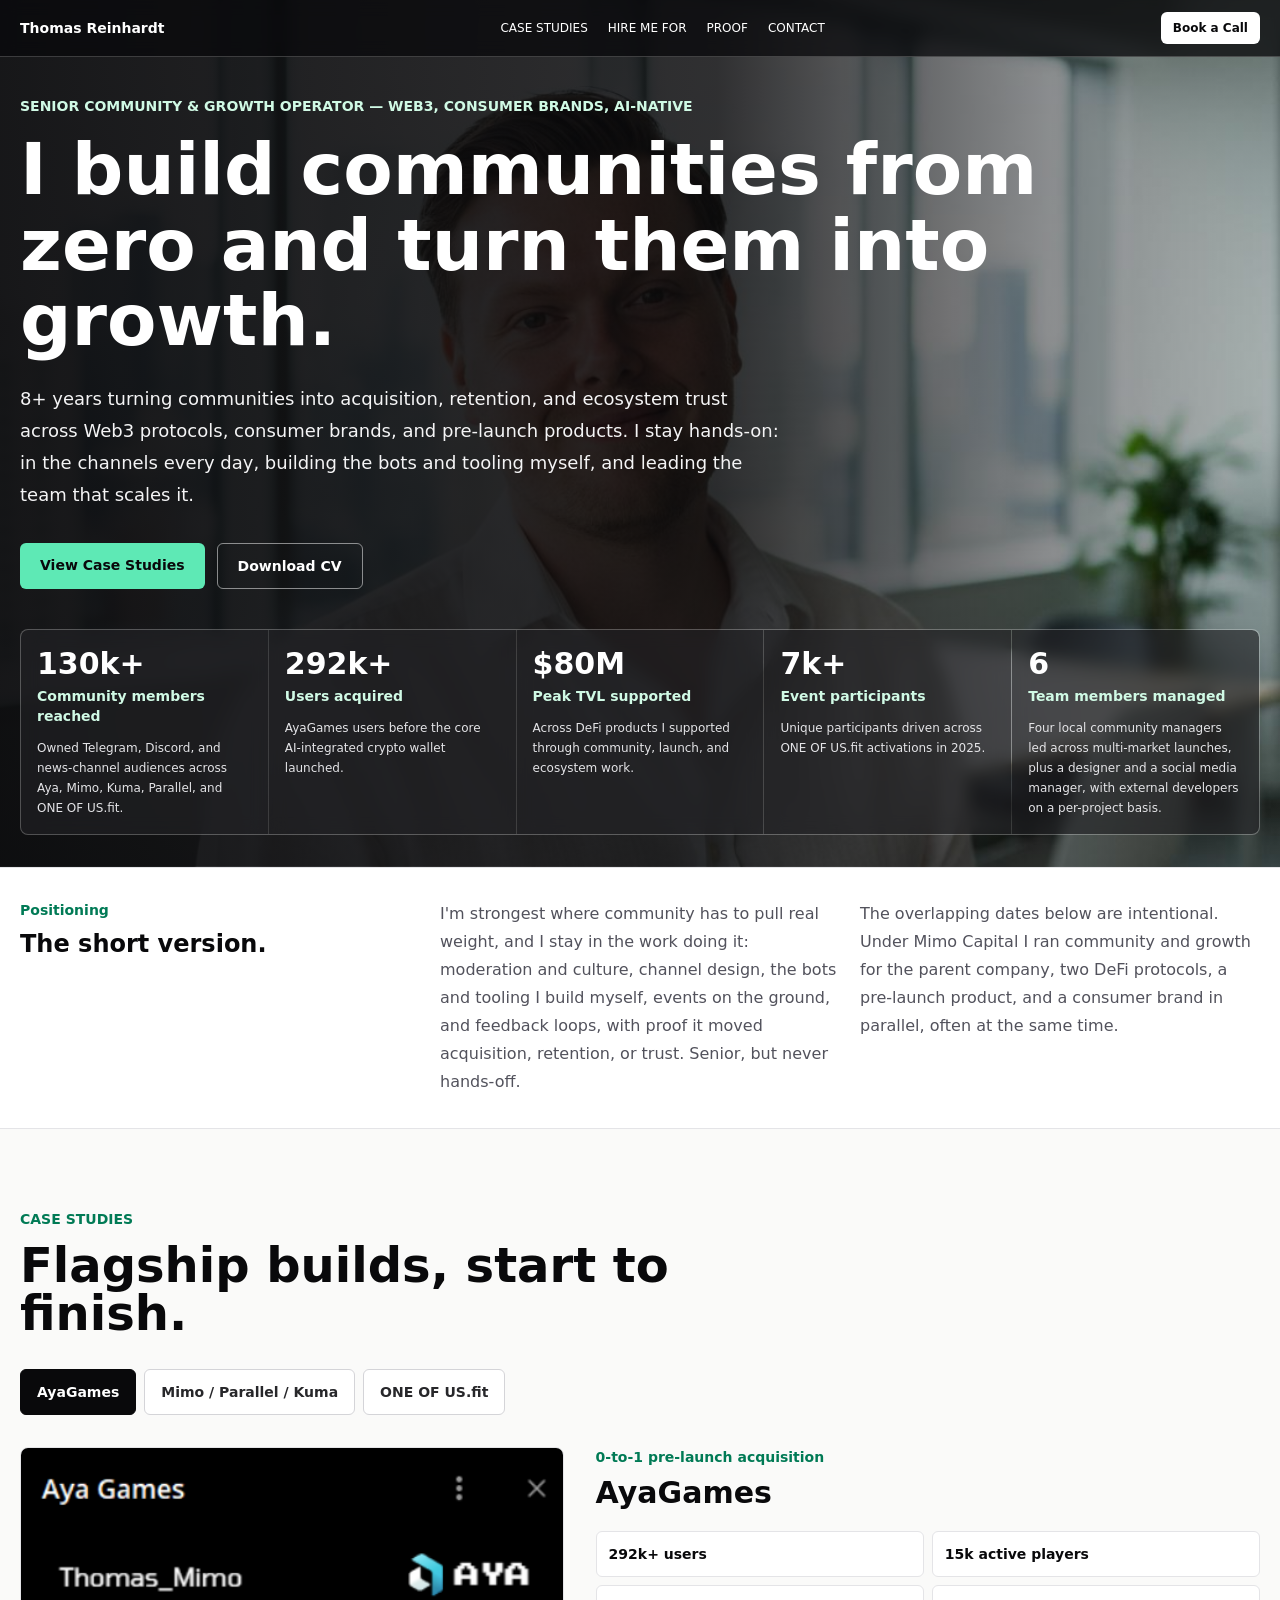
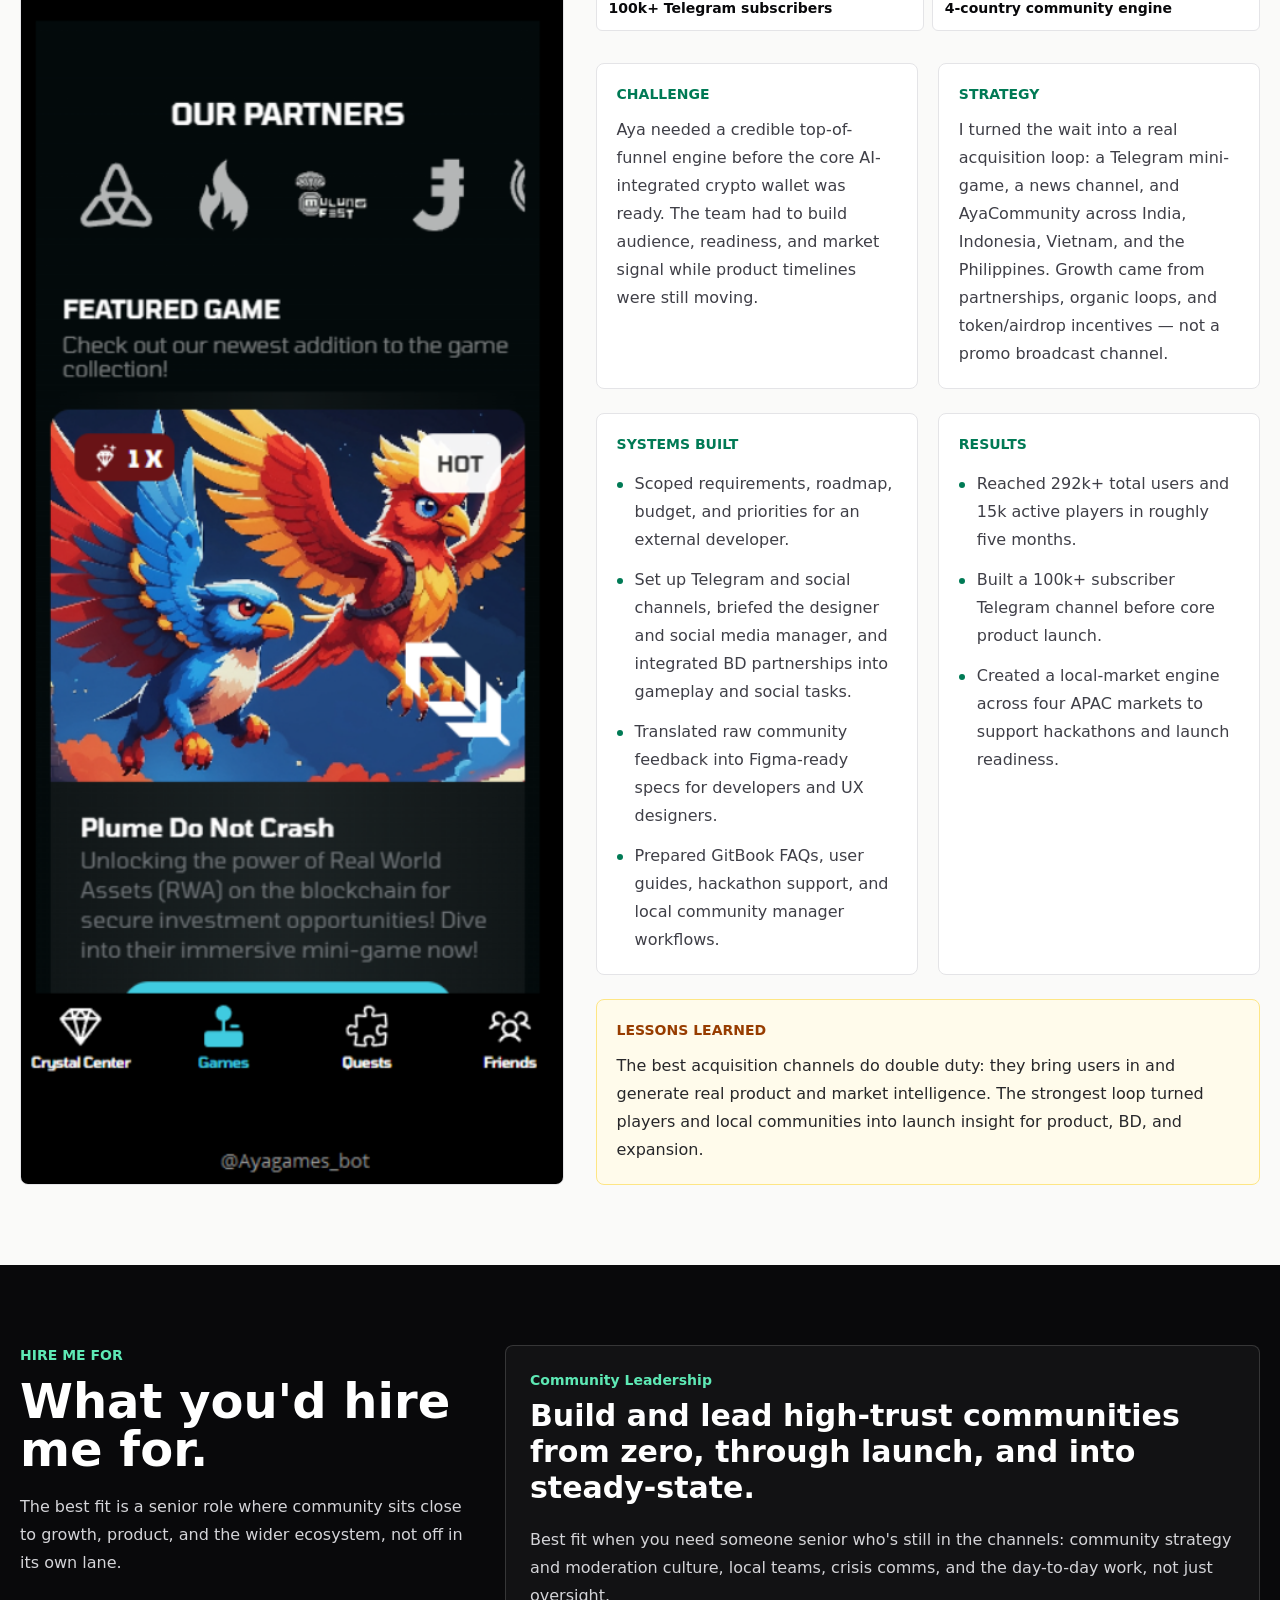
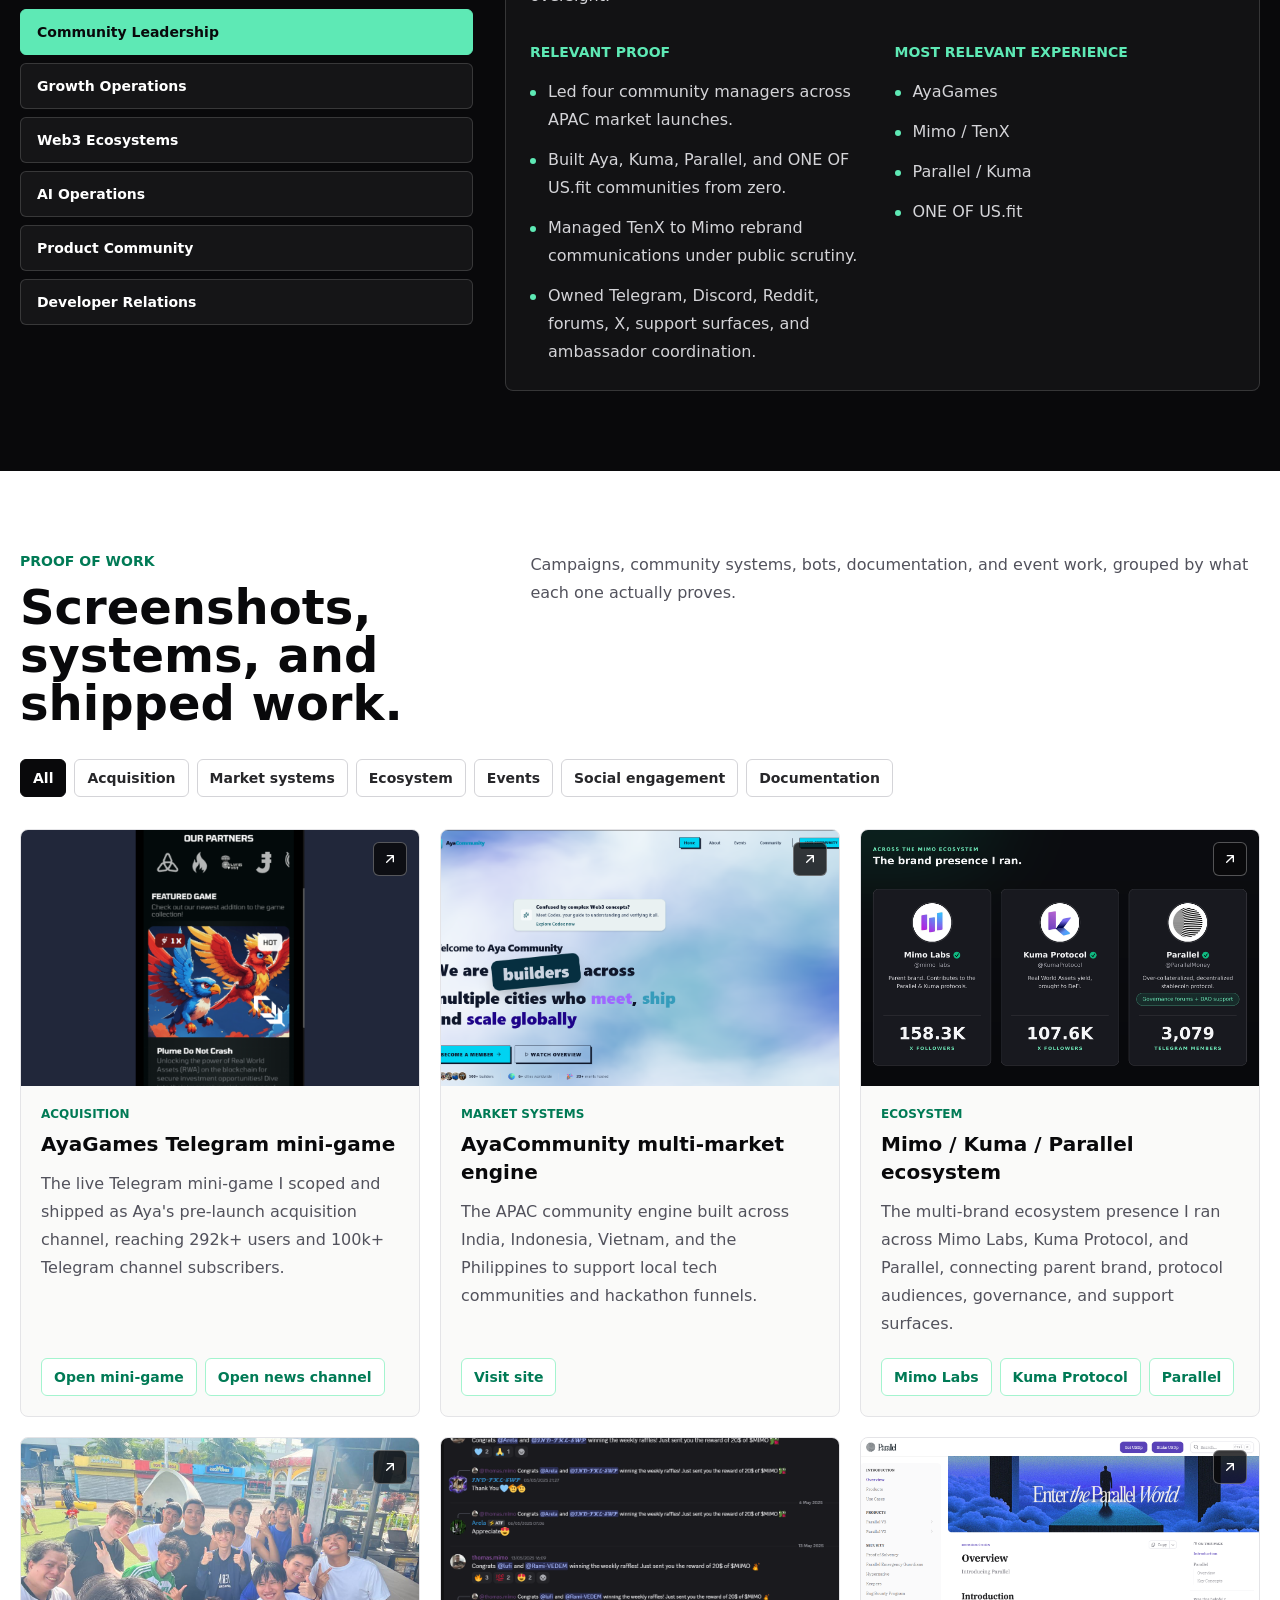
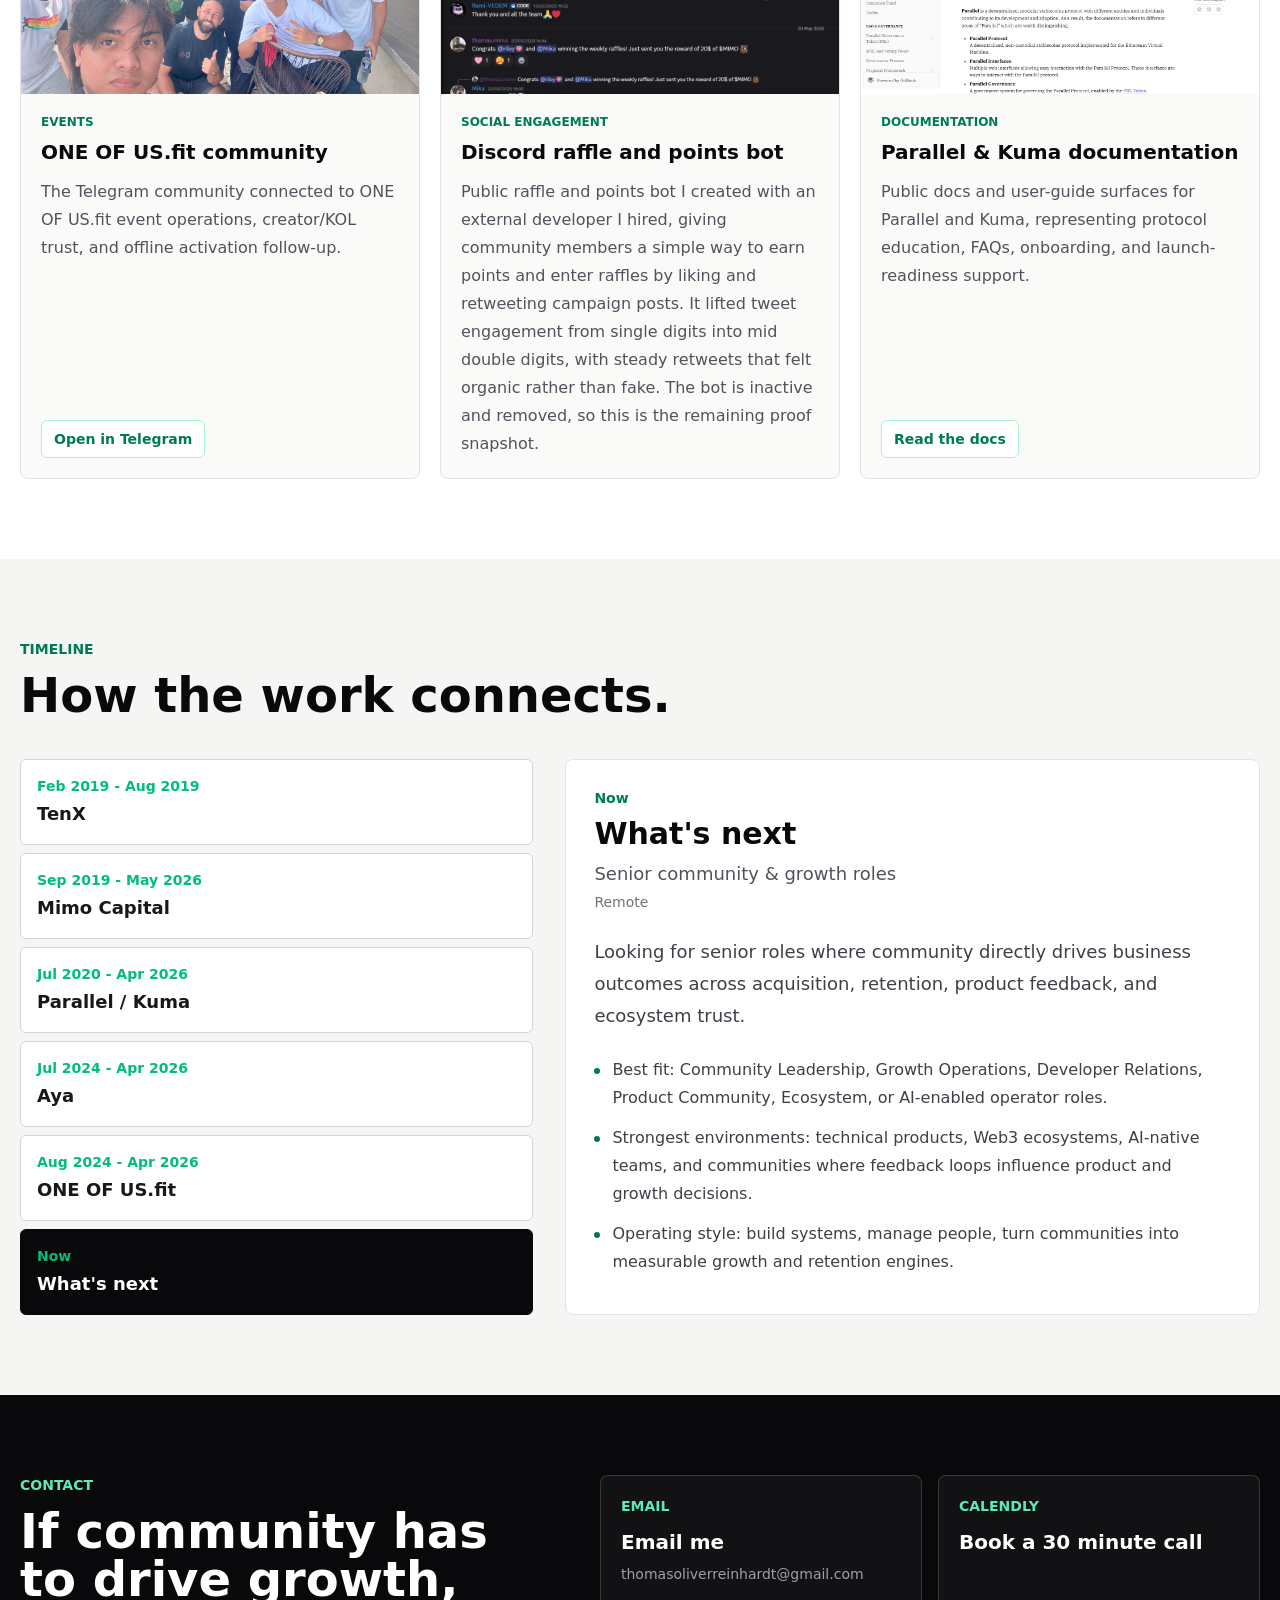
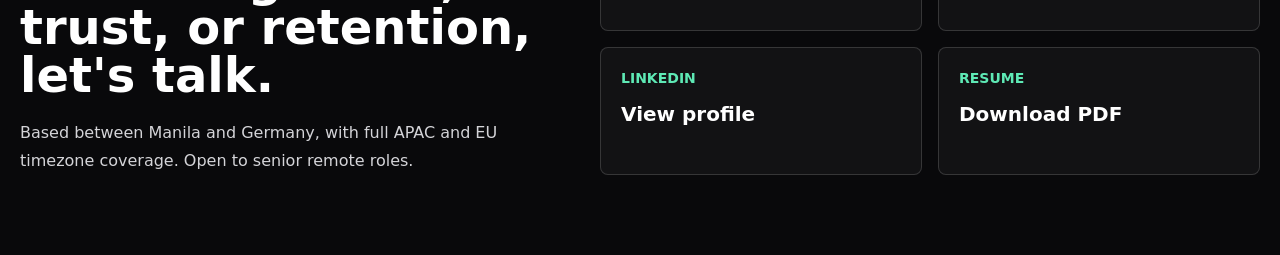
==== index.html @ 2953ab5d "Fix GitHub Pages static build" ====
<!doctype html>
<html lang="en">
  <head>
    <meta charset="UTF-8" />
    <meta name="viewport" content="width=device-width, initial-scale=1.0" />
    <meta
      name="description"
      content="Senior community and growth operator with 8+ years building Web3 and consumer communities from zero: acquisition, retention, and ecosystem trust that show up in the numbers."
    />
    <meta property="og:title" content="Thomas Reinhardt | Community & Growth Operator" />
    <meta
      property="og:description"
      content="292k+ users acquired before launch, 130k+ community members reached, $80M peak TVL supported, and 7k+ event participants driven."
    />
    <meta property="og:type" content="website" />
    <meta property="og:image" content="/images/linkedin.jpeg" />
    <link rel="icon" href="/favicon.svg" />
    <title>Thomas Reinhardt | Senior Community & Growth Operator</title>
    <script type="module" crossorigin src="/assets/static-index-B6WcA2Bd.js"></script>
    <link rel="stylesheet" crossorigin href="/assets/static-index-DOtVbvAo.css">
  </head>
  <body>
    <div id="root"></div>
  </body>
</html>
---- assets/static-index-DOtVbvAo.css ----
/*! tailwindcss v4.2.1 | MIT License | https://tailwindcss.com */
@layer properties{@supports (((-webkit-hyphens:none)) and (not (margin-trim:inline))) or ((-moz-orient:inline) and (not (color:rgb(from red r g b)))){*,:before,:after,::backdrop{--tw-space-y-reverse:0;--tw-border-style:solid;--tw-leading:initial;--tw-font-weight:initial;--tw-blur:initial;--tw-brightness:initial;--tw-contrast:initial;--tw-grayscale:initial;--tw-hue-rotate:initial;--tw-invert:initial;--tw-opacity:initial;--tw-saturate:initial;--tw-sepia:initial;--tw-drop-shadow:initial;--tw-drop-shadow-color:initial;--tw-drop-shadow-alpha:100%;--tw-drop-shadow-size:initial;--tw-backdrop-blur:initial;--tw-backdrop-brightness:initial;--tw-backdrop-contrast:initial;--tw-backdrop-grayscale:initial;--tw-backdrop-hue-rotate:initial;--tw-backdrop-invert:initial;--tw-backdrop-opacity:initial;--tw-backdrop-saturate:initial;--tw-backdrop-sepia:initial}}}@layer theme{:root,:host{--font-mono:ui-monospace, SFMono-Regular, Menlo, Monaco, Consolas, "Liberation Mono", "Courier New", monospace;--color-amber-50:oklch(98.7% .022 95.277);--color-amber-200:oklch(92.4% .12 95.746);--color-amber-800:oklch(47.3% .137 46.201);--color-emerald-50:oklch(97.9% .021 166.113);--color-emerald-100:oklch(95% .052 163.051);--color-emerald-200:oklch(90.5% .093 164.15);--color-emerald-300:oklch(84.5% .143 164.978);--color-emerald-500:oklch(69.6% .17 162.48);--color-emerald-600:oklch(59.6% .145 163.225);--color-emerald-700:oklch(50.8% .118 165.612);--color-zinc-100:oklch(96.7% .001 286.375);--color-zinc-200:oklch(92% .004 286.32);--color-zinc-300:oklch(87.1% .006 286.286);--color-zinc-400:oklch(70.5% .015 286.067);--color-zinc-500:oklch(55.2% .016 285.938);--color-zinc-600:oklch(44.2% .017 285.786);--color-zinc-700:oklch(37% .013 285.805);--color-zinc-800:oklch(27.4% .006 286.033);--color-zinc-900:oklch(21% .006 285.885);--color-zinc-950:oklch(14.1% .005 285.823);--color-stone-50:oklch(98.5% .001 106.423);--color-stone-100:oklch(97% .001 106.424);--color-white:#fff;--spacing:.25rem;--container-3xl:48rem;--container-5xl:64rem;--container-7xl:80rem;--text-xs:.75rem;--text-xs--line-height:calc(1 / .75);--text-sm:.875rem;--text-sm--line-height:calc(1.25 / .875);--text-lg:1.125rem;--text-lg--line-height:calc(1.75 / 1.125);--text-xl:1.25rem;--text-xl--line-height:calc(1.75 / 1.25);--text-2xl:1.5rem;--text-2xl--line-height:calc(2 / 1.5);--text-3xl:1.875rem;--text-3xl--line-height:calc(2.25 / 1.875);--text-4xl:2.25rem;--text-4xl--line-height:calc(2.5 / 2.25);--text-5xl:3rem;--text-5xl--line-height:1;--text-6xl:3.75rem;--text-6xl--line-height:1;--text-7xl:4.5rem;--text-7xl--line-height:1;--font-weight-medium:500;--font-weight-semibold:600;--radius-sm:.25rem;--radius-md:.375rem;--radius-lg:.5rem;--default-font-family:Inter, ui-sans-serif, system-ui, -apple-system, BlinkMacSystemFont, "Segoe UI", sans-serif;--default-mono-font-family:var(--font-mono)}}@layer base{*,:after,:before,::backdrop{box-sizing:border-box;border:0 solid;margin:0;padding:0}::file-selector-button{box-sizing:border-box;border:0 solid;margin:0;padding:0}html,:host{-webkit-text-size-adjust:100%;tab-size:4;line-height:1.5;font-family:var(--default-font-family,ui-sans-serif, system-ui, sans-serif, "Apple Color Emoji", "Segoe UI Emoji", "Segoe UI Symbol", "Noto Color Emoji");font-feature-settings:var(--default-font-feature-settings,normal);font-variation-settings:var(--default-font-variation-settings,normal);-webkit-tap-highlight-color:transparent}hr{height:0;color:inherit;border-top-width:1px}abbr:where([title]){-webkit-text-decoration:underline dotted;text-decoration:underline dotted}h1,h2,h3,h4,h5,h6{font-size:inherit;font-weight:inherit}a{color:inherit;-webkit-text-decoration:inherit;-webkit-text-decoration:inherit;-webkit-text-decoration:inherit;-webkit-text-decoration:inherit;text-decoration:inherit}b,strong{font-weight:bolder}code,kbd,samp,pre{font-family:var(--default-mono-font-family,ui-monospace, SFMono-Regular, Menlo, Monaco, Consolas, "Liberation Mono", "Courier New", monospace);font-feature-settings:var(--default-mono-font-feature-settings,normal);font-variation-settings:var(--default-mono-font-variation-settings,normal);font-size:1em}small{font-size:80%}sub,sup{vertical-align:baseline;font-size:75%;line-height:0;position:relative}sub{bottom:-.25em}sup{top:-.5em}table{text-indent:0;border-color:inherit;border-collapse:collapse}:-moz-focusring{outline:auto}progress{vertical-align:baseline}summary{display:list-item}ol,ul,menu{list-style:none}img,svg,video,canvas,audio,iframe,embed,object{vertical-align:middle;display:block}img,video{max-width:100%;height:auto}button,input,select,optgroup,textarea{font:inherit;font-feature-settings:inherit;font-variation-settings:inherit;letter-spacing:inherit;color:inherit;opacity:1;background-color:#0000;border-radius:0}::file-selector-button{font:inherit;font-feature-settings:inherit;font-variation-settings:inherit;letter-spacing:inherit;color:inherit;opacity:1;background-color:#0000;border-radius:0}:where(select:is([multiple],[size])) optgroup{font-weight:bolder}:where(select:is([multiple],[size])) optgroup option{padding-inline-start:20px}::file-selector-button{margin-inline-end:4px}::placeholder{opacity:1}@supports (not ((-webkit-appearance:-apple-pay-button))) or (contain-intrinsic-size:1px){::placeholder{color:currentColor}@supports (color:color-mix(in lab, red, red)){::placeholder{color:color-mix(in oklab, currentcolor 50%, transparent)}}}textarea{resize:vertical}::-webkit-search-decoration{-webkit-appearance:none}::-webkit-date-and-time-value{min-height:1lh;text-align:inherit}::-webkit-datetime-edit{display:inline-flex}::-webkit-datetime-edit-fields-wrapper{padding:0}::-webkit-datetime-edit{padding-block:0}::-webkit-datetime-edit-year-field{padding-block:0}::-webkit-datetime-edit-month-field{padding-block:0}::-webkit-datetime-edit-day-field{padding-block:0}::-webkit-datetime-edit-hour-field{padding-block:0}::-webkit-datetime-edit-minute-field{padding-block:0}::-webkit-datetime-edit-second-field{padding-block:0}::-webkit-datetime-edit-millisecond-field{padding-block:0}::-webkit-datetime-edit-meridiem-field{padding-block:0}::-webkit-calendar-picker-indicator{line-height:1}:-moz-ui-invalid{box-shadow:none}button,input:where([type=button],[type=reset],[type=submit]){appearance:button}::file-selector-button{appearance:button}::-webkit-inner-spin-button{height:auto}::-webkit-outer-spin-button{height:auto}[hidden]:where(:not([hidden=until-found])){display:none!important}}@layer components;@layer utilities{.absolute{position:absolute}.fixed{position:fixed}.relative{position:relative}.inset-x-0{inset-inline:calc(var(--spacing) * 0)}.start{inset-inline-start:var(--spacing)}.top-0{top:calc(var(--spacing) * 0)}.top-3{top:calc(var(--spacing) * 3)}.right-3{right:calc(var(--spacing) * 3)}.z-10{z-index:10}.z-40{z-index:40}.mx-auto{margin-inline:auto}.mt-1{margin-top:calc(var(--spacing) * 1)}.mt-2{margin-top:calc(var(--spacing) * 2)}.mt-3{margin-top:calc(var(--spacing) * 3)}.mt-4{margin-top:calc(var(--spacing) * 4)}.mt-5{margin-top:calc(var(--spacing) * 5)}.mt-6{margin-top:calc(var(--spacing) * 6)}.mt-8{margin-top:calc(var(--spacing) * 8)}.mt-10{margin-top:calc(var(--spacing) * 10)}.mt-auto{margin-top:auto}.mb-4{margin-bottom:calc(var(--spacing) * 4)}.block{display:block}.flex{display:flex}.grid{display:grid}.hidden{display:none}.table{display:table}.h-1\.5{height:calc(var(--spacing) * 1.5)}.h-4{height:calc(var(--spacing) * 4)}.h-64{height:calc(var(--spacing) * 64)}.h-full{height:100%}.min-h-\[86svh\]{min-height:86svh}.min-h-screen{min-height:100vh}.w-1\.5{width:calc(var(--spacing) * 1.5)}.w-4{width:calc(var(--spacing) * 4)}.w-full{width:100%}.max-w-3xl{max-width:var(--container-3xl)}.max-w-5xl{max-width:var(--container-5xl)}.max-w-7xl{max-width:var(--container-7xl)}.flex-1{flex:1}.shrink-0{flex-shrink:0}.grow{flex-grow:1}.flex-col{flex-direction:column}.flex-wrap{flex-wrap:wrap}.items-center{align-items:center}.items-end{align-items:flex-end}.justify-between{justify-content:space-between}.gap-2{gap:calc(var(--spacing) * 2)}.gap-3{gap:calc(var(--spacing) * 3)}.gap-4{gap:calc(var(--spacing) * 4)}.gap-5{gap:calc(var(--spacing) * 5)}.gap-6{gap:calc(var(--spacing) * 6)}.gap-8{gap:calc(var(--spacing) * 8)}.gap-10{gap:calc(var(--spacing) * 10)}.gap-px{gap:1px}:where(.space-y-3>:not(:last-child)){--tw-space-y-reverse:0;margin-block-start:calc(calc(var(--spacing) * 3) * var(--tw-space-y-reverse));margin-block-end:calc(calc(var(--spacing) * 3) * calc(1 - var(--tw-space-y-reverse)))}.overflow-hidden{overflow:hidden}.rounded-lg{border-radius:var(--radius-lg)}.rounded-md{border-radius:var(--radius-md)}.rounded-sm{border-radius:var(--radius-sm)}.border{border-style:var(--tw-border-style);border-width:1px}.border-y{border-block-style:var(--tw-border-style);border-block-width:1px}.border-b{border-bottom-style:var(--tw-border-style);border-bottom-width:1px}.border-amber-200{border-color:var(--color-amber-200)}.border-emerald-200{border-color:var(--color-emerald-200)}.border-emerald-300{border-color:var(--color-emerald-300)}.border-white\/15{border-color:#ffffff26}@supports (color:color-mix(in lab, red, red)){.border-white\/15{border-color:color-mix(in oklab, var(--color-white) 15%, transparent)}}.border-white\/20{border-color:#fff3}@supports (color:color-mix(in lab, red, red)){.border-white\/20{border-color:color-mix(in oklab, var(--color-white) 20%, transparent)}}.border-white\/30{border-color:#ffffff4d}@supports (color:color-mix(in lab, red, red)){.border-white\/30{border-color:color-mix(in oklab, var(--color-white) 30%, transparent)}}.border-white\/50{border-color:#ffffff80}@supports (color:color-mix(in lab, red, red)){.border-white\/50{border-color:color-mix(in oklab, var(--color-white) 50%, transparent)}}.border-zinc-200{border-color:var(--color-zinc-200)}.border-zinc-300{border-color:var(--color-zinc-300)}.border-zinc-950{border-color:var(--color-zinc-950)}.bg-amber-50{background-color:var(--color-amber-50)}.bg-emerald-300{background-color:var(--color-emerald-300)}.bg-emerald-700{background-color:var(--color-emerald-700)}.bg-stone-50{background-color:var(--color-stone-50)}.bg-stone-100{background-color:var(--color-stone-100)}.bg-white{background-color:var(--color-white)}.bg-white\/5{background-color:#ffffff0d}@supports (color:color-mix(in lab, red, red)){.bg-white\/5{background-color:color-mix(in oklab, var(--color-white) 5%, transparent)}}.bg-white\/15{background-color:#ffffff26}@supports (color:color-mix(in lab, red, red)){.bg-white\/15{background-color:color-mix(in oklab, var(--color-white) 15%, transparent)}}.bg-white\/\[0\.04\]{background-color:#ffffff0a}@supports (color:color-mix(in lab, red, red)){.bg-white\/\[0\.04\]{background-color:color-mix(in oklab, var(--color-white) 4%, transparent)}}.bg-zinc-950{background-color:var(--color-zinc-950)}.bg-zinc-950\/55{background-color:#09090b8c}@supports (color:color-mix(in lab, red, red)){.bg-zinc-950\/55{background-color:color-mix(in oklab, var(--color-zinc-950) 55%, transparent)}}.bg-zinc-950\/75{background-color:#09090bbf}@supports (color:color-mix(in lab, red, red)){.bg-zinc-950\/75{background-color:color-mix(in oklab, var(--color-zinc-950) 75%, transparent)}}.bg-zinc-950\/80{background-color:#09090bcc}@supports (color:color-mix(in lab, red, red)){.bg-zinc-950\/80{background-color:color-mix(in oklab, var(--color-zinc-950) 80%, transparent)}}.object-contain{object-fit:contain}.object-cover{object-fit:cover}.p-2{padding:calc(var(--spacing) * 2)}.p-3{padding:calc(var(--spacing) * 3)}.p-4{padding:calc(var(--spacing) * 4)}.p-5{padding:calc(var(--spacing) * 5)}.p-6{padding:calc(var(--spacing) * 6)}.p-7{padding:calc(var(--spacing) * 7)}.px-3{padding-inline:calc(var(--spacing) * 3)}.px-4{padding-inline:calc(var(--spacing) * 4)}.px-5{padding-inline:calc(var(--spacing) * 5)}.py-2{padding-block:calc(var(--spacing) * 2)}.py-3{padding-block:calc(var(--spacing) * 3)}.py-8{padding-block:calc(var(--spacing) * 8)}.py-20{padding-block:calc(var(--spacing) * 20)}.pt-5{padding-top:calc(var(--spacing) * 5)}.pt-24{padding-top:calc(var(--spacing) * 24)}.pb-8{padding-bottom:calc(var(--spacing) * 8)}.text-left{text-align:left}.text-2xl{font-size:var(--text-2xl);line-height:var(--tw-leading,var(--text-2xl--line-height))}.text-3xl{font-size:var(--text-3xl);line-height:var(--tw-leading,var(--text-3xl--line-height))}.text-4xl{font-size:var(--text-4xl);line-height:var(--tw-leading,var(--text-4xl--line-height))}.text-lg{font-size:var(--text-lg);line-height:var(--tw-leading,var(--text-lg--line-height))}.text-sm{font-size:var(--text-sm);line-height:var(--tw-leading,var(--text-sm--line-height))}.text-xl{font-size:var(--text-xl);line-height:var(--tw-leading,var(--text-xl--line-height))}.text-xs{font-size:var(--text-xs);line-height:var(--tw-leading,var(--text-xs--line-height))}.leading-5{--tw-leading:calc(var(--spacing) * 5);line-height:calc(var(--spacing) * 5)}.leading-7{--tw-leading:calc(var(--spacing) * 7);line-height:calc(var(--spacing) * 7)}.leading-8{--tw-leading:calc(var(--spacing) * 8);line-height:calc(var(--spacing) * 8)}.leading-\[1\.05\]{--tw-leading:1.05;line-height:1.05}.font-medium{--tw-font-weight:var(--font-weight-medium);font-weight:var(--font-weight-medium)}.font-semibold{--tw-font-weight:var(--font-weight-semibold);font-weight:var(--font-weight-semibold)}.text-amber-800{color:var(--color-amber-800)}.text-emerald-100{color:var(--color-emerald-100)}.text-emerald-300{color:var(--color-emerald-300)}.text-emerald-500{color:var(--color-emerald-500)}.text-emerald-700{color:var(--color-emerald-700)}.text-white{color:var(--color-white)}.text-zinc-100{color:var(--color-zinc-100)}.text-zinc-200{color:var(--color-zinc-200)}.text-zinc-300{color:var(--color-zinc-300)}.text-zinc-400{color:var(--color-zinc-400)}.text-zinc-500{color:var(--color-zinc-500)}.text-zinc-600{color:var(--color-zinc-600)}.text-zinc-700{color:var(--color-zinc-700)}.text-zinc-800{color:var(--color-zinc-800)}.text-zinc-900{color:var(--color-zinc-900)}.text-zinc-950{color:var(--color-zinc-950)}.uppercase{text-transform:uppercase}.filter{filter:var(--tw-blur,) var(--tw-brightness,) var(--tw-contrast,) var(--tw-grayscale,) var(--tw-hue-rotate,) var(--tw-invert,) var(--tw-saturate,) var(--tw-sepia,) var(--tw-drop-shadow,)}.backdrop-blur{--tw-backdrop-blur:blur(8px);-webkit-backdrop-filter:var(--tw-backdrop-blur,) var(--tw-backdrop-brightness,) var(--tw-backdrop-contrast,) var(--tw-backdrop-grayscale,) var(--tw-backdrop-hue-rotate,) var(--tw-backdrop-invert,) var(--tw-backdrop-opacity,) var(--tw-backdrop-saturate,) var(--tw-backdrop-sepia,);backdrop-filter:var(--tw-backdrop-blur,) var(--tw-backdrop-brightness,) var(--tw-backdrop-contrast,) var(--tw-backdrop-grayscale,) var(--tw-backdrop-hue-rotate,) var(--tw-backdrop-invert,) var(--tw-backdrop-opacity,) var(--tw-backdrop-saturate,) var(--tw-backdrop-sepia,)}@media (hover:hover){.hover\:border-emerald-300:hover{border-color:var(--color-emerald-300)}.hover\:border-emerald-500:hover{border-color:var(--color-emerald-500)}.hover\:border-emerald-600:hover{border-color:var(--color-emerald-600)}.hover\:bg-emerald-50:hover{background-color:var(--color-emerald-50)}.hover\:bg-emerald-100:hover{background-color:var(--color-emerald-100)}.hover\:bg-emerald-200:hover{background-color:var(--color-emerald-200)}.hover\:bg-white:hover{background-color:var(--color-white)}.hover\:bg-zinc-950:hover{background-color:var(--color-zinc-950)}.hover\:text-emerald-200:hover{color:var(--color-emerald-200)}.hover\:text-zinc-950:hover{color:var(--color-zinc-950)}}@media (width>=40rem){.sm\:flex{display:flex}.sm\:grid-cols-2{grid-template-columns:repeat(2,minmax(0,1fr))}.sm\:text-5xl{font-size:var(--text-5xl);line-height:var(--tw-leading,var(--text-5xl--line-height))}.sm\:text-6xl{font-size:var(--text-6xl);line-height:var(--tw-leading,var(--text-6xl--line-height))}}@media (width>=48rem){.md\:grid-cols-2{grid-template-columns:repeat(2,minmax(0,1fr))}.md\:grid-cols-3{grid-template-columns:repeat(3,minmax(0,1fr))}}@media (width>=64rem){.lg\:grid-cols-3{grid-template-columns:repeat(3,minmax(0,1fr))}.lg\:grid-cols-5{grid-template-columns:repeat(5,minmax(0,1fr))}.lg\:grid-cols-\[0\.8fr_1\.2fr\]{grid-template-columns:.8fr 1.2fr}.lg\:grid-cols-\[0\.9fr_1\.1fr\]{grid-template-columns:.9fr 1.1fr}.lg\:grid-cols-\[0\.75fr_1\.25fr\]{grid-template-columns:.75fr 1.25fr}.lg\:grid-cols-\[0\.85fr_1\.15fr\]{grid-template-columns:.85fr 1.15fr}.lg\:text-7xl{font-size:var(--text-7xl);line-height:var(--tw-leading,var(--text-7xl--line-height))}}}:root{--background:#fafaf9;--foreground:#111827}*{box-sizing:border-box}html{scroll-behavior:smooth}body{background:var(--background);color:var(--foreground);margin:0;font-family:Inter,ui-sans-serif,system-ui,-apple-system,BlinkMacSystemFont,Segoe UI,sans-serif}button,a{transition:border-color .16s,background-color .16s,color .16s,opacity .16s}button{cursor:pointer}.hero{background-image:linear-gradient(90deg,#09090bf0 0%,#09090bd6 56%,#09090b2e 100%),url(/images/linkedin.jpeg);background-position:50%,92%;background-size:cover,cover}.case-study-image{min-height:360px}.case-study-image img{object-fit:cover;width:100%;height:100%;min-height:360px;display:block}.case-study-image--app img{object-position:center top}.case-study-image--ecosystem,.case-study-image--event{aspect-ratio:16/9;min-height:0}.case-study-image--ecosystem{background:#111827}.case-study-image--ecosystem img{object-fit:contain;object-position:center top;height:100%;min-height:0}.case-study-image--event img{object-fit:cover;object-position:center center;height:100%;min-height:0}@media (width<=760px){.hero{background-image:linear-gradient(#09090bd1 0%,#09090be6 100%),url(/images/linkedin.jpeg);background-position:50%,top}.case-study-image,.case-study-image img{min-height:0}.case-study-image--app img{aspect-ratio:9/16;object-position:center top}.case-study-image--ecosystem,.case-study-image--event{aspect-ratio:4/3}.case-study-image--ecosystem img{object-position:center top}.case-study-image--event img{object-position:center center}}@property --tw-space-y-reverse{syntax:"*";inherits:false;initial-value:0}@property --tw-border-style{syntax:"*";inherits:false;initial-value:solid}@property --tw-leading{syntax:"*";inherits:false}@property --tw-font-weight{syntax:"*";inherits:false}@property --tw-blur{syntax:"*";inherits:false}@property --tw-brightness{syntax:"*";inherits:false}@property --tw-contrast{syntax:"*";inherits:false}@property --tw-grayscale{syntax:"*";inherits:false}@property --tw-hue-rotate{syntax:"*";inherits:false}@property --tw-invert{syntax:"*";inherits:false}@property --tw-opacity{syntax:"*";inherits:false}@property --tw-saturate{syntax:"*";inherits:false}@property --tw-sepia{syntax:"*";inherits:false}@property --tw-drop-shadow{syntax:"*";inherits:false}@property --tw-drop-shadow-color{syntax:"*";inherits:false}@property --tw-drop-shadow-alpha{syntax:"<percentage>";inherits:false;initial-value:100%}@property --tw-drop-shadow-size{syntax:"*";inherits:false}@property --tw-backdrop-blur{syntax:"*";inherits:false}@property --tw-backdrop-brightness{syntax:"*";inherits:false}@property --tw-backdrop-contrast{syntax:"*";inherits:false}@property --tw-backdrop-grayscale{syntax:"*";inherits:false}@property --tw-backdrop-hue-rotate{syntax:"*";inherits:false}@property --tw-backdrop-invert{syntax:"*";inherits:false}@property --tw-backdrop-opacity{syntax:"*";inherits:false}@property --tw-backdrop-saturate{syntax:"*";inherits:false}@property --tw-backdrop-sepia{syntax:"*";inherits:false}
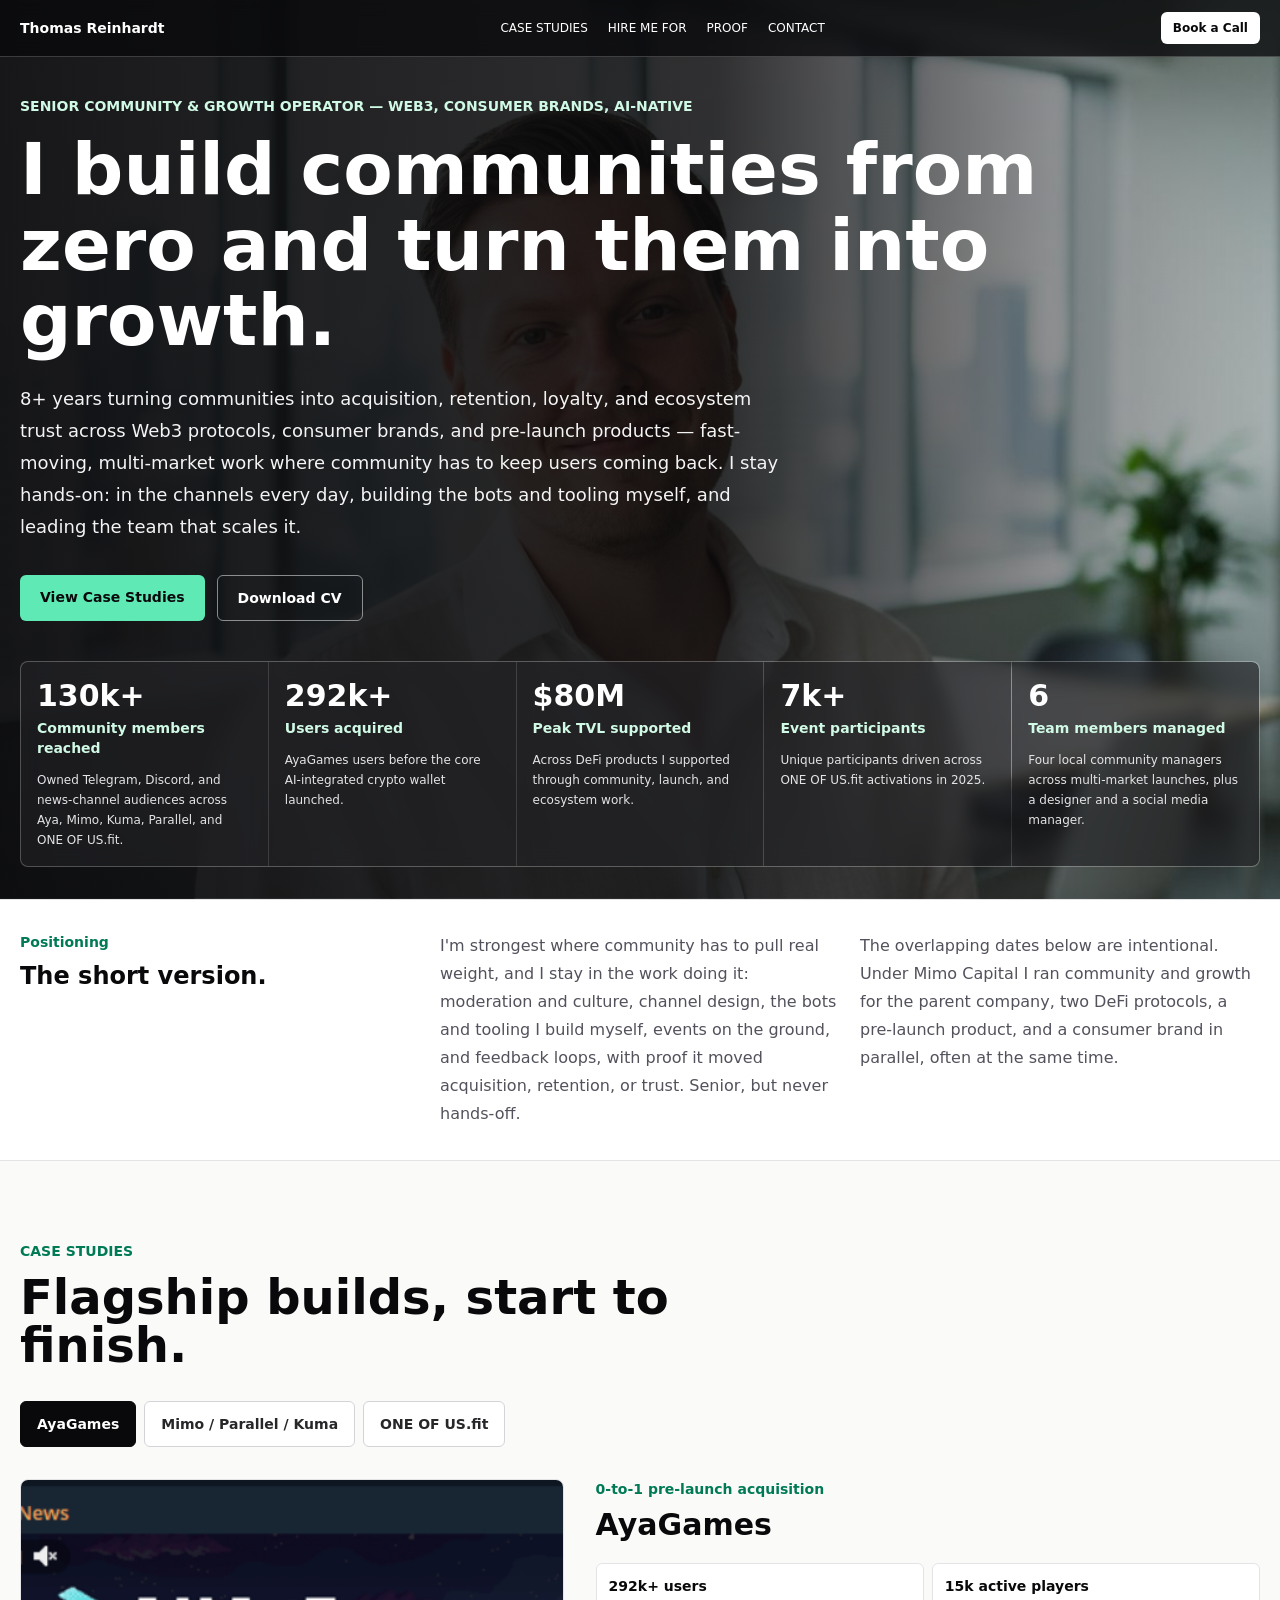
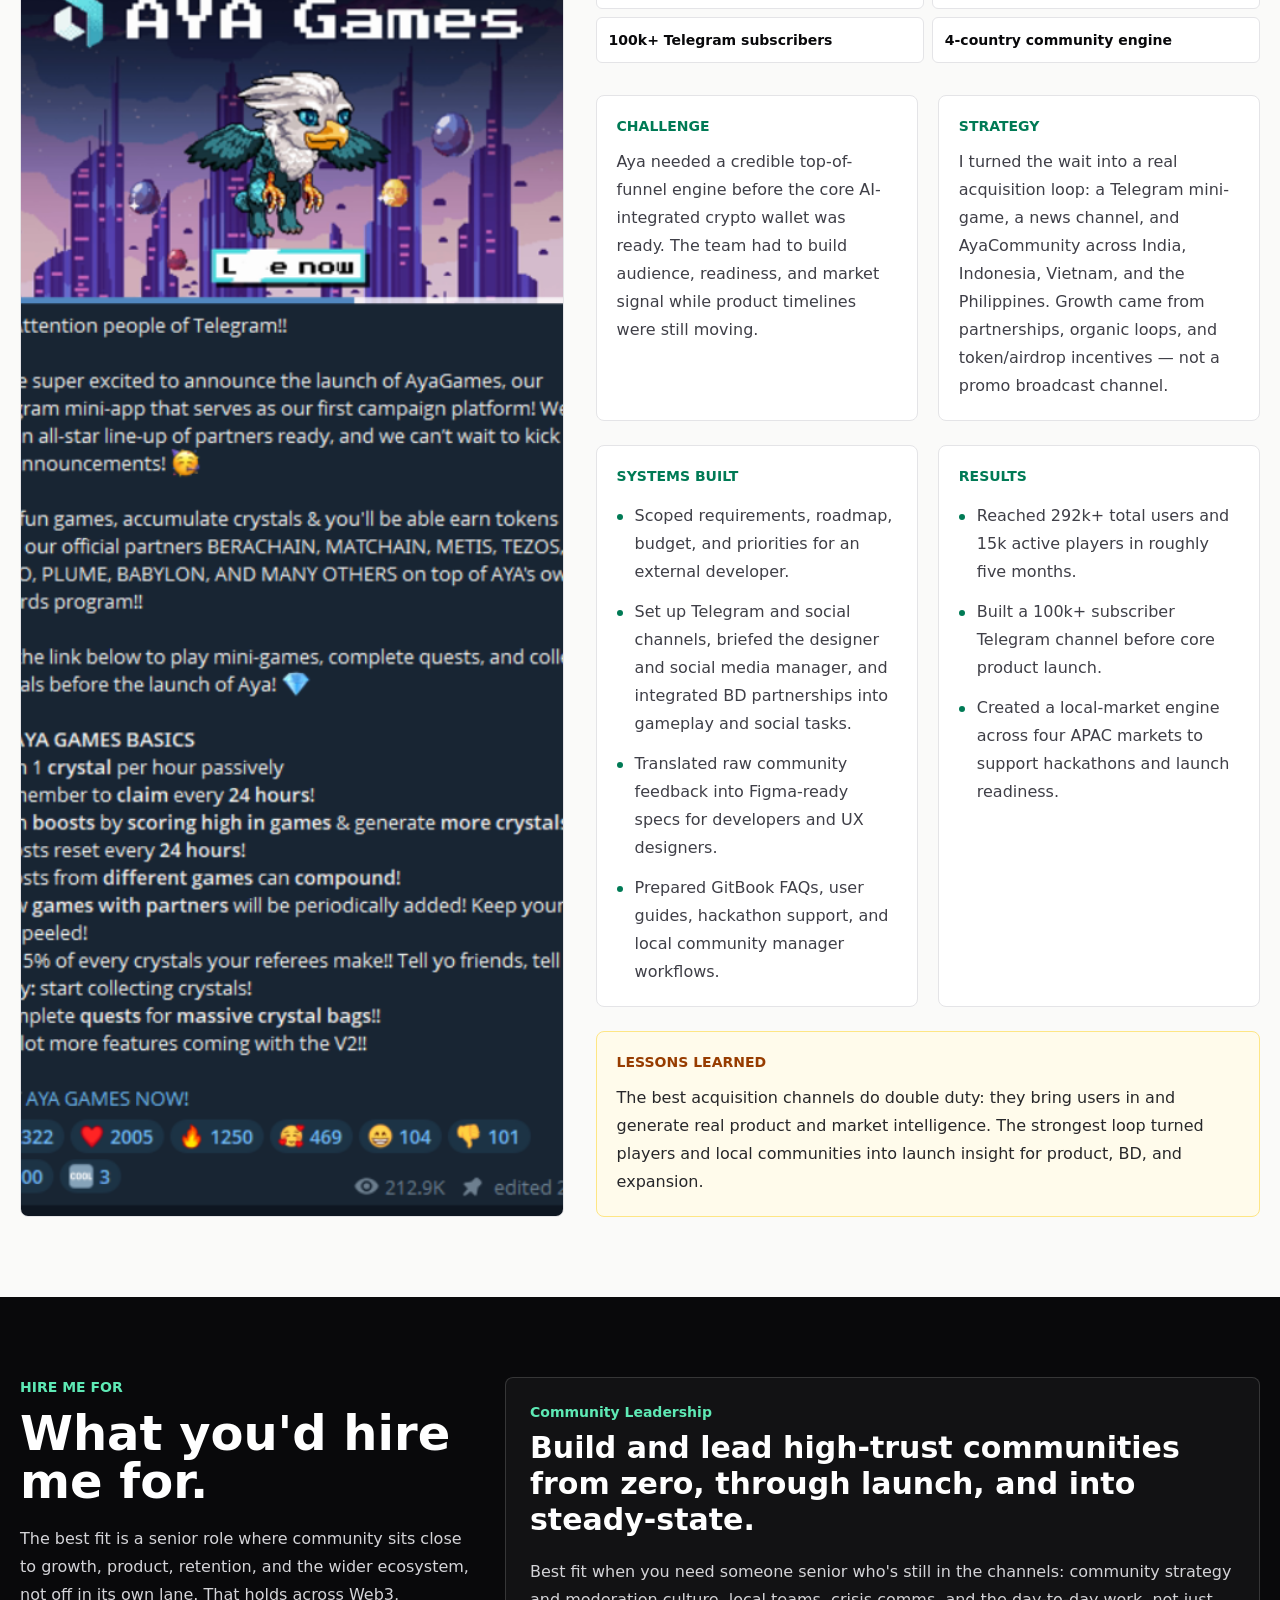
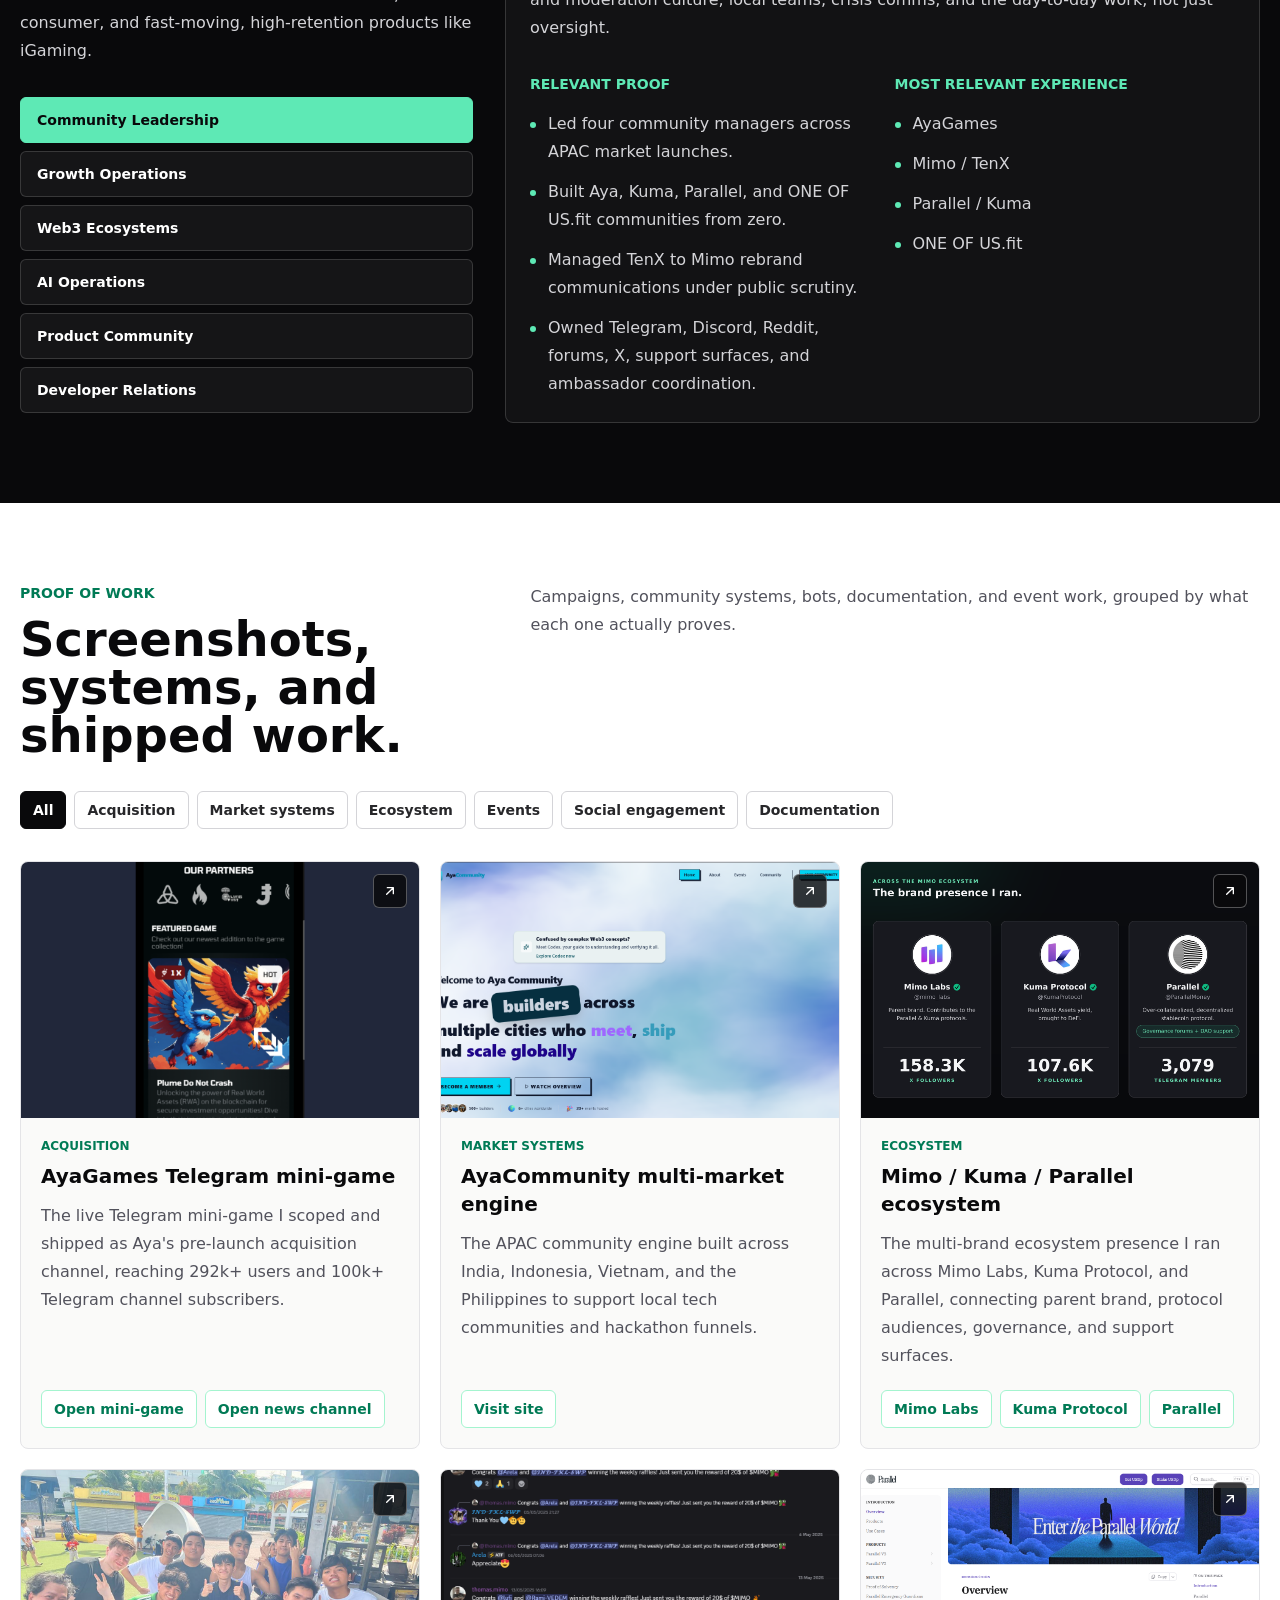
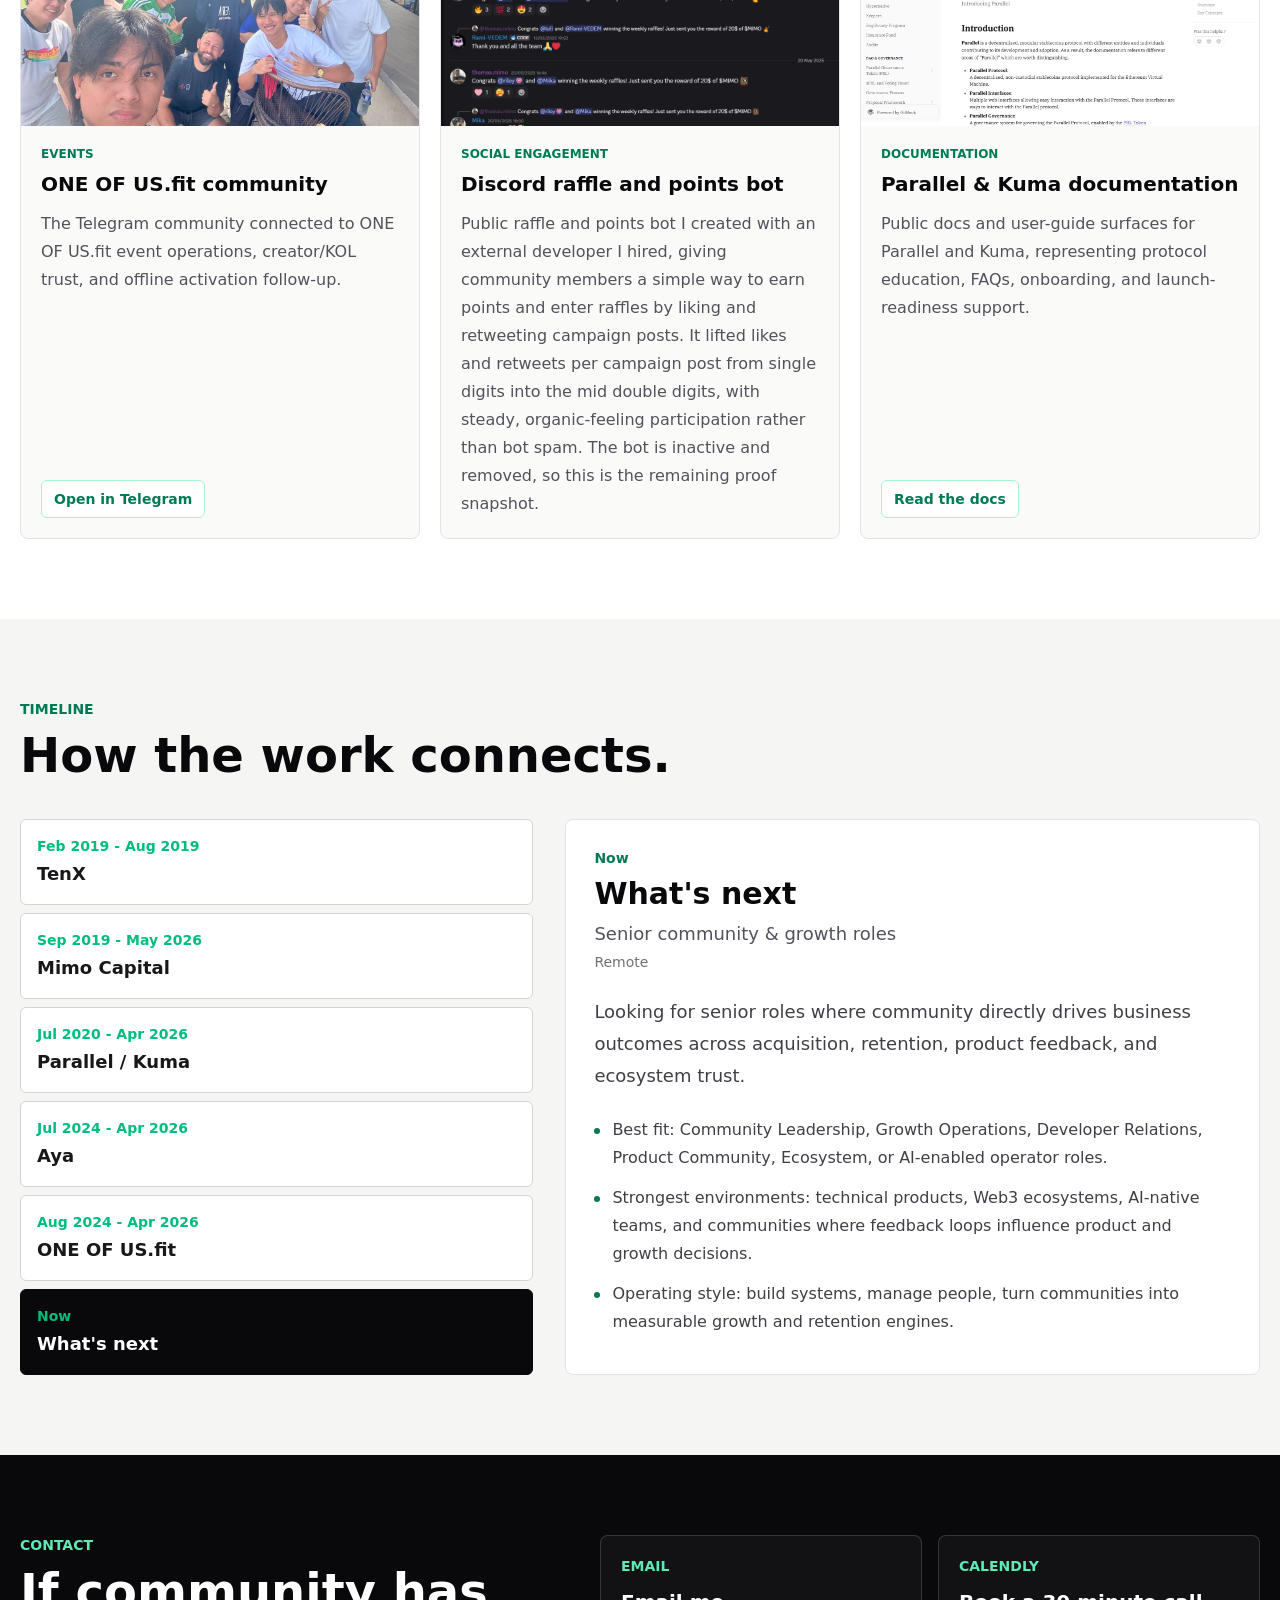
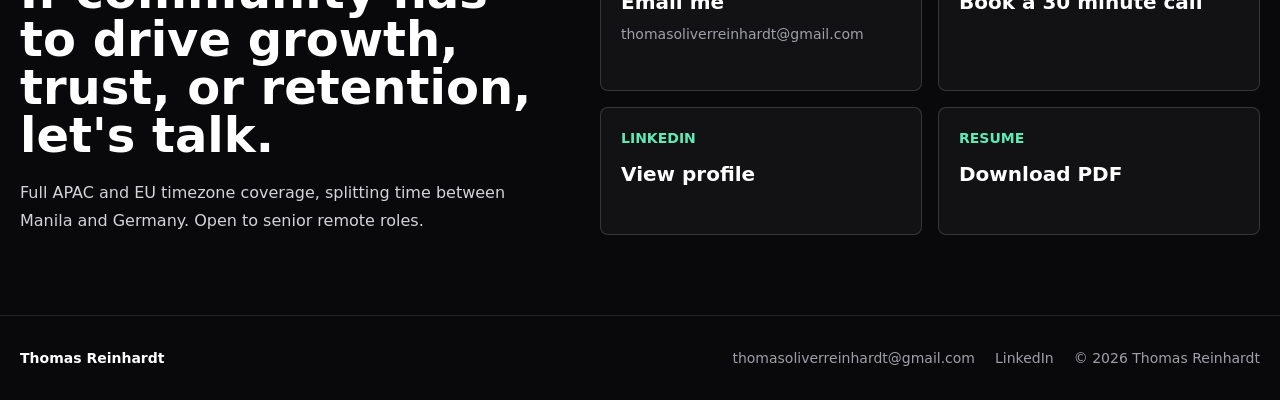
==== commit 2749fec2: "Fix GitHub Pages static build" ====
--- a/index.html
+++ b/index.html
@@ -7,17 +7,26 @@
       name="description"
       content="Senior community and growth operator with 8+ years building Web3 and consumer communities from zero: acquisition, retention, and ecosystem trust that show up in the numbers."
     />
-    <meta property="og:title" content="Thomas Reinhardt | Community & Growth Operator" />
+    <link rel="canonical" href="https://thomasoliverreinhardt.github.io/" />
+    <meta property="og:title" content="Thomas Reinhardt | Senior Community & Growth Operator" />
     <meta
       property="og:description"
       content="292k+ users acquired before launch, 130k+ community members reached, $80M peak TVL supported, and 7k+ event participants driven."
     />
     <meta property="og:type" content="website" />
+    <meta property="og:url" content="https://thomasoliverreinhardt.github.io/" />
     <meta property="og:image" content="/images/linkedin.jpeg" />
+    <meta name="twitter:card" content="summary_large_image" />
+    <meta name="twitter:title" content="Thomas Reinhardt | Senior Community & Growth Operator" />
+    <meta
+      name="twitter:description"
+      content="292k+ users acquired before launch, 130k+ community members reached, $80M peak TVL supported, and 7k+ event participants driven."
+    />
+    <meta name="twitter:image" content="/images/linkedin.jpeg" />
     <link rel="icon" href="/favicon.svg" />
     <title>Thomas Reinhardt | Senior Community & Growth Operator</title>
-    <script type="module" crossorigin src="/assets/static-index-B6WcA2Bd.js"></script>
-    <link rel="stylesheet" crossorigin href="/assets/static-index-DOtVbvAo.css">
+    <script type="module" crossorigin src="/assets/static-index-BMrFqkyA.js"></script>
+    <link rel="stylesheet" crossorigin href="/assets/static-index-BjVpi6t_.css">
   </head>
   <body>
     <div id="root"></div>
--- a/assets/static-index-BjVpi6t_.css
+++ b/assets/static-index-BjVpi6t_.css
@@ -0,0 +1,2 @@
+/*! tailwindcss v4.2.1 | MIT License | https://tailwindcss.com */
+@layer properties{@supports (((-webkit-hyphens:none)) and (not (margin-trim:inline))) or ((-moz-orient:inline) and (not (color:rgb(from red r g b)))){*,:before,:after,::backdrop{--tw-space-y-reverse:0;--tw-border-style:solid;--tw-leading:initial;--tw-font-weight:initial;--tw-blur:initial;--tw-brightness:initial;--tw-contrast:initial;--tw-grayscale:initial;--tw-hue-rotate:initial;--tw-invert:initial;--tw-opacity:initial;--tw-saturate:initial;--tw-sepia:initial;--tw-drop-shadow:initial;--tw-drop-shadow-color:initial;--tw-drop-shadow-alpha:100%;--tw-drop-shadow-size:initial;--tw-backdrop-blur:initial;--tw-backdrop-brightness:initial;--tw-backdrop-contrast:initial;--tw-backdrop-grayscale:initial;--tw-backdrop-hue-rotate:initial;--tw-backdrop-invert:initial;--tw-backdrop-opacity:initial;--tw-backdrop-saturate:initial;--tw-backdrop-sepia:initial}}}@layer theme{:root,:host{--font-mono:ui-monospace, SFMono-Regular, Menlo, Monaco, Consolas, "Liberation Mono", "Courier New", monospace;--color-amber-50:oklch(98.7% .022 95.277);--color-amber-200:oklch(92.4% .12 95.746);--color-amber-800:oklch(47.3% .137 46.201);--color-emerald-50:oklch(97.9% .021 166.113);--color-emerald-100:oklch(95% .052 163.051);--color-emerald-200:oklch(90.5% .093 164.15);--color-emerald-300:oklch(84.5% .143 164.978);--color-emerald-500:oklch(69.6% .17 162.48);--color-emerald-600:oklch(59.6% .145 163.225);--color-emerald-700:oklch(50.8% .118 165.612);--color-zinc-100:oklch(96.7% .001 286.375);--color-zinc-200:oklch(92% .004 286.32);--color-zinc-300:oklch(87.1% .006 286.286);--color-zinc-400:oklch(70.5% .015 286.067);--color-zinc-500:oklch(55.2% .016 285.938);--color-zinc-600:oklch(44.2% .017 285.786);--color-zinc-700:oklch(37% .013 285.805);--color-zinc-800:oklch(27.4% .006 286.033);--color-zinc-900:oklch(21% .006 285.885);--color-zinc-950:oklch(14.1% .005 285.823);--color-stone-50:oklch(98.5% .001 106.423);--color-stone-100:oklch(97% .001 106.424);--color-white:#fff;--spacing:.25rem;--container-3xl:48rem;--container-5xl:64rem;--container-7xl:80rem;--text-xs:.75rem;--text-xs--line-height:calc(1 / .75);--text-sm:.875rem;--text-sm--line-height:calc(1.25 / .875);--text-lg:1.125rem;--text-lg--line-height:calc(1.75 / 1.125);--text-xl:1.25rem;--text-xl--line-height:calc(1.75 / 1.25);--text-2xl:1.5rem;--text-2xl--line-height:calc(2 / 1.5);--text-3xl:1.875rem;--text-3xl--line-height:calc(2.25 / 1.875);--text-4xl:2.25rem;--text-4xl--line-height:calc(2.5 / 2.25);--text-5xl:3rem;--text-5xl--line-height:1;--text-6xl:3.75rem;--text-6xl--line-height:1;--text-7xl:4.5rem;--text-7xl--line-height:1;--font-weight-medium:500;--font-weight-semibold:600;--radius-sm:.25rem;--radius-md:.375rem;--radius-lg:.5rem;--default-font-family:Inter, ui-sans-serif, system-ui, -apple-system, BlinkMacSystemFont, "Segoe UI", sans-serif;--default-mono-font-family:var(--font-mono)}}@layer base{*,:after,:before,::backdrop{box-sizing:border-box;border:0 solid;margin:0;padding:0}::file-selector-button{box-sizing:border-box;border:0 solid;margin:0;padding:0}html,:host{-webkit-text-size-adjust:100%;tab-size:4;line-height:1.5;font-family:var(--default-font-family,ui-sans-serif, system-ui, sans-serif, "Apple Color Emoji", "Segoe UI Emoji", "Segoe UI Symbol", "Noto Color Emoji");font-feature-settings:var(--default-font-feature-settings,normal);font-variation-settings:var(--default-font-variation-settings,normal);-webkit-tap-highlight-color:transparent}hr{height:0;color:inherit;border-top-width:1px}abbr:where([title]){-webkit-text-decoration:underline dotted;text-decoration:underline dotted}h1,h2,h3,h4,h5,h6{font-size:inherit;font-weight:inherit}a{color:inherit;-webkit-text-decoration:inherit;-webkit-text-decoration:inherit;-webkit-text-decoration:inherit;-webkit-text-decoration:inherit;text-decoration:inherit}b,strong{font-weight:bolder}code,kbd,samp,pre{font-family:var(--default-mono-font-family,ui-monospace, SFMono-Regular, Menlo, Monaco, Consolas, "Liberation Mono", "Courier New", monospace);font-feature-settings:var(--default-mono-font-feature-settings,normal);font-variation-settings:var(--default-mono-font-variation-settings,normal);font-size:1em}small{font-size:80%}sub,sup{vertical-align:baseline;font-size:75%;line-height:0;position:relative}sub{bottom:-.25em}sup{top:-.5em}table{text-indent:0;border-color:inherit;border-collapse:collapse}:-moz-focusring{outline:auto}progress{vertical-align:baseline}summary{display:list-item}ol,ul,menu{list-style:none}img,svg,video,canvas,audio,iframe,embed,object{vertical-align:middle;display:block}img,video{max-width:100%;height:auto}button,input,select,optgroup,textarea{font:inherit;font-feature-settings:inherit;font-variation-settings:inherit;letter-spacing:inherit;color:inherit;opacity:1;background-color:#0000;border-radius:0}::file-selector-button{font:inherit;font-feature-settings:inherit;font-variation-settings:inherit;letter-spacing:inherit;color:inherit;opacity:1;background-color:#0000;border-radius:0}:where(select:is([multiple],[size])) optgroup{font-weight:bolder}:where(select:is([multiple],[size])) optgroup option{padding-inline-start:20px}::file-selector-button{margin-inline-end:4px}::placeholder{opacity:1}@supports (not ((-webkit-appearance:-apple-pay-button))) or (contain-intrinsic-size:1px){::placeholder{color:currentColor}@supports (color:color-mix(in lab, red, red)){::placeholder{color:color-mix(in oklab, currentcolor 50%, transparent)}}}textarea{resize:vertical}::-webkit-search-decoration{-webkit-appearance:none}::-webkit-date-and-time-value{min-height:1lh;text-align:inherit}::-webkit-datetime-edit{display:inline-flex}::-webkit-datetime-edit-fields-wrapper{padding:0}::-webkit-datetime-edit{padding-block:0}::-webkit-datetime-edit-year-field{padding-block:0}::-webkit-datetime-edit-month-field{padding-block:0}::-webkit-datetime-edit-day-field{padding-block:0}::-webkit-datetime-edit-hour-field{padding-block:0}::-webkit-datetime-edit-minute-field{padding-block:0}::-webkit-datetime-edit-second-field{padding-block:0}::-webkit-datetime-edit-millisecond-field{padding-block:0}::-webkit-datetime-edit-meridiem-field{padding-block:0}::-webkit-calendar-picker-indicator{line-height:1}:-moz-ui-invalid{box-shadow:none}button,input:where([type=button],[type=reset],[type=submit]){appearance:button}::file-selector-button{appearance:button}::-webkit-inner-spin-button{height:auto}::-webkit-outer-spin-button{height:auto}[hidden]:where(:not([hidden=until-found])){display:none!important}}@layer components;@layer utilities{.visible{visibility:visible}.absolute{position:absolute}.fixed{position:fixed}.relative{position:relative}.inset-x-0{inset-inline:calc(var(--spacing) * 0)}.start{inset-inline-start:var(--spacing)}.end{inset-inline-end:var(--spacing)}.top-0{top:calc(var(--spacing) * 0)}.top-3{top:calc(var(--spacing) * 3)}.right-3{right:calc(var(--spacing) * 3)}.z-10{z-index:10}.z-40{z-index:40}.mx-auto{margin-inline:auto}.mt-1{margin-top:calc(var(--spacing) * 1)}.mt-2{margin-top:calc(var(--spacing) * 2)}.mt-3{margin-top:calc(var(--spacing) * 3)}.mt-4{margin-top:calc(var(--spacing) * 4)}.mt-5{margin-top:calc(var(--spacing) * 5)}.mt-6{margin-top:calc(var(--spacing) * 6)}.mt-8{margin-top:calc(var(--spacing) * 8)}.mt-10{margin-top:calc(var(--spacing) * 10)}.mt-auto{margin-top:auto}.mb-4{margin-bottom:calc(var(--spacing) * 4)}.block{display:block}.flex{display:flex}.grid{display:grid}.hidden{display:none}.table{display:table}.h-1\.5{height:calc(var(--spacing) * 1.5)}.h-4{height:calc(var(--spacing) * 4)}.h-64{height:calc(var(--spacing) * 64)}.h-full{height:100%}.min-h-\[86svh\]{min-height:86svh}.min-h-screen{min-height:100vh}.w-1\.5{width:calc(var(--spacing) * 1.5)}.w-4{width:calc(var(--spacing) * 4)}.w-full{width:100%}.max-w-3xl{max-width:var(--container-3xl)}.max-w-5xl{max-width:var(--container-5xl)}.max-w-7xl{max-width:var(--container-7xl)}.flex-1{flex:1}.shrink-0{flex-shrink:0}.grow{flex-grow:1}.resize{resize:both}.flex-col{flex-direction:column}.flex-wrap{flex-wrap:wrap}.items-center{align-items:center}.items-end{align-items:flex-end}.items-start{align-items:flex-start}.justify-between{justify-content:space-between}.gap-2{gap:calc(var(--spacing) * 2)}.gap-3{gap:calc(var(--spacing) * 3)}.gap-4{gap:calc(var(--spacing) * 4)}.gap-5{gap:calc(var(--spacing) * 5)}.gap-6{gap:calc(var(--spacing) * 6)}.gap-8{gap:calc(var(--spacing) * 8)}.gap-10{gap:calc(var(--spacing) * 10)}.gap-px{gap:1px}:where(.space-y-3>:not(:last-child)){--tw-space-y-reverse:0;margin-block-start:calc(calc(var(--spacing) * 3) * var(--tw-space-y-reverse));margin-block-end:calc(calc(var(--spacing) * 3) * calc(1 - var(--tw-space-y-reverse)))}.gap-x-5{column-gap:calc(var(--spacing) * 5)}.gap-y-2{row-gap:calc(var(--spacing) * 2)}.overflow-hidden{overflow:hidden}.rounded-lg{border-radius:var(--radius-lg)}.rounded-md{border-radius:var(--radius-md)}.rounded-sm{border-radius:var(--radius-sm)}.border{border-style:var(--tw-border-style);border-width:1px}.border-y{border-block-style:var(--tw-border-style);border-block-width:1px}.border-t{border-top-style:var(--tw-border-style);border-top-width:1px}.border-b{border-bottom-style:var(--tw-border-style);border-bottom-width:1px}.border-amber-200{border-color:var(--color-amber-200)}.border-emerald-200{border-color:var(--color-emerald-200)}.border-emerald-300{border-color:var(--color-emerald-300)}.border-white\/10{border-color:#ffffff1a}@supports (color:color-mix(in lab, red, red)){.border-white\/10{border-color:color-mix(in oklab, var(--color-white) 10%, transparent)}}.border-white\/15{border-color:#ffffff26}@supports (color:color-mix(in lab, red, red)){.border-white\/15{border-color:color-mix(in oklab, var(--color-white) 15%, transparent)}}.border-white\/20{border-color:#fff3}@supports (color:color-mix(in lab, red, red)){.border-white\/20{border-color:color-mix(in oklab, var(--color-white) 20%, transparent)}}.border-white\/30{border-color:#ffffff4d}@supports (color:color-mix(in lab, red, red)){.border-white\/30{border-color:color-mix(in oklab, var(--color-white) 30%, transparent)}}.border-white\/50{border-color:#ffffff80}@supports (color:color-mix(in lab, red, red)){.border-white\/50{border-color:color-mix(in oklab, var(--color-white) 50%, transparent)}}.border-zinc-200{border-color:var(--color-zinc-200)}.border-zinc-300{border-color:var(--color-zinc-300)}.border-zinc-950{border-color:var(--color-zinc-950)}.bg-amber-50{background-color:var(--color-amber-50)}.bg-emerald-300{background-color:var(--color-emerald-300)}.bg-emerald-700{background-color:var(--color-emerald-700)}.bg-stone-50{background-color:var(--color-stone-50)}.bg-stone-100{background-color:var(--color-stone-100)}.bg-white{background-color:var(--color-white)}.bg-white\/5{background-color:#ffffff0d}@supports (color:color-mix(in lab, red, red)){.bg-white\/5{background-color:color-mix(in oklab, var(--color-white) 5%, transparent)}}.bg-white\/15{background-color:#ffffff26}@supports (color:color-mix(in lab, red, red)){.bg-white\/15{background-color:color-mix(in oklab, var(--color-white) 15%, transparent)}}.bg-white\/\[0\.04\]{background-color:#ffffff0a}@supports (color:color-mix(in lab, red, red)){.bg-white\/\[0\.04\]{background-color:color-mix(in oklab, var(--color-white) 4%, transparent)}}.bg-zinc-950{background-color:var(--color-zinc-950)}.bg-zinc-950\/55{background-color:#09090b8c}@supports (color:color-mix(in lab, red, red)){.bg-zinc-950\/55{background-color:color-mix(in oklab, var(--color-zinc-950) 55%, transparent)}}.bg-zinc-950\/75{background-color:#09090bbf}@supports (color:color-mix(in lab, red, red)){.bg-zinc-950\/75{background-color:color-mix(in oklab, var(--color-zinc-950) 75%, transparent)}}.bg-zinc-950\/80{background-color:#09090bcc}@supports (color:color-mix(in lab, red, red)){.bg-zinc-950\/80{background-color:color-mix(in oklab, var(--color-zinc-950) 80%, transparent)}}.object-contain{object-fit:contain}.object-cover{object-fit:cover}.p-2{padding:calc(var(--spacing) * 2)}.p-3{padding:calc(var(--spacing) * 3)}.p-4{padding:calc(var(--spacing) * 4)}.p-5{padding:calc(var(--spacing) * 5)}.p-6{padding:calc(var(--spacing) * 6)}.p-7{padding:calc(var(--spacing) * 7)}.px-3{padding-inline:calc(var(--spacing) * 3)}.px-4{padding-inline:calc(var(--spacing) * 4)}.px-5{padding-inline:calc(var(--spacing) * 5)}.py-2{padding-block:calc(var(--spacing) * 2)}.py-3{padding-block:calc(var(--spacing) * 3)}.py-8{padding-block:calc(var(--spacing) * 8)}.py-20{padding-block:calc(var(--spacing) * 20)}.pt-5{padding-top:calc(var(--spacing) * 5)}.pt-24{padding-top:calc(var(--spacing) * 24)}.pb-8{padding-bottom:calc(var(--spacing) * 8)}.text-left{text-align:left}.text-2xl{font-size:var(--text-2xl);line-height:var(--tw-leading,var(--text-2xl--line-height))}.text-3xl{font-size:var(--text-3xl);line-height:var(--tw-leading,var(--text-3xl--line-height))}.text-4xl{font-size:var(--text-4xl);line-height:var(--tw-leading,var(--text-4xl--line-height))}.text-lg{font-size:var(--text-lg);line-height:var(--tw-leading,var(--text-lg--line-height))}.text-sm{font-size:var(--text-sm);line-height:var(--tw-leading,var(--text-sm--line-height))}.text-xl{font-size:var(--text-xl);line-height:var(--tw-leading,var(--text-xl--line-height))}.text-xs{font-size:var(--text-xs);line-height:var(--tw-leading,var(--text-xs--line-height))}.leading-5{--tw-leading:calc(var(--spacing) * 5);line-height:calc(var(--spacing) * 5)}.leading-7{--tw-leading:calc(var(--spacing) * 7);line-height:calc(var(--spacing) * 7)}.leading-8{--tw-leading:calc(var(--spacing) * 8);line-height:calc(var(--spacing) * 8)}.leading-\[1\.05\]{--tw-leading:1.05;line-height:1.05}.font-medium{--tw-font-weight:var(--font-weight-medium);font-weight:var(--font-weight-medium)}.font-semibold{--tw-font-weight:var(--font-weight-semibold);font-weight:var(--font-weight-semibold)}.text-amber-800{color:var(--color-amber-800)}.text-emerald-100{color:var(--color-emerald-100)}.text-emerald-300{color:var(--color-emerald-300)}.text-emerald-500{color:var(--color-emerald-500)}.text-emerald-700{color:var(--color-emerald-700)}.text-white{color:var(--color-white)}.text-zinc-100{color:var(--color-zinc-100)}.text-zinc-200{color:var(--color-zinc-200)}.text-zinc-300{color:var(--color-zinc-300)}.text-zinc-400{color:var(--color-zinc-400)}.text-zinc-500{color:var(--color-zinc-500)}.text-zinc-600{color:var(--color-zinc-600)}.text-zinc-700{color:var(--color-zinc-700)}.text-zinc-800{color:var(--color-zinc-800)}.text-zinc-900{color:var(--color-zinc-900)}.text-zinc-950{color:var(--color-zinc-950)}.uppercase{text-transform:uppercase}.blur{--tw-blur:blur(8px);filter:var(--tw-blur,) var(--tw-brightness,) var(--tw-contrast,) var(--tw-grayscale,) var(--tw-hue-rotate,) var(--tw-invert,) var(--tw-saturate,) var(--tw-sepia,) var(--tw-drop-shadow,)}.filter{filter:var(--tw-blur,) var(--tw-brightness,) var(--tw-contrast,) var(--tw-grayscale,) var(--tw-hue-rotate,) var(--tw-invert,) var(--tw-saturate,) var(--tw-sepia,) var(--tw-drop-shadow,)}.backdrop-blur{--tw-backdrop-blur:blur(8px);-webkit-backdrop-filter:var(--tw-backdrop-blur,) var(--tw-backdrop-brightness,) var(--tw-backdrop-contrast,) var(--tw-backdrop-grayscale,) var(--tw-backdrop-hue-rotate,) var(--tw-backdrop-invert,) var(--tw-backdrop-opacity,) var(--tw-backdrop-saturate,) var(--tw-backdrop-sepia,);backdrop-filter:var(--tw-backdrop-blur,) var(--tw-backdrop-brightness,) var(--tw-backdrop-contrast,) var(--tw-backdrop-grayscale,) var(--tw-backdrop-hue-rotate,) var(--tw-backdrop-invert,) var(--tw-backdrop-opacity,) var(--tw-backdrop-saturate,) var(--tw-backdrop-sepia,)}@media (hover:hover){.hover\:border-emerald-300:hover{border-color:var(--color-emerald-300)}.hover\:border-emerald-500:hover{border-color:var(--color-emerald-500)}.hover\:border-emerald-600:hover{border-color:var(--color-emerald-600)}.hover\:bg-emerald-50:hover{background-color:var(--color-emerald-50)}.hover\:bg-emerald-100:hover{background-color:var(--color-emerald-100)}.hover\:bg-emerald-200:hover{background-color:var(--color-emerald-200)}.hover\:bg-white:hover{background-color:var(--color-white)}.hover\:bg-zinc-950:hover{background-color:var(--color-zinc-950)}.hover\:text-emerald-200:hover{color:var(--color-emerald-200)}.hover\:text-emerald-300:hover{color:var(--color-emerald-300)}.hover\:text-zinc-950:hover{color:var(--color-zinc-950)}}@media (width>=40rem){.sm\:flex{display:flex}.sm\:grid-cols-2{grid-template-columns:repeat(2,minmax(0,1fr))}.sm\:flex-row{flex-direction:row}.sm\:items-center{align-items:center}.sm\:text-5xl{font-size:var(--text-5xl);line-height:var(--tw-leading,var(--text-5xl--line-height))}.sm\:text-6xl{font-size:var(--text-6xl);line-height:var(--tw-leading,var(--text-6xl--line-height))}}@media (width>=48rem){.md\:grid-cols-2{grid-template-columns:repeat(2,minmax(0,1fr))}.md\:grid-cols-3{grid-template-columns:repeat(3,minmax(0,1fr))}}@media (width>=64rem){.lg\:grid-cols-3{grid-template-columns:repeat(3,minmax(0,1fr))}.lg\:grid-cols-5{grid-template-columns:repeat(5,minmax(0,1fr))}.lg\:grid-cols-\[0\.8fr_1\.2fr\]{grid-template-columns:.8fr 1.2fr}.lg\:grid-cols-\[0\.9fr_1\.1fr\]{grid-template-columns:.9fr 1.1fr}.lg\:grid-cols-\[0\.75fr_1\.25fr\]{grid-template-columns:.75fr 1.25fr}.lg\:grid-cols-\[0\.85fr_1\.15fr\]{grid-template-columns:.85fr 1.15fr}.lg\:text-7xl{font-size:var(--text-7xl);line-height:var(--tw-leading,var(--text-7xl--line-height))}}}:root{--background:#fafaf9;--foreground:#111827}*{box-sizing:border-box}html{scroll-behavior:smooth}body{background:var(--background);color:var(--foreground);margin:0;font-family:Inter,ui-sans-serif,system-ui,-apple-system,BlinkMacSystemFont,Segoe UI,sans-serif}button,a{transition:border-color .16s,background-color .16s,color .16s,opacity .16s}button{cursor:pointer}.hero{background-image:linear-gradient(90deg,#09090bf0 0%,#09090bd6 56%,#09090b2e 100%),url(/images/linkedin.jpeg);background-position:50%,92%;background-size:cover,cover}.case-study-image{min-height:360px}.case-study-image img{object-fit:cover;width:100%;height:100%;min-height:360px;display:block}.case-study-image--app img{object-position:center top}.case-study-image--ecosystem,.case-study-image--event{aspect-ratio:16/9;min-height:0}.case-study-image--ecosystem{background:#111827}.case-study-image--ecosystem img{object-fit:contain;object-position:center top;height:100%;min-height:0}.case-study-image--event img{object-fit:cover;object-position:center center;height:100%;min-height:0}@media (width<=760px){.hero{background-image:linear-gradient(#09090bd1 0%,#09090be6 100%),url(/images/linkedin.jpeg);background-position:50%,top}.case-study-image,.case-study-image img{min-height:0}.case-study-image--app img{aspect-ratio:9/16;object-position:center top}.case-study-image--ecosystem,.case-study-image--event{aspect-ratio:4/3}.case-study-image--ecosystem img{object-position:center top}.case-study-image--event img{object-position:center center}}@property --tw-space-y-reverse{syntax:"*";inherits:false;initial-value:0}@property --tw-border-style{syntax:"*";inherits:false;initial-value:solid}@property --tw-leading{syntax:"*";inherits:false}@property --tw-font-weight{syntax:"*";inherits:false}@property --tw-blur{syntax:"*";inherits:false}@property --tw-brightness{syntax:"*";inherits:false}@property --tw-contrast{syntax:"*";inherits:false}@property --tw-grayscale{syntax:"*";inherits:false}@property --tw-hue-rotate{syntax:"*";inherits:false}@property --tw-invert{syntax:"*";inherits:false}@property --tw-opacity{syntax:"*";inherits:false}@property --tw-saturate{syntax:"*";inherits:false}@property --tw-sepia{syntax:"*";inherits:false}@property --tw-drop-shadow{syntax:"*";inherits:false}@property --tw-drop-shadow-color{syntax:"*";inherits:false}@property --tw-drop-shadow-alpha{syntax:"<percentage>";inherits:false;initial-value:100%}@property --tw-drop-shadow-size{syntax:"*";inherits:false}@property --tw-backdrop-blur{syntax:"*";inherits:false}@property --tw-backdrop-brightness{syntax:"*";inherits:false}@property --tw-backdrop-contrast{syntax:"*";inherits:false}@property --tw-backdrop-grayscale{syntax:"*";inherits:false}@property --tw-backdrop-hue-rotate{syntax:"*";inherits:false}@property --tw-backdrop-invert{syntax:"*";inherits:false}@property --tw-backdrop-opacity{syntax:"*";inherits:false}@property --tw-backdrop-saturate{syntax:"*";inherits:false}@property --tw-backdrop-sepia{syntax:"*";inherits:false}
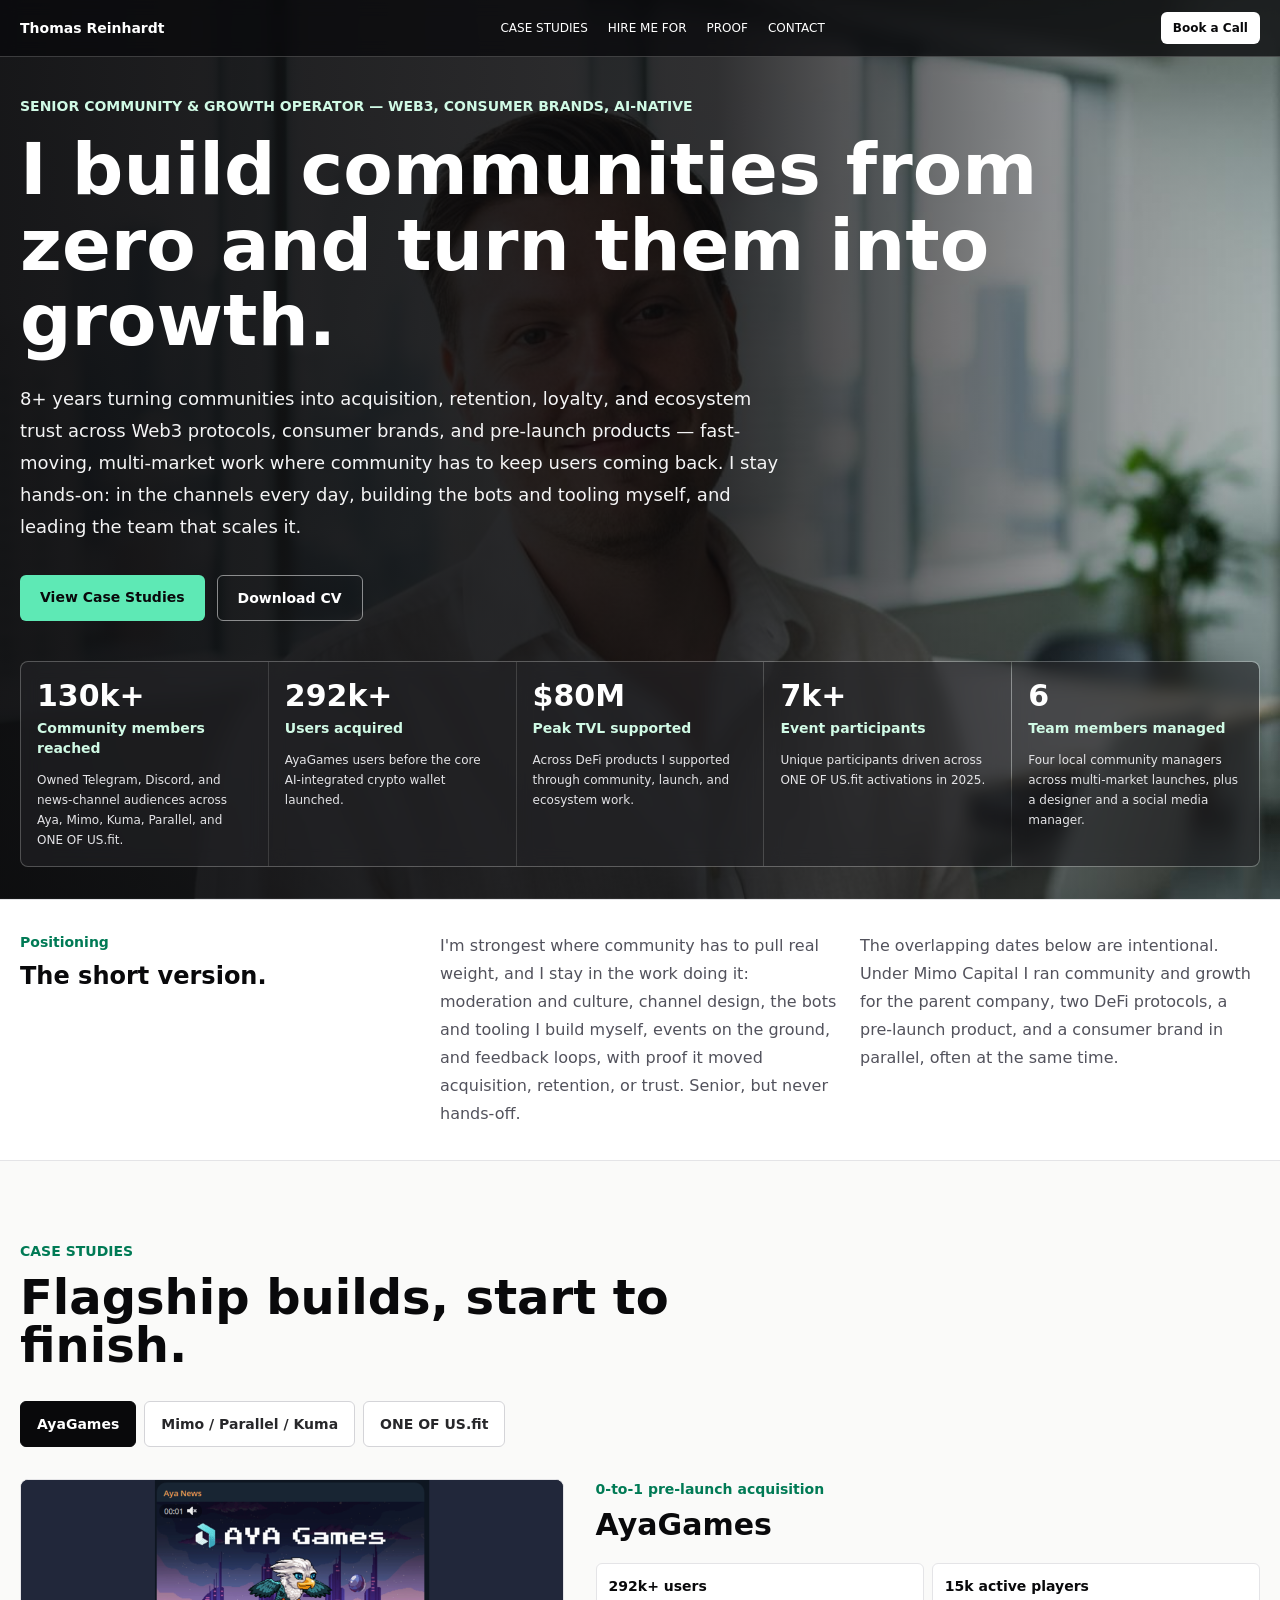
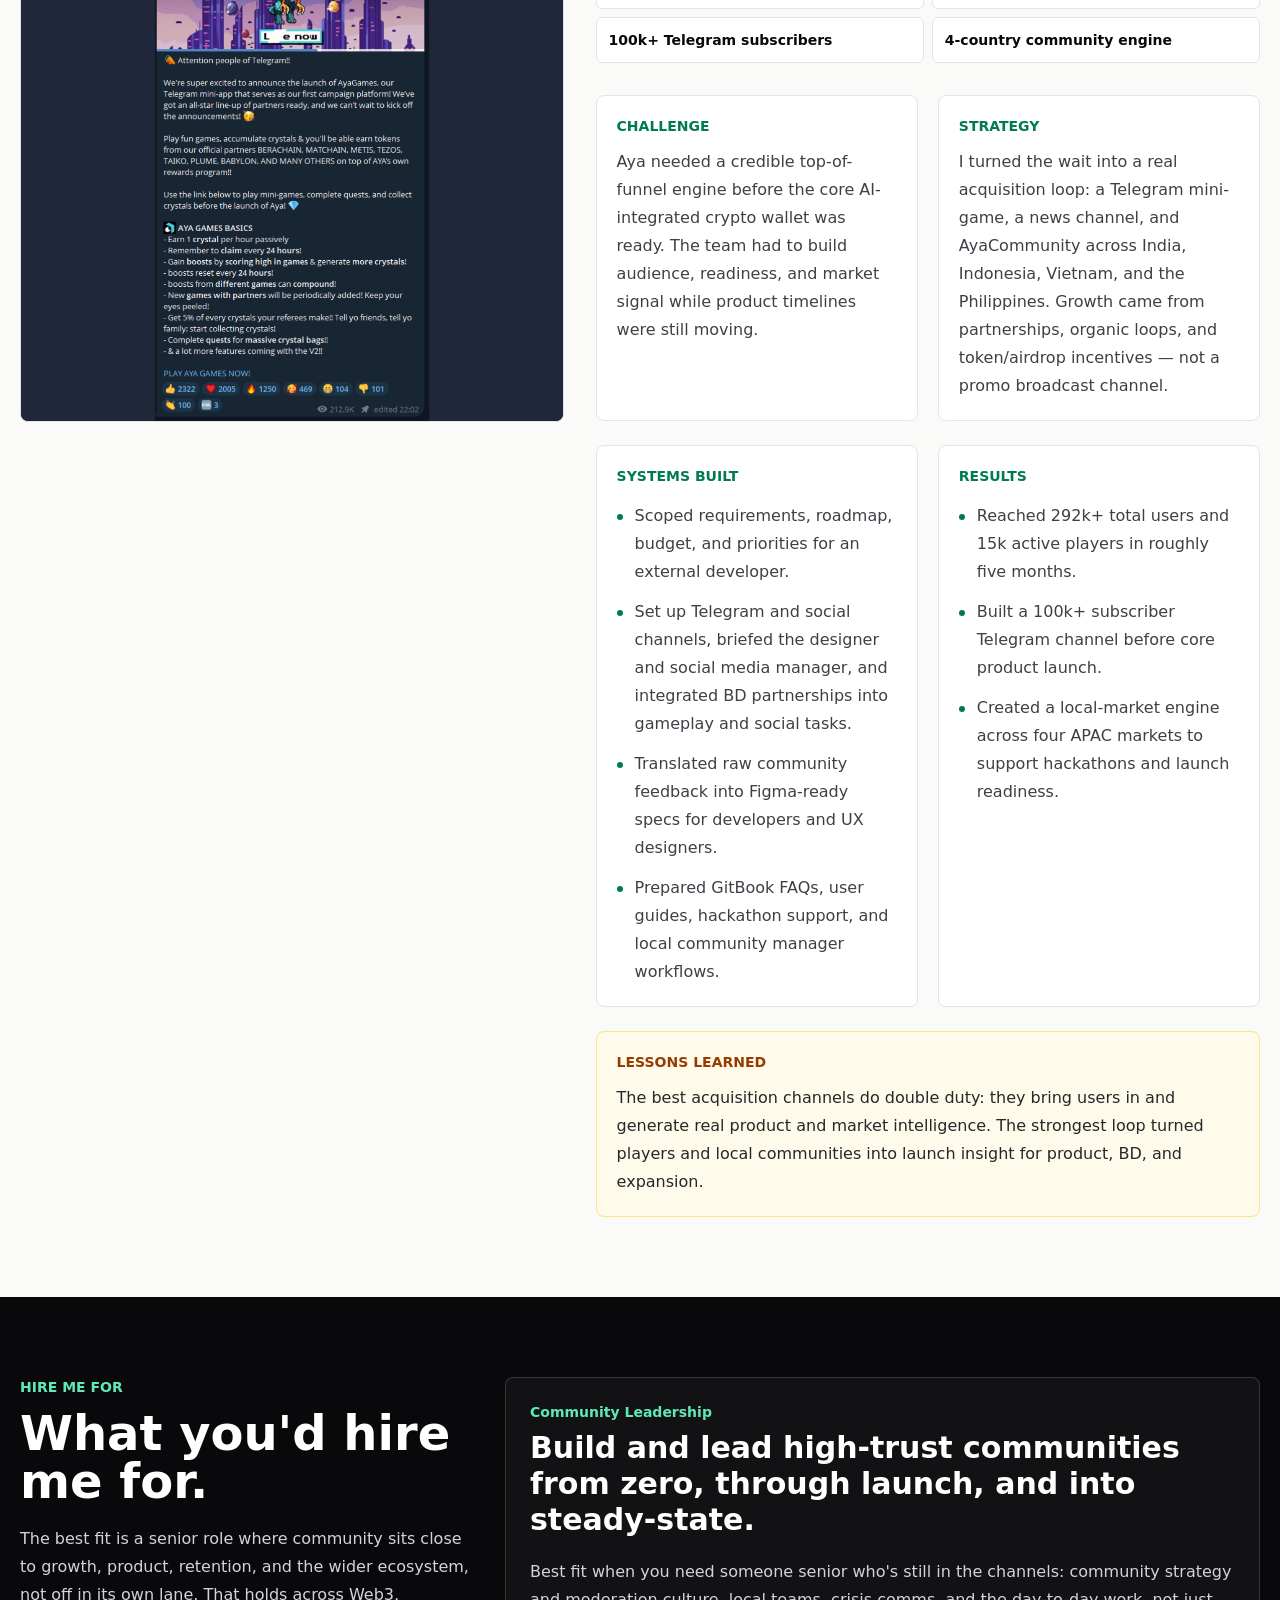
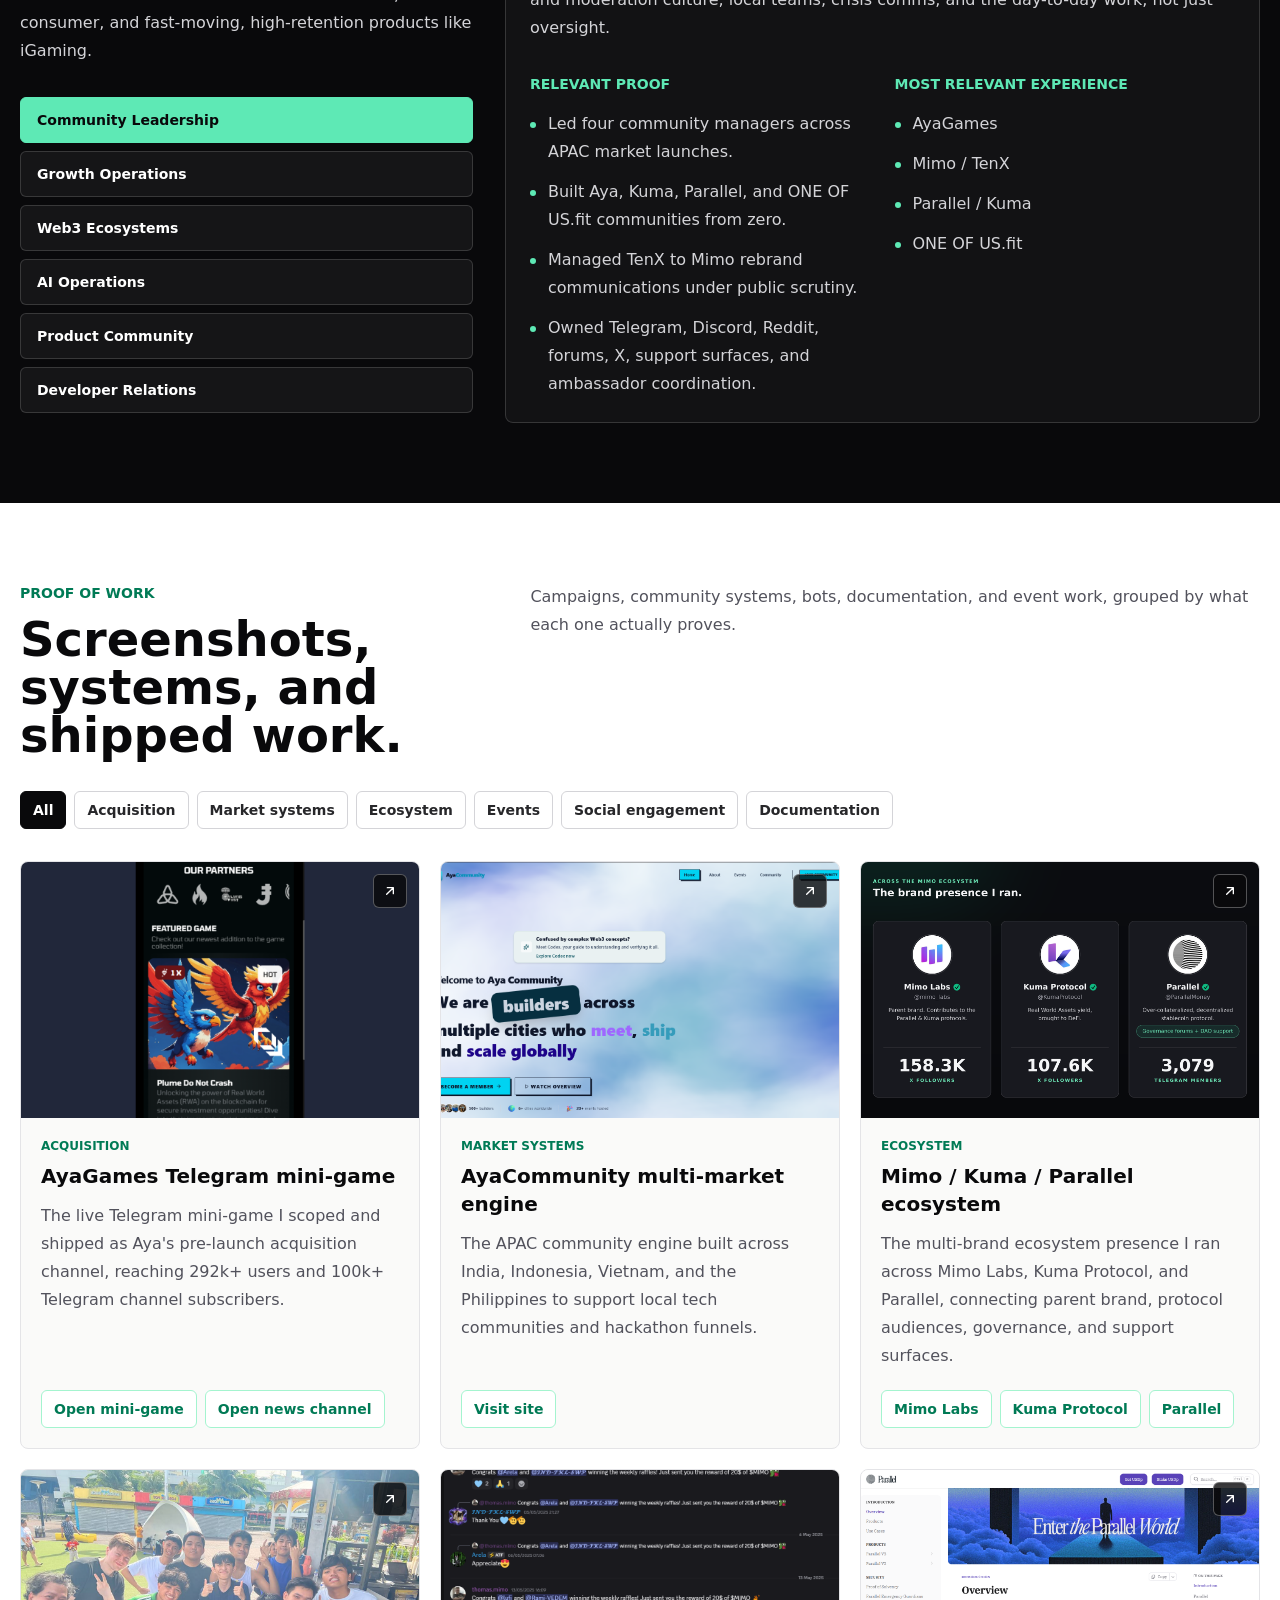
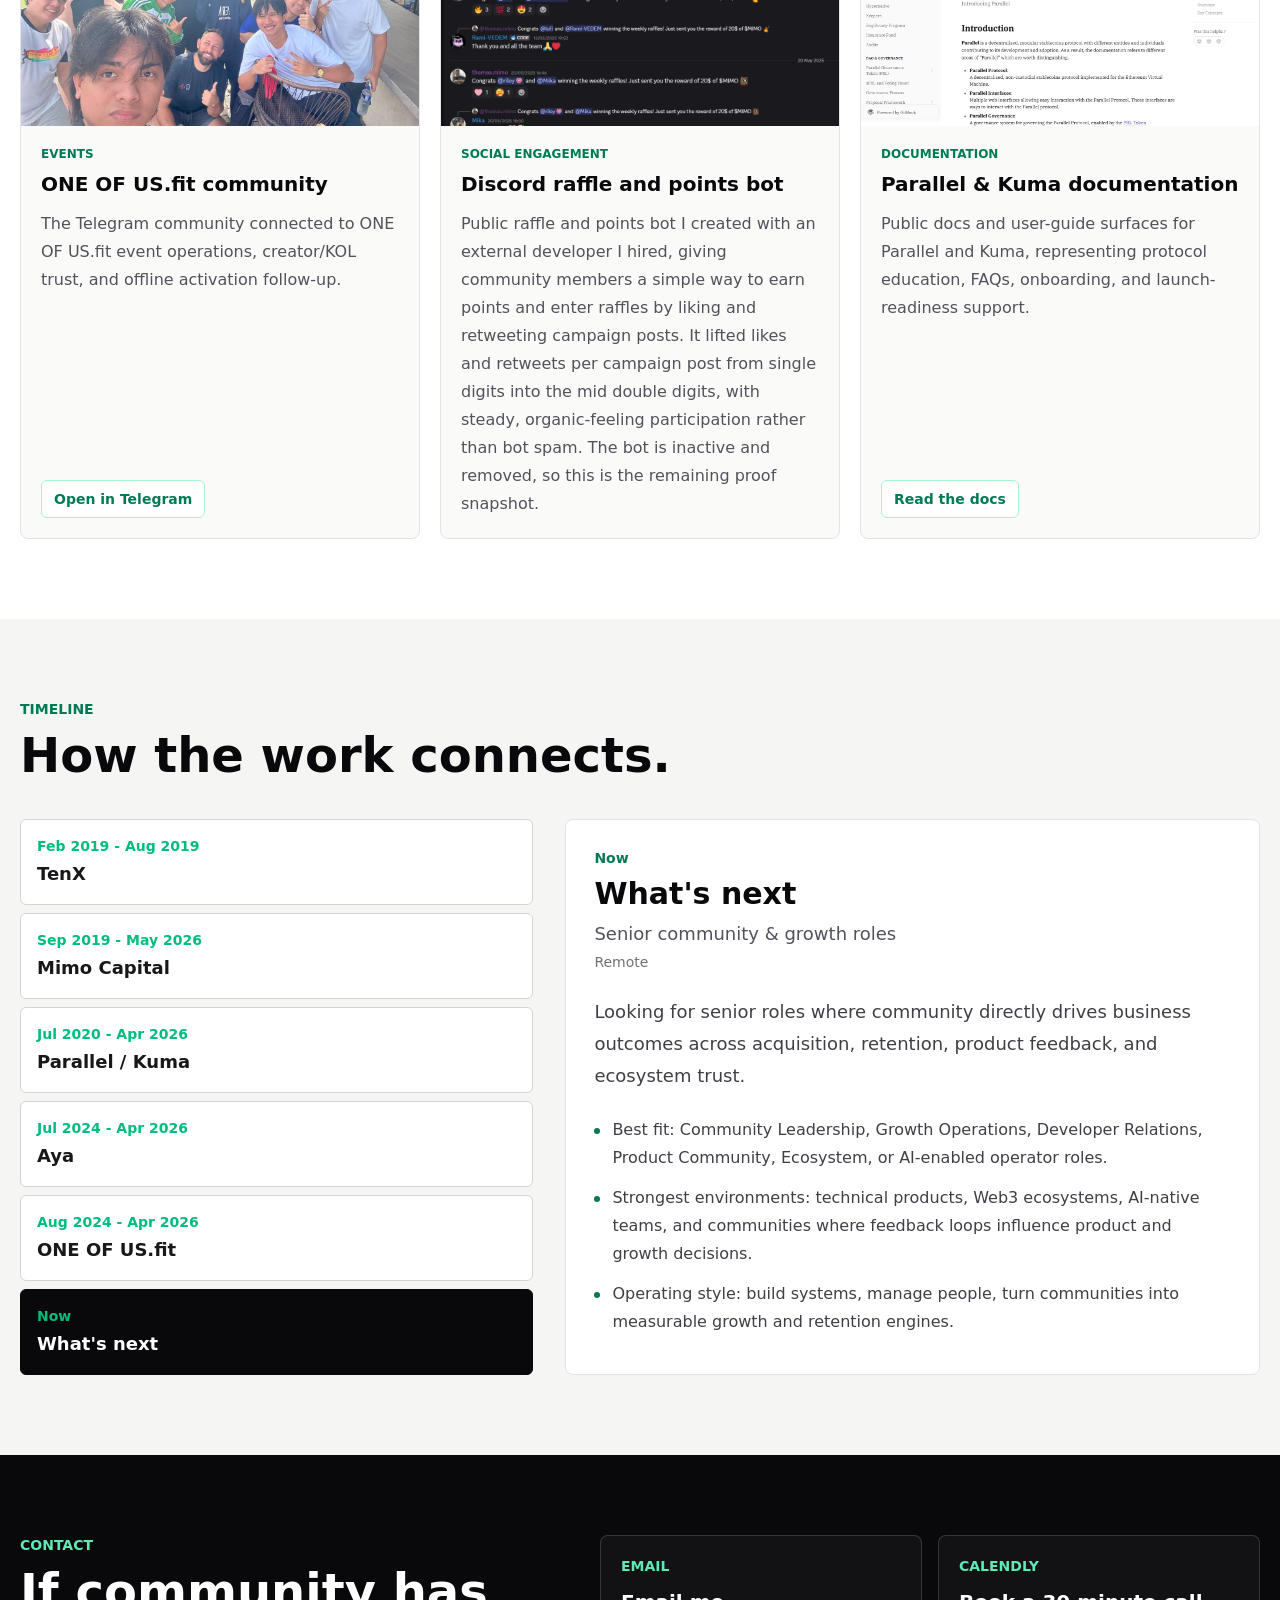
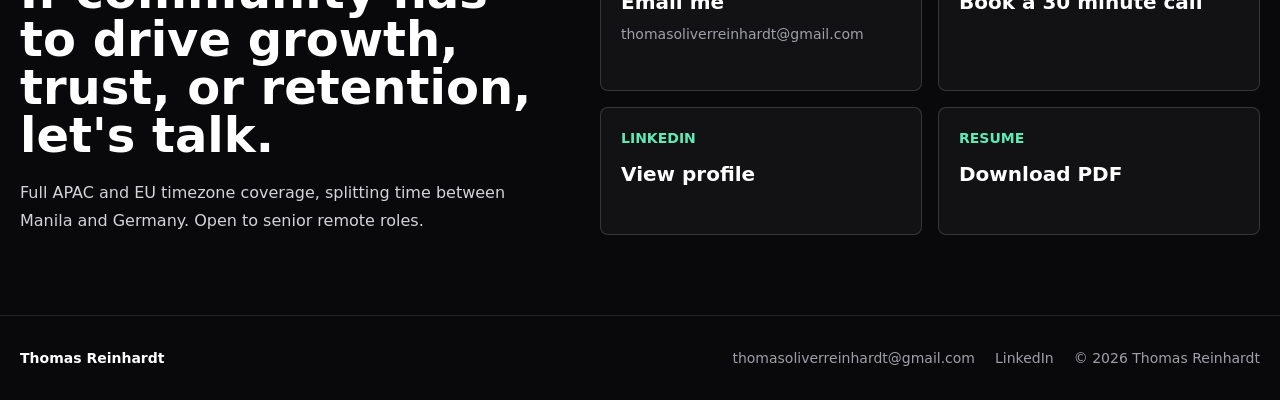
==== commit e55c4780: "Fix GitHub Pages static build" ====
--- a/index.html
+++ b/index.html
@@ -25,8 +25,8 @@
     <meta name="twitter:image" content="/images/linkedin.jpeg" />
     <link rel="icon" href="/favicon.svg" />
     <title>Thomas Reinhardt | Senior Community & Growth Operator</title>
-    <script type="module" crossorigin src="/assets/static-index-BMrFqkyA.js"></script>
-    <link rel="stylesheet" crossorigin href="/assets/static-index-BjVpi6t_.css">
+    <script type="module" crossorigin src="/assets/static-index-D7-UnCft.js"></script>
+    <link rel="stylesheet" crossorigin href="/assets/static-index-CJN3pSoD.css">
   </head>
   <body>
     <div id="root"></div>
--- a/assets/static-index-CJN3pSoD.css
+++ b/assets/static-index-CJN3pSoD.css
@@ -0,0 +1,2 @@
+/*! tailwindcss v4.2.1 | MIT License | https://tailwindcss.com */
+@layer properties{@supports (((-webkit-hyphens:none)) and (not (margin-trim:inline))) or ((-moz-orient:inline) and (not (color:rgb(from red r g b)))){*,:before,:after,::backdrop{--tw-space-y-reverse:0;--tw-border-style:solid;--tw-leading:initial;--tw-font-weight:initial;--tw-blur:initial;--tw-brightness:initial;--tw-contrast:initial;--tw-grayscale:initial;--tw-hue-rotate:initial;--tw-invert:initial;--tw-opacity:initial;--tw-saturate:initial;--tw-sepia:initial;--tw-drop-shadow:initial;--tw-drop-shadow-color:initial;--tw-drop-shadow-alpha:100%;--tw-drop-shadow-size:initial;--tw-backdrop-blur:initial;--tw-backdrop-brightness:initial;--tw-backdrop-contrast:initial;--tw-backdrop-grayscale:initial;--tw-backdrop-hue-rotate:initial;--tw-backdrop-invert:initial;--tw-backdrop-opacity:initial;--tw-backdrop-saturate:initial;--tw-backdrop-sepia:initial}}}@layer theme{:root,:host{--font-mono:ui-monospace, SFMono-Regular, Menlo, Monaco, Consolas, "Liberation Mono", "Courier New", monospace;--color-amber-50:oklch(98.7% .022 95.277);--color-amber-200:oklch(92.4% .12 95.746);--color-amber-800:oklch(47.3% .137 46.201);--color-emerald-50:oklch(97.9% .021 166.113);--color-emerald-100:oklch(95% .052 163.051);--color-emerald-200:oklch(90.5% .093 164.15);--color-emerald-300:oklch(84.5% .143 164.978);--color-emerald-500:oklch(69.6% .17 162.48);--color-emerald-600:oklch(59.6% .145 163.225);--color-emerald-700:oklch(50.8% .118 165.612);--color-zinc-100:oklch(96.7% .001 286.375);--color-zinc-200:oklch(92% .004 286.32);--color-zinc-300:oklch(87.1% .006 286.286);--color-zinc-400:oklch(70.5% .015 286.067);--color-zinc-500:oklch(55.2% .016 285.938);--color-zinc-600:oklch(44.2% .017 285.786);--color-zinc-700:oklch(37% .013 285.805);--color-zinc-800:oklch(27.4% .006 286.033);--color-zinc-900:oklch(21% .006 285.885);--color-zinc-950:oklch(14.1% .005 285.823);--color-stone-50:oklch(98.5% .001 106.423);--color-stone-100:oklch(97% .001 106.424);--color-white:#fff;--spacing:.25rem;--container-3xl:48rem;--container-5xl:64rem;--container-7xl:80rem;--text-xs:.75rem;--text-xs--line-height:calc(1 / .75);--text-sm:.875rem;--text-sm--line-height:calc(1.25 / .875);--text-lg:1.125rem;--text-lg--line-height:calc(1.75 / 1.125);--text-xl:1.25rem;--text-xl--line-height:calc(1.75 / 1.25);--text-2xl:1.5rem;--text-2xl--line-height:calc(2 / 1.5);--text-3xl:1.875rem;--text-3xl--line-height:calc(2.25 / 1.875);--text-4xl:2.25rem;--text-4xl--line-height:calc(2.5 / 2.25);--text-5xl:3rem;--text-5xl--line-height:1;--text-6xl:3.75rem;--text-6xl--line-height:1;--text-7xl:4.5rem;--text-7xl--line-height:1;--font-weight-medium:500;--font-weight-semibold:600;--radius-sm:.25rem;--radius-md:.375rem;--radius-lg:.5rem;--default-font-family:Inter, ui-sans-serif, system-ui, -apple-system, BlinkMacSystemFont, "Segoe UI", sans-serif;--default-mono-font-family:var(--font-mono)}}@layer base{*,:after,:before,::backdrop{box-sizing:border-box;border:0 solid;margin:0;padding:0}::file-selector-button{box-sizing:border-box;border:0 solid;margin:0;padding:0}html,:host{-webkit-text-size-adjust:100%;tab-size:4;line-height:1.5;font-family:var(--default-font-family,ui-sans-serif, system-ui, sans-serif, "Apple Color Emoji", "Segoe UI Emoji", "Segoe UI Symbol", "Noto Color Emoji");font-feature-settings:var(--default-font-feature-settings,normal);font-variation-settings:var(--default-font-variation-settings,normal);-webkit-tap-highlight-color:transparent}hr{height:0;color:inherit;border-top-width:1px}abbr:where([title]){-webkit-text-decoration:underline dotted;text-decoration:underline dotted}h1,h2,h3,h4,h5,h6{font-size:inherit;font-weight:inherit}a{color:inherit;-webkit-text-decoration:inherit;-webkit-text-decoration:inherit;-webkit-text-decoration:inherit;-webkit-text-decoration:inherit;text-decoration:inherit}b,strong{font-weight:bolder}code,kbd,samp,pre{font-family:var(--default-mono-font-family,ui-monospace, SFMono-Regular, Menlo, Monaco, Consolas, "Liberation Mono", "Courier New", monospace);font-feature-settings:var(--default-mono-font-feature-settings,normal);font-variation-settings:var(--default-mono-font-variation-settings,normal);font-size:1em}small{font-size:80%}sub,sup{vertical-align:baseline;font-size:75%;line-height:0;position:relative}sub{bottom:-.25em}sup{top:-.5em}table{text-indent:0;border-color:inherit;border-collapse:collapse}:-moz-focusring{outline:auto}progress{vertical-align:baseline}summary{display:list-item}ol,ul,menu{list-style:none}img,svg,video,canvas,audio,iframe,embed,object{vertical-align:middle;display:block}img,video{max-width:100%;height:auto}button,input,select,optgroup,textarea{font:inherit;font-feature-settings:inherit;font-variation-settings:inherit;letter-spacing:inherit;color:inherit;opacity:1;background-color:#0000;border-radius:0}::file-selector-button{font:inherit;font-feature-settings:inherit;font-variation-settings:inherit;letter-spacing:inherit;color:inherit;opacity:1;background-color:#0000;border-radius:0}:where(select:is([multiple],[size])) optgroup{font-weight:bolder}:where(select:is([multiple],[size])) optgroup option{padding-inline-start:20px}::file-selector-button{margin-inline-end:4px}::placeholder{opacity:1}@supports (not ((-webkit-appearance:-apple-pay-button))) or (contain-intrinsic-size:1px){::placeholder{color:currentColor}@supports (color:color-mix(in lab, red, red)){::placeholder{color:color-mix(in oklab, currentcolor 50%, transparent)}}}textarea{resize:vertical}::-webkit-search-decoration{-webkit-appearance:none}::-webkit-date-and-time-value{min-height:1lh;text-align:inherit}::-webkit-datetime-edit{display:inline-flex}::-webkit-datetime-edit-fields-wrapper{padding:0}::-webkit-datetime-edit{padding-block:0}::-webkit-datetime-edit-year-field{padding-block:0}::-webkit-datetime-edit-month-field{padding-block:0}::-webkit-datetime-edit-day-field{padding-block:0}::-webkit-datetime-edit-hour-field{padding-block:0}::-webkit-datetime-edit-minute-field{padding-block:0}::-webkit-datetime-edit-second-field{padding-block:0}::-webkit-datetime-edit-millisecond-field{padding-block:0}::-webkit-datetime-edit-meridiem-field{padding-block:0}::-webkit-calendar-picker-indicator{line-height:1}:-moz-ui-invalid{box-shadow:none}button,input:where([type=button],[type=reset],[type=submit]){appearance:button}::file-selector-button{appearance:button}::-webkit-inner-spin-button{height:auto}::-webkit-outer-spin-button{height:auto}[hidden]:where(:not([hidden=until-found])){display:none!important}}@layer components;@layer utilities{.visible{visibility:visible}.absolute{position:absolute}.fixed{position:fixed}.relative{position:relative}.inset-x-0{inset-inline:calc(var(--spacing) * 0)}.start{inset-inline-start:var(--spacing)}.end{inset-inline-end:var(--spacing)}.top-0{top:calc(var(--spacing) * 0)}.top-3{top:calc(var(--spacing) * 3)}.right-3{right:calc(var(--spacing) * 3)}.z-10{z-index:10}.z-40{z-index:40}.mx-auto{margin-inline:auto}.mt-1{margin-top:calc(var(--spacing) * 1)}.mt-2{margin-top:calc(var(--spacing) * 2)}.mt-3{margin-top:calc(var(--spacing) * 3)}.mt-4{margin-top:calc(var(--spacing) * 4)}.mt-5{margin-top:calc(var(--spacing) * 5)}.mt-6{margin-top:calc(var(--spacing) * 6)}.mt-8{margin-top:calc(var(--spacing) * 8)}.mt-10{margin-top:calc(var(--spacing) * 10)}.mt-auto{margin-top:auto}.mb-4{margin-bottom:calc(var(--spacing) * 4)}.block{display:block}.flex{display:flex}.grid{display:grid}.hidden{display:none}.table{display:table}.h-1\.5{height:calc(var(--spacing) * 1.5)}.h-4{height:calc(var(--spacing) * 4)}.h-64{height:calc(var(--spacing) * 64)}.h-full{height:100%}.min-h-\[86svh\]{min-height:86svh}.min-h-screen{min-height:100vh}.w-1\.5{width:calc(var(--spacing) * 1.5)}.w-4{width:calc(var(--spacing) * 4)}.w-full{width:100%}.max-w-3xl{max-width:var(--container-3xl)}.max-w-5xl{max-width:var(--container-5xl)}.max-w-7xl{max-width:var(--container-7xl)}.flex-1{flex:1}.shrink-0{flex-shrink:0}.grow{flex-grow:1}.resize{resize:both}.flex-col{flex-direction:column}.flex-wrap{flex-wrap:wrap}.items-center{align-items:center}.items-end{align-items:flex-end}.items-start{align-items:flex-start}.justify-between{justify-content:space-between}.gap-2{gap:calc(var(--spacing) * 2)}.gap-3{gap:calc(var(--spacing) * 3)}.gap-4{gap:calc(var(--spacing) * 4)}.gap-5{gap:calc(var(--spacing) * 5)}.gap-6{gap:calc(var(--spacing) * 6)}.gap-8{gap:calc(var(--spacing) * 8)}.gap-10{gap:calc(var(--spacing) * 10)}.gap-px{gap:1px}:where(.space-y-3>:not(:last-child)){--tw-space-y-reverse:0;margin-block-start:calc(calc(var(--spacing) * 3) * var(--tw-space-y-reverse));margin-block-end:calc(calc(var(--spacing) * 3) * calc(1 - var(--tw-space-y-reverse)))}.gap-x-5{column-gap:calc(var(--spacing) * 5)}.gap-y-2{row-gap:calc(var(--spacing) * 2)}.overflow-hidden{overflow:hidden}.rounded-lg{border-radius:var(--radius-lg)}.rounded-md{border-radius:var(--radius-md)}.rounded-sm{border-radius:var(--radius-sm)}.border{border-style:var(--tw-border-style);border-width:1px}.border-y{border-block-style:var(--tw-border-style);border-block-width:1px}.border-t{border-top-style:var(--tw-border-style);border-top-width:1px}.border-b{border-bottom-style:var(--tw-border-style);border-bottom-width:1px}.border-amber-200{border-color:var(--color-amber-200)}.border-emerald-200{border-color:var(--color-emerald-200)}.border-emerald-300{border-color:var(--color-emerald-300)}.border-white\/10{border-color:#ffffff1a}@supports (color:color-mix(in lab, red, red)){.border-white\/10{border-color:color-mix(in oklab, var(--color-white) 10%, transparent)}}.border-white\/15{border-color:#ffffff26}@supports (color:color-mix(in lab, red, red)){.border-white\/15{border-color:color-mix(in oklab, var(--color-white) 15%, transparent)}}.border-white\/20{border-color:#fff3}@supports (color:color-mix(in lab, red, red)){.border-white\/20{border-color:color-mix(in oklab, var(--color-white) 20%, transparent)}}.border-white\/30{border-color:#ffffff4d}@supports (color:color-mix(in lab, red, red)){.border-white\/30{border-color:color-mix(in oklab, var(--color-white) 30%, transparent)}}.border-white\/50{border-color:#ffffff80}@supports (color:color-mix(in lab, red, red)){.border-white\/50{border-color:color-mix(in oklab, var(--color-white) 50%, transparent)}}.border-zinc-200{border-color:var(--color-zinc-200)}.border-zinc-300{border-color:var(--color-zinc-300)}.border-zinc-950{border-color:var(--color-zinc-950)}.bg-amber-50{background-color:var(--color-amber-50)}.bg-emerald-300{background-color:var(--color-emerald-300)}.bg-emerald-700{background-color:var(--color-emerald-700)}.bg-stone-50{background-color:var(--color-stone-50)}.bg-stone-100{background-color:var(--color-stone-100)}.bg-white{background-color:var(--color-white)}.bg-white\/5{background-color:#ffffff0d}@supports (color:color-mix(in lab, red, red)){.bg-white\/5{background-color:color-mix(in oklab, var(--color-white) 5%, transparent)}}.bg-white\/15{background-color:#ffffff26}@supports (color:color-mix(in lab, red, red)){.bg-white\/15{background-color:color-mix(in oklab, var(--color-white) 15%, transparent)}}.bg-white\/\[0\.04\]{background-color:#ffffff0a}@supports (color:color-mix(in lab, red, red)){.bg-white\/\[0\.04\]{background-color:color-mix(in oklab, var(--color-white) 4%, transparent)}}.bg-zinc-950{background-color:var(--color-zinc-950)}.bg-zinc-950\/55{background-color:#09090b8c}@supports (color:color-mix(in lab, red, red)){.bg-zinc-950\/55{background-color:color-mix(in oklab, var(--color-zinc-950) 55%, transparent)}}.bg-zinc-950\/75{background-color:#09090bbf}@supports (color:color-mix(in lab, red, red)){.bg-zinc-950\/75{background-color:color-mix(in oklab, var(--color-zinc-950) 75%, transparent)}}.bg-zinc-950\/80{background-color:#09090bcc}@supports (color:color-mix(in lab, red, red)){.bg-zinc-950\/80{background-color:color-mix(in oklab, var(--color-zinc-950) 80%, transparent)}}.object-contain{object-fit:contain}.object-cover{object-fit:cover}.p-2{padding:calc(var(--spacing) * 2)}.p-3{padding:calc(var(--spacing) * 3)}.p-4{padding:calc(var(--spacing) * 4)}.p-5{padding:calc(var(--spacing) * 5)}.p-6{padding:calc(var(--spacing) * 6)}.p-7{padding:calc(var(--spacing) * 7)}.px-3{padding-inline:calc(var(--spacing) * 3)}.px-4{padding-inline:calc(var(--spacing) * 4)}.px-5{padding-inline:calc(var(--spacing) * 5)}.py-2{padding-block:calc(var(--spacing) * 2)}.py-3{padding-block:calc(var(--spacing) * 3)}.py-8{padding-block:calc(var(--spacing) * 8)}.py-20{padding-block:calc(var(--spacing) * 20)}.pt-5{padding-top:calc(var(--spacing) * 5)}.pt-24{padding-top:calc(var(--spacing) * 24)}.pb-8{padding-bottom:calc(var(--spacing) * 8)}.text-left{text-align:left}.text-2xl{font-size:var(--text-2xl);line-height:var(--tw-leading,var(--text-2xl--line-height))}.text-3xl{font-size:var(--text-3xl);line-height:var(--tw-leading,var(--text-3xl--line-height))}.text-4xl{font-size:var(--text-4xl);line-height:var(--tw-leading,var(--text-4xl--line-height))}.text-lg{font-size:var(--text-lg);line-height:var(--tw-leading,var(--text-lg--line-height))}.text-sm{font-size:var(--text-sm);line-height:var(--tw-leading,var(--text-sm--line-height))}.text-xl{font-size:var(--text-xl);line-height:var(--tw-leading,var(--text-xl--line-height))}.text-xs{font-size:var(--text-xs);line-height:var(--tw-leading,var(--text-xs--line-height))}.leading-5{--tw-leading:calc(var(--spacing) * 5);line-height:calc(var(--spacing) * 5)}.leading-7{--tw-leading:calc(var(--spacing) * 7);line-height:calc(var(--spacing) * 7)}.leading-8{--tw-leading:calc(var(--spacing) * 8);line-height:calc(var(--spacing) * 8)}.leading-\[1\.05\]{--tw-leading:1.05;line-height:1.05}.font-medium{--tw-font-weight:var(--font-weight-medium);font-weight:var(--font-weight-medium)}.font-semibold{--tw-font-weight:var(--font-weight-semibold);font-weight:var(--font-weight-semibold)}.text-amber-800{color:var(--color-amber-800)}.text-emerald-100{color:var(--color-emerald-100)}.text-emerald-300{color:var(--color-emerald-300)}.text-emerald-500{color:var(--color-emerald-500)}.text-emerald-700{color:var(--color-emerald-700)}.text-white{color:var(--color-white)}.text-zinc-100{color:var(--color-zinc-100)}.text-zinc-200{color:var(--color-zinc-200)}.text-zinc-300{color:var(--color-zinc-300)}.text-zinc-400{color:var(--color-zinc-400)}.text-zinc-500{color:var(--color-zinc-500)}.text-zinc-600{color:var(--color-zinc-600)}.text-zinc-700{color:var(--color-zinc-700)}.text-zinc-800{color:var(--color-zinc-800)}.text-zinc-900{color:var(--color-zinc-900)}.text-zinc-950{color:var(--color-zinc-950)}.uppercase{text-transform:uppercase}.blur{--tw-blur:blur(8px);filter:var(--tw-blur,) var(--tw-brightness,) var(--tw-contrast,) var(--tw-grayscale,) var(--tw-hue-rotate,) var(--tw-invert,) var(--tw-saturate,) var(--tw-sepia,) var(--tw-drop-shadow,)}.filter{filter:var(--tw-blur,) var(--tw-brightness,) var(--tw-contrast,) var(--tw-grayscale,) var(--tw-hue-rotate,) var(--tw-invert,) var(--tw-saturate,) var(--tw-sepia,) var(--tw-drop-shadow,)}.backdrop-blur{--tw-backdrop-blur:blur(8px);-webkit-backdrop-filter:var(--tw-backdrop-blur,) var(--tw-backdrop-brightness,) var(--tw-backdrop-contrast,) var(--tw-backdrop-grayscale,) var(--tw-backdrop-hue-rotate,) var(--tw-backdrop-invert,) var(--tw-backdrop-opacity,) var(--tw-backdrop-saturate,) var(--tw-backdrop-sepia,);backdrop-filter:var(--tw-backdrop-blur,) var(--tw-backdrop-brightness,) var(--tw-backdrop-contrast,) var(--tw-backdrop-grayscale,) var(--tw-backdrop-hue-rotate,) var(--tw-backdrop-invert,) var(--tw-backdrop-opacity,) var(--tw-backdrop-saturate,) var(--tw-backdrop-sepia,)}@media (hover:hover){.hover\:border-emerald-300:hover{border-color:var(--color-emerald-300)}.hover\:border-emerald-500:hover{border-color:var(--color-emerald-500)}.hover\:border-emerald-600:hover{border-color:var(--color-emerald-600)}.hover\:bg-emerald-50:hover{background-color:var(--color-emerald-50)}.hover\:bg-emerald-100:hover{background-color:var(--color-emerald-100)}.hover\:bg-emerald-200:hover{background-color:var(--color-emerald-200)}.hover\:bg-white:hover{background-color:var(--color-white)}.hover\:bg-zinc-950:hover{background-color:var(--color-zinc-950)}.hover\:text-emerald-200:hover{color:var(--color-emerald-200)}.hover\:text-emerald-300:hover{color:var(--color-emerald-300)}.hover\:text-zinc-950:hover{color:var(--color-zinc-950)}}@media (width>=40rem){.sm\:flex{display:flex}.sm\:grid-cols-2{grid-template-columns:repeat(2,minmax(0,1fr))}.sm\:flex-row{flex-direction:row}.sm\:items-center{align-items:center}.sm\:text-5xl{font-size:var(--text-5xl);line-height:var(--tw-leading,var(--text-5xl--line-height))}.sm\:text-6xl{font-size:var(--text-6xl);line-height:var(--tw-leading,var(--text-6xl--line-height))}}@media (width>=48rem){.md\:grid-cols-2{grid-template-columns:repeat(2,minmax(0,1fr))}.md\:grid-cols-3{grid-template-columns:repeat(3,minmax(0,1fr))}}@media (width>=64rem){.lg\:grid-cols-3{grid-template-columns:repeat(3,minmax(0,1fr))}.lg\:grid-cols-5{grid-template-columns:repeat(5,minmax(0,1fr))}.lg\:grid-cols-\[0\.8fr_1\.2fr\]{grid-template-columns:.8fr 1.2fr}.lg\:grid-cols-\[0\.9fr_1\.1fr\]{grid-template-columns:.9fr 1.1fr}.lg\:grid-cols-\[0\.75fr_1\.25fr\]{grid-template-columns:.75fr 1.25fr}.lg\:grid-cols-\[0\.85fr_1\.15fr\]{grid-template-columns:.85fr 1.15fr}.lg\:text-7xl{font-size:var(--text-7xl);line-height:var(--tw-leading,var(--text-7xl--line-height))}}}:root{--background:#fafaf9;--foreground:#111827}*{box-sizing:border-box}html{scroll-behavior:smooth}body{background:var(--background);color:var(--foreground);margin:0;font-family:Inter,ui-sans-serif,system-ui,-apple-system,BlinkMacSystemFont,Segoe UI,sans-serif}button,a{transition:border-color .16s,background-color .16s,color .16s,opacity .16s}button{cursor:pointer}.hero{background-image:linear-gradient(90deg,#09090bf0 0%,#09090bd6 56%,#09090b2e 100%),url(/images/linkedin.jpeg);background-position:50%,92%;background-size:cover,cover}.case-study-image{min-height:360px}.case-study-image img{object-fit:cover;width:100%;height:100%;min-height:360px;display:block}.case-study-image--app{aspect-ratio:1;background:#20283a;min-height:0}.case-study-image--app img{object-fit:contain;object-position:center center;height:100%;min-height:0}.case-study-image--ecosystem,.case-study-image--event{aspect-ratio:16/9;min-height:0}.case-study-image--ecosystem{background:#111827}.case-study-image--ecosystem img{object-fit:contain;object-position:center top;height:100%;min-height:0}.case-study-image--event img{object-fit:cover;object-position:center center;height:100%;min-height:0}@media (width<=760px){.hero{background-image:linear-gradient(#09090bd1 0%,#09090be6 100%),url(/images/linkedin.jpeg);background-position:50%,top}.case-study-image,.case-study-image img{min-height:0}.case-study-image--app img{object-position:center center}.case-study-image--ecosystem,.case-study-image--event{aspect-ratio:4/3}.case-study-image--ecosystem img{object-position:center top}.case-study-image--event img{object-position:center center}}@property --tw-space-y-reverse{syntax:"*";inherits:false;initial-value:0}@property --tw-border-style{syntax:"*";inherits:false;initial-value:solid}@property --tw-leading{syntax:"*";inherits:false}@property --tw-font-weight{syntax:"*";inherits:false}@property --tw-blur{syntax:"*";inherits:false}@property --tw-brightness{syntax:"*";inherits:false}@property --tw-contrast{syntax:"*";inherits:false}@property --tw-grayscale{syntax:"*";inherits:false}@property --tw-hue-rotate{syntax:"*";inherits:false}@property --tw-invert{syntax:"*";inherits:false}@property --tw-opacity{syntax:"*";inherits:false}@property --tw-saturate{syntax:"*";inherits:false}@property --tw-sepia{syntax:"*";inherits:false}@property --tw-drop-shadow{syntax:"*";inherits:false}@property --tw-drop-shadow-color{syntax:"*";inherits:false}@property --tw-drop-shadow-alpha{syntax:"<percentage>";inherits:false;initial-value:100%}@property --tw-drop-shadow-size{syntax:"*";inherits:false}@property --tw-backdrop-blur{syntax:"*";inherits:false}@property --tw-backdrop-brightness{syntax:"*";inherits:false}@property --tw-backdrop-contrast{syntax:"*";inherits:false}@property --tw-backdrop-grayscale{syntax:"*";inherits:false}@property --tw-backdrop-hue-rotate{syntax:"*";inherits:false}@property --tw-backdrop-invert{syntax:"*";inherits:false}@property --tw-backdrop-opacity{syntax:"*";inherits:false}@property --tw-backdrop-saturate{syntax:"*";inherits:false}@property --tw-backdrop-sepia{syntax:"*";inherits:false}
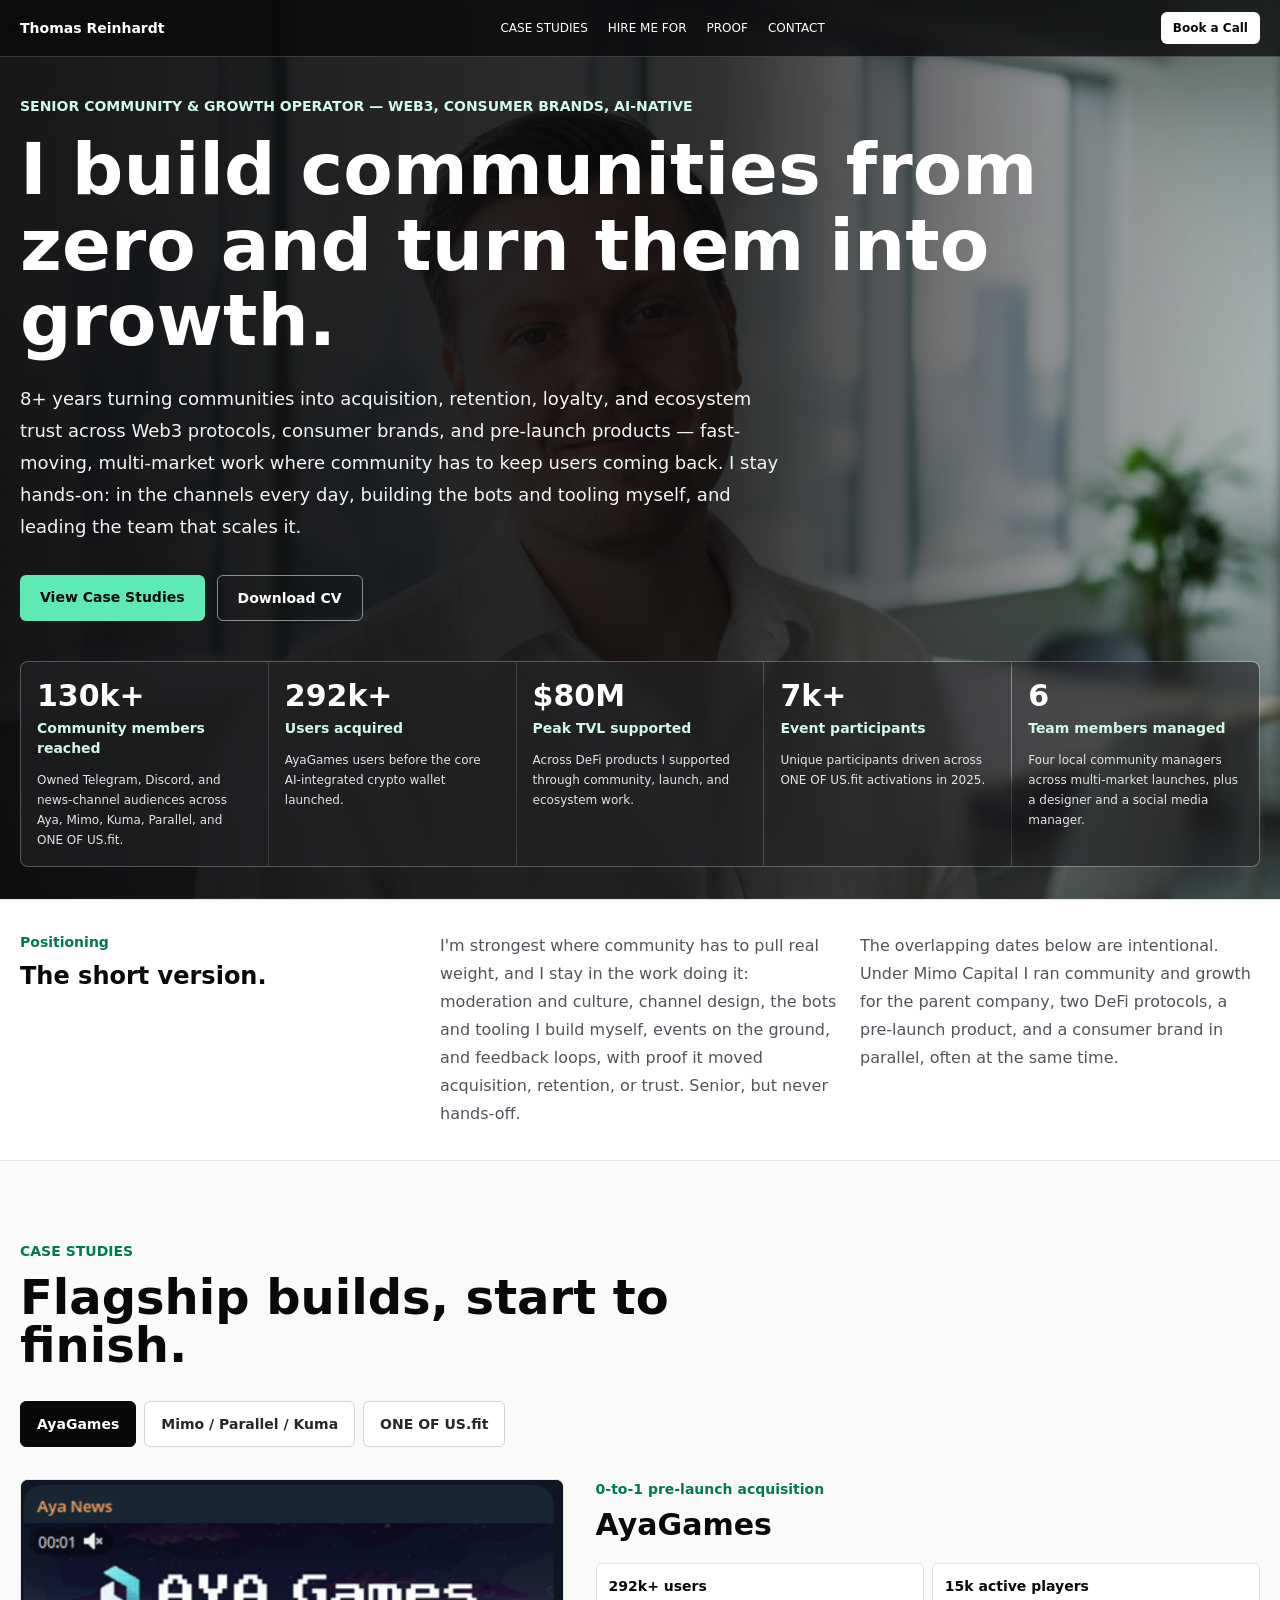
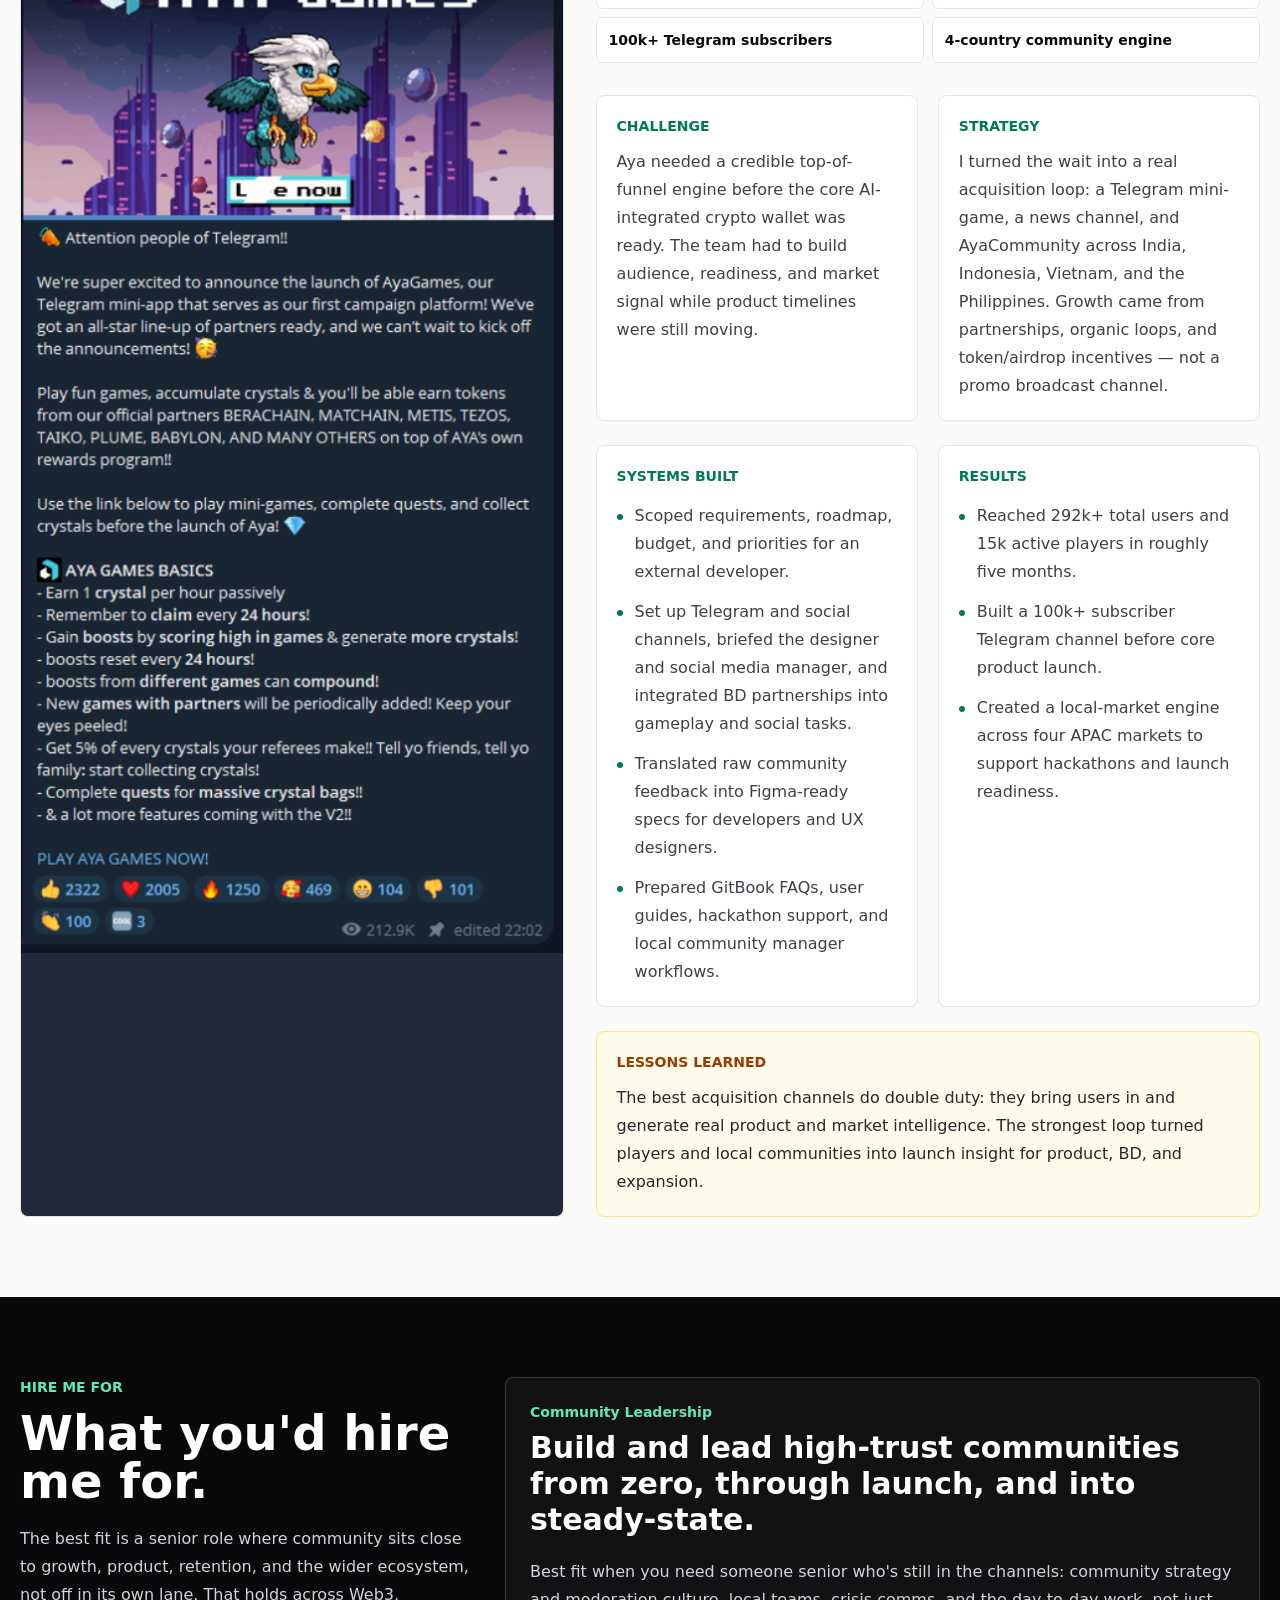
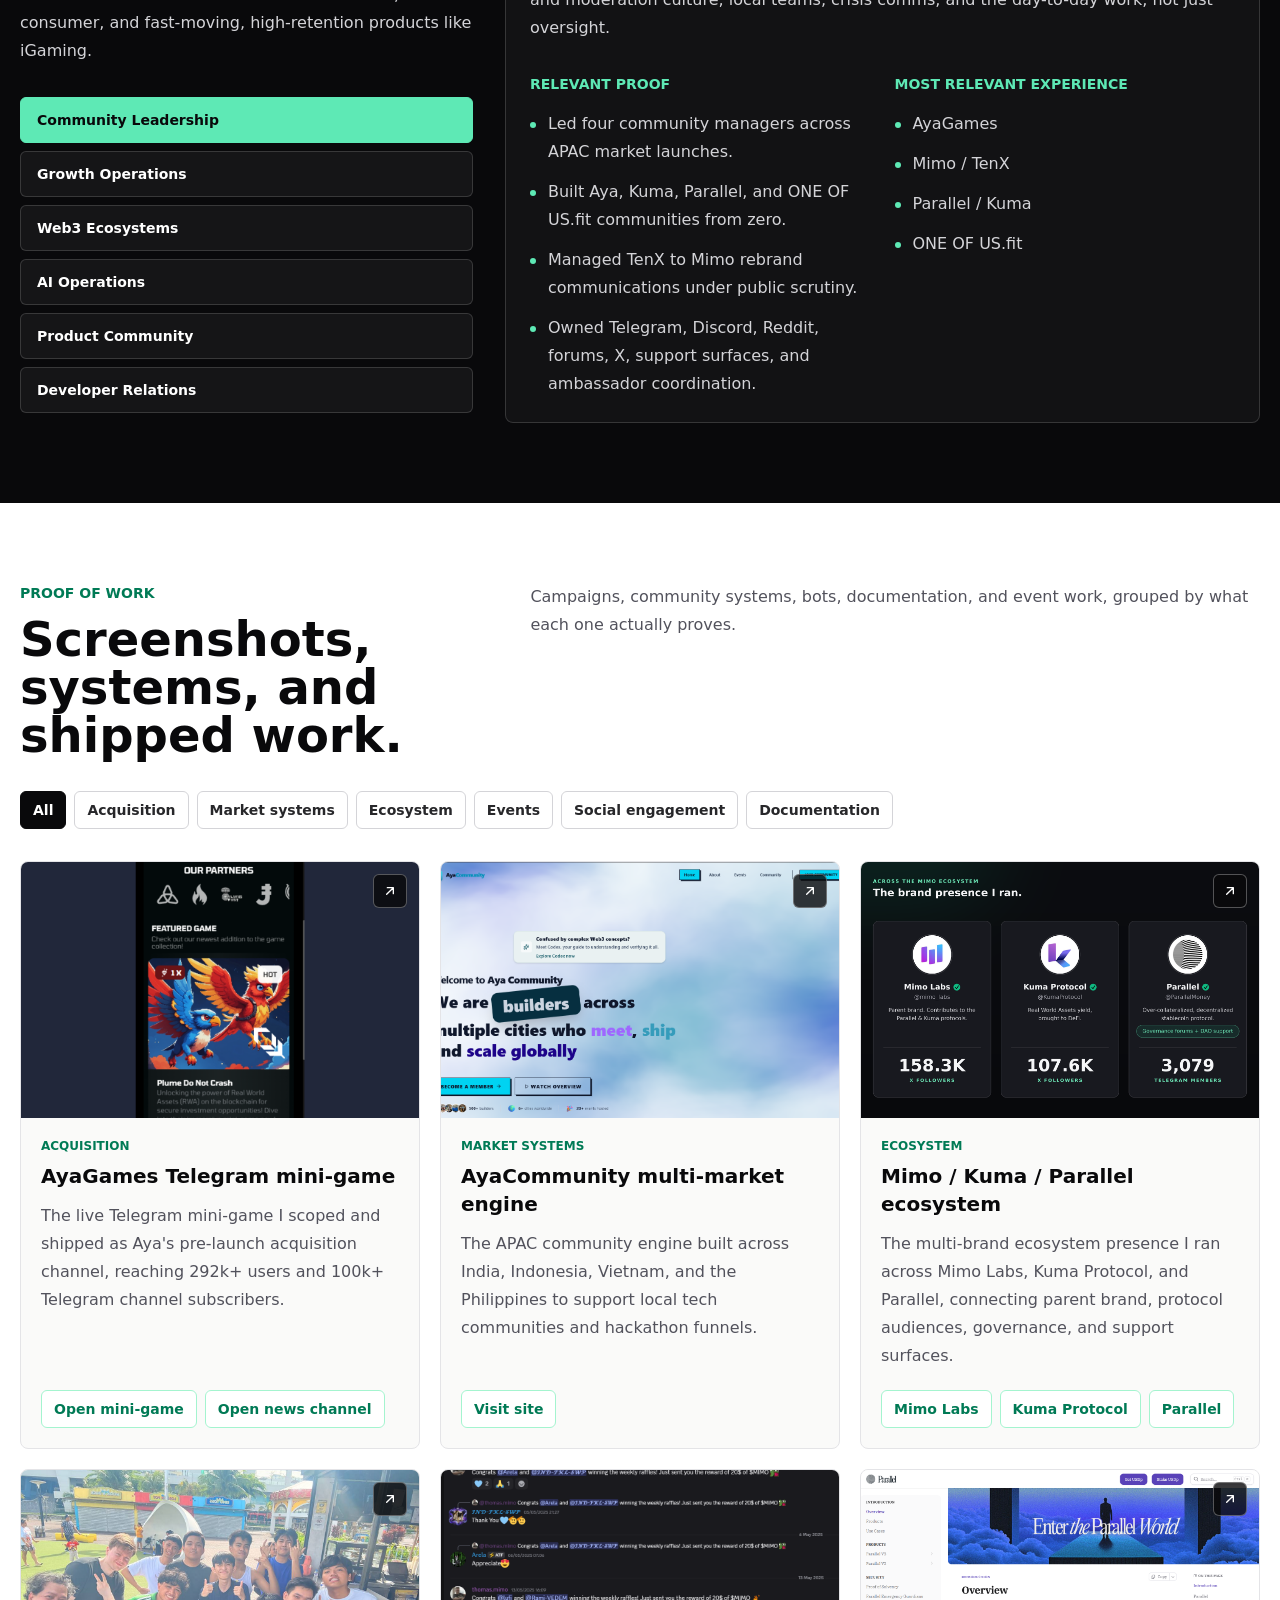
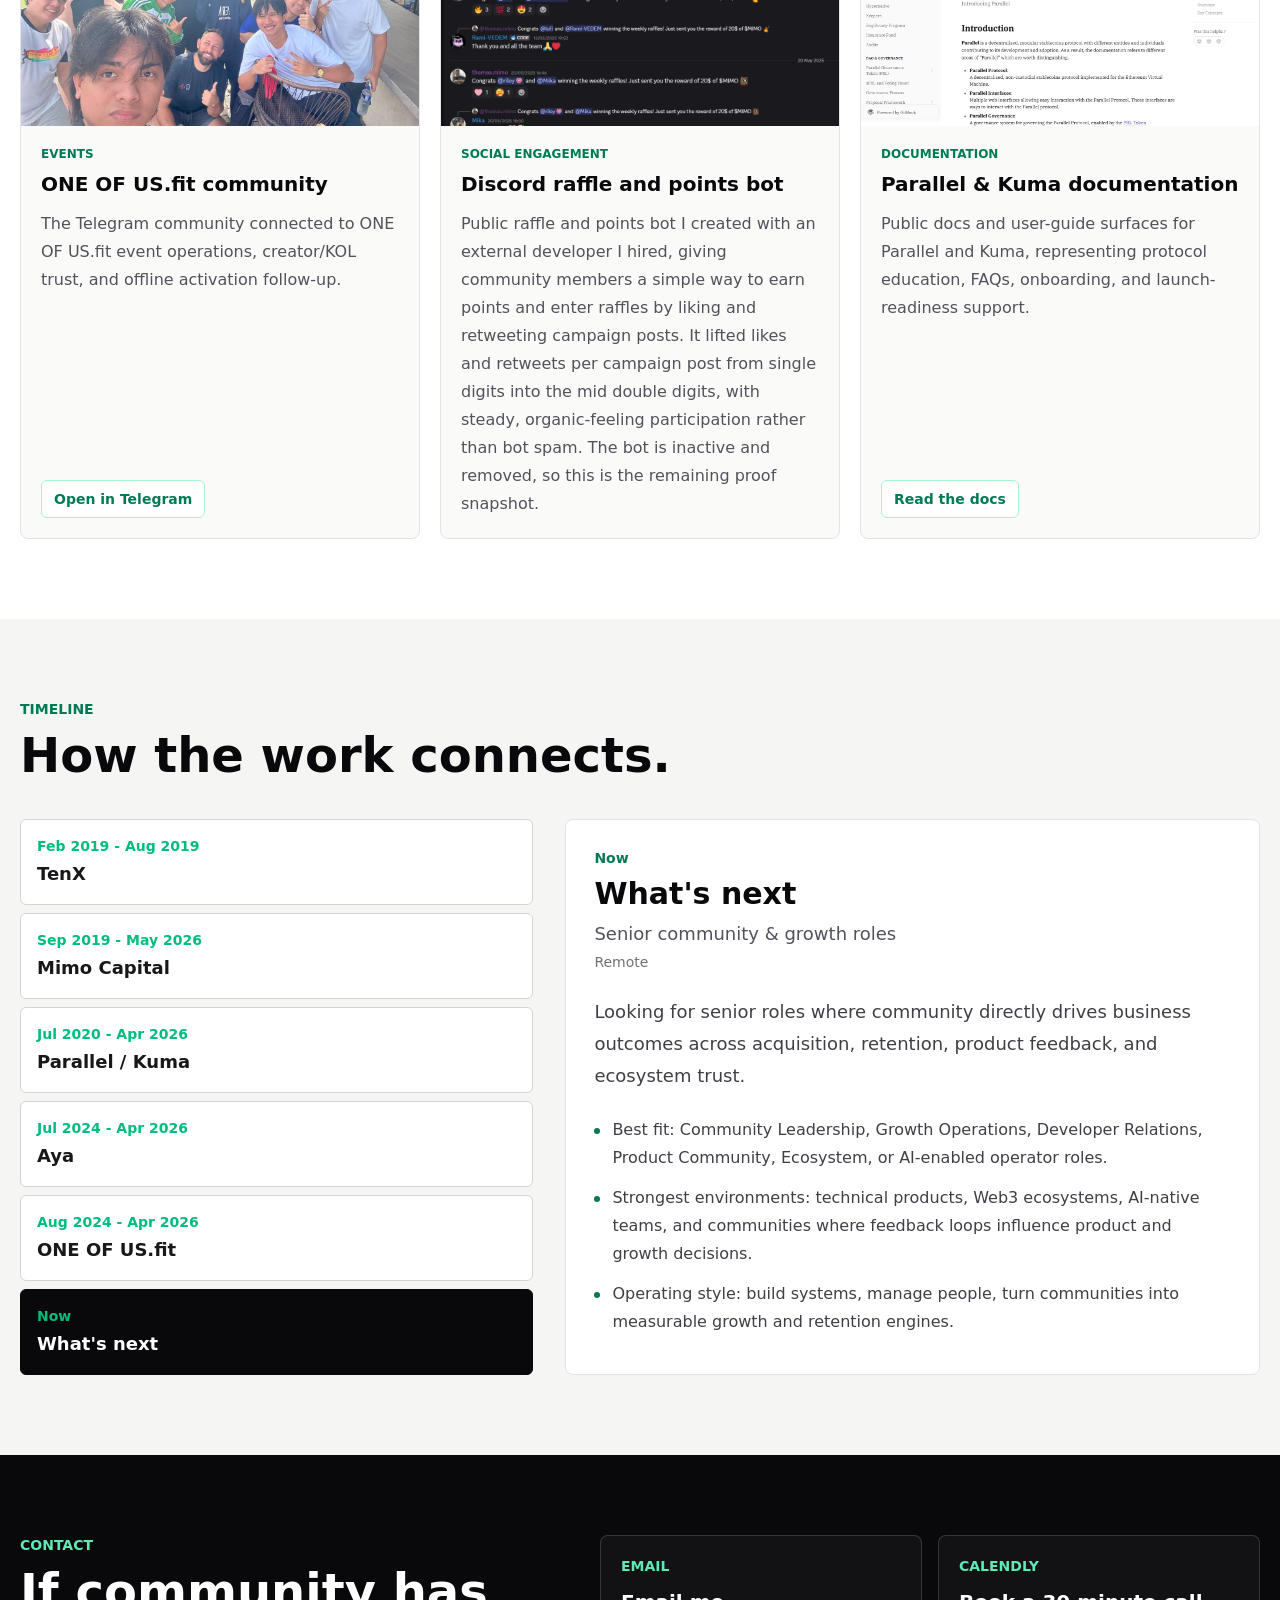
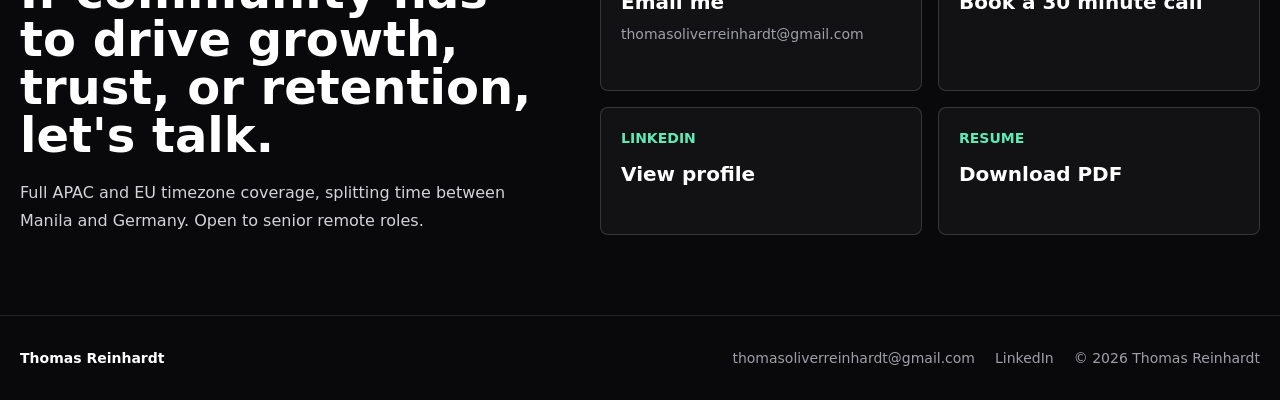
==== commit e2d588ab: "Fix GitHub Pages static build" ====
--- a/index.html
+++ b/index.html
@@ -25,8 +25,8 @@
     <meta name="twitter:image" content="/images/linkedin.jpeg" />
     <link rel="icon" href="/favicon.svg" />
     <title>Thomas Reinhardt | Senior Community & Growth Operator</title>
-    <script type="module" crossorigin src="/assets/static-index-D7-UnCft.js"></script>
-    <link rel="stylesheet" crossorigin href="/assets/static-index-CJN3pSoD.css">
+    <script type="module" crossorigin src="/assets/static-index-B0V81Zkl.js"></script>
+    <link rel="stylesheet" crossorigin href="/assets/static-index-DV6HfIdx.css">
   </head>
   <body>
     <div id="root"></div>
--- a/assets/static-index-DV6HfIdx.css
+++ b/assets/static-index-DV6HfIdx.css
@@ -0,0 +1,2 @@
+/*! tailwindcss v4.2.1 | MIT License | https://tailwindcss.com */
+@layer properties{@supports (((-webkit-hyphens:none)) and (not (margin-trim:inline))) or ((-moz-orient:inline) and (not (color:rgb(from red r g b)))){*,:before,:after,::backdrop{--tw-space-y-reverse:0;--tw-border-style:solid;--tw-leading:initial;--tw-font-weight:initial;--tw-blur:initial;--tw-brightness:initial;--tw-contrast:initial;--tw-grayscale:initial;--tw-hue-rotate:initial;--tw-invert:initial;--tw-opacity:initial;--tw-saturate:initial;--tw-sepia:initial;--tw-drop-shadow:initial;--tw-drop-shadow-color:initial;--tw-drop-shadow-alpha:100%;--tw-drop-shadow-size:initial;--tw-backdrop-blur:initial;--tw-backdrop-brightness:initial;--tw-backdrop-contrast:initial;--tw-backdrop-grayscale:initial;--tw-backdrop-hue-rotate:initial;--tw-backdrop-invert:initial;--tw-backdrop-opacity:initial;--tw-backdrop-saturate:initial;--tw-backdrop-sepia:initial}}}@layer theme{:root,:host{--font-mono:ui-monospace, SFMono-Regular, Menlo, Monaco, Consolas, "Liberation Mono", "Courier New", monospace;--color-amber-50:oklch(98.7% .022 95.277);--color-amber-200:oklch(92.4% .12 95.746);--color-amber-800:oklch(47.3% .137 46.201);--color-emerald-50:oklch(97.9% .021 166.113);--color-emerald-100:oklch(95% .052 163.051);--color-emerald-200:oklch(90.5% .093 164.15);--color-emerald-300:oklch(84.5% .143 164.978);--color-emerald-500:oklch(69.6% .17 162.48);--color-emerald-600:oklch(59.6% .145 163.225);--color-emerald-700:oklch(50.8% .118 165.612);--color-zinc-100:oklch(96.7% .001 286.375);--color-zinc-200:oklch(92% .004 286.32);--color-zinc-300:oklch(87.1% .006 286.286);--color-zinc-400:oklch(70.5% .015 286.067);--color-zinc-500:oklch(55.2% .016 285.938);--color-zinc-600:oklch(44.2% .017 285.786);--color-zinc-700:oklch(37% .013 285.805);--color-zinc-800:oklch(27.4% .006 286.033);--color-zinc-900:oklch(21% .006 285.885);--color-zinc-950:oklch(14.1% .005 285.823);--color-stone-50:oklch(98.5% .001 106.423);--color-stone-100:oklch(97% .001 106.424);--color-white:#fff;--spacing:.25rem;--container-3xl:48rem;--container-5xl:64rem;--container-7xl:80rem;--text-xs:.75rem;--text-xs--line-height:calc(1 / .75);--text-sm:.875rem;--text-sm--line-height:calc(1.25 / .875);--text-lg:1.125rem;--text-lg--line-height:calc(1.75 / 1.125);--text-xl:1.25rem;--text-xl--line-height:calc(1.75 / 1.25);--text-2xl:1.5rem;--text-2xl--line-height:calc(2 / 1.5);--text-3xl:1.875rem;--text-3xl--line-height:calc(2.25 / 1.875);--text-4xl:2.25rem;--text-4xl--line-height:calc(2.5 / 2.25);--text-5xl:3rem;--text-5xl--line-height:1;--text-6xl:3.75rem;--text-6xl--line-height:1;--text-7xl:4.5rem;--text-7xl--line-height:1;--font-weight-medium:500;--font-weight-semibold:600;--radius-sm:.25rem;--radius-md:.375rem;--radius-lg:.5rem;--default-font-family:Inter, ui-sans-serif, system-ui, -apple-system, BlinkMacSystemFont, "Segoe UI", sans-serif;--default-mono-font-family:var(--font-mono)}}@layer base{*,:after,:before,::backdrop{box-sizing:border-box;border:0 solid;margin:0;padding:0}::file-selector-button{box-sizing:border-box;border:0 solid;margin:0;padding:0}html,:host{-webkit-text-size-adjust:100%;tab-size:4;line-height:1.5;font-family:var(--default-font-family,ui-sans-serif, system-ui, sans-serif, "Apple Color Emoji", "Segoe UI Emoji", "Segoe UI Symbol", "Noto Color Emoji");font-feature-settings:var(--default-font-feature-settings,normal);font-variation-settings:var(--default-font-variation-settings,normal);-webkit-tap-highlight-color:transparent}hr{height:0;color:inherit;border-top-width:1px}abbr:where([title]){-webkit-text-decoration:underline dotted;text-decoration:underline dotted}h1,h2,h3,h4,h5,h6{font-size:inherit;font-weight:inherit}a{color:inherit;-webkit-text-decoration:inherit;-webkit-text-decoration:inherit;-webkit-text-decoration:inherit;-webkit-text-decoration:inherit;text-decoration:inherit}b,strong{font-weight:bolder}code,kbd,samp,pre{font-family:var(--default-mono-font-family,ui-monospace, SFMono-Regular, Menlo, Monaco, Consolas, "Liberation Mono", "Courier New", monospace);font-feature-settings:var(--default-mono-font-feature-settings,normal);font-variation-settings:var(--default-mono-font-variation-settings,normal);font-size:1em}small{font-size:80%}sub,sup{vertical-align:baseline;font-size:75%;line-height:0;position:relative}sub{bottom:-.25em}sup{top:-.5em}table{text-indent:0;border-color:inherit;border-collapse:collapse}:-moz-focusring{outline:auto}progress{vertical-align:baseline}summary{display:list-item}ol,ul,menu{list-style:none}img,svg,video,canvas,audio,iframe,embed,object{vertical-align:middle;display:block}img,video{max-width:100%;height:auto}button,input,select,optgroup,textarea{font:inherit;font-feature-settings:inherit;font-variation-settings:inherit;letter-spacing:inherit;color:inherit;opacity:1;background-color:#0000;border-radius:0}::file-selector-button{font:inherit;font-feature-settings:inherit;font-variation-settings:inherit;letter-spacing:inherit;color:inherit;opacity:1;background-color:#0000;border-radius:0}:where(select:is([multiple],[size])) optgroup{font-weight:bolder}:where(select:is([multiple],[size])) optgroup option{padding-inline-start:20px}::file-selector-button{margin-inline-end:4px}::placeholder{opacity:1}@supports (not ((-webkit-appearance:-apple-pay-button))) or (contain-intrinsic-size:1px){::placeholder{color:currentColor}@supports (color:color-mix(in lab, red, red)){::placeholder{color:color-mix(in oklab, currentcolor 50%, transparent)}}}textarea{resize:vertical}::-webkit-search-decoration{-webkit-appearance:none}::-webkit-date-and-time-value{min-height:1lh;text-align:inherit}::-webkit-datetime-edit{display:inline-flex}::-webkit-datetime-edit-fields-wrapper{padding:0}::-webkit-datetime-edit{padding-block:0}::-webkit-datetime-edit-year-field{padding-block:0}::-webkit-datetime-edit-month-field{padding-block:0}::-webkit-datetime-edit-day-field{padding-block:0}::-webkit-datetime-edit-hour-field{padding-block:0}::-webkit-datetime-edit-minute-field{padding-block:0}::-webkit-datetime-edit-second-field{padding-block:0}::-webkit-datetime-edit-millisecond-field{padding-block:0}::-webkit-datetime-edit-meridiem-field{padding-block:0}::-webkit-calendar-picker-indicator{line-height:1}:-moz-ui-invalid{box-shadow:none}button,input:where([type=button],[type=reset],[type=submit]){appearance:button}::file-selector-button{appearance:button}::-webkit-inner-spin-button{height:auto}::-webkit-outer-spin-button{height:auto}[hidden]:where(:not([hidden=until-found])){display:none!important}}@layer components;@layer utilities{.visible{visibility:visible}.absolute{position:absolute}.fixed{position:fixed}.relative{position:relative}.inset-x-0{inset-inline:calc(var(--spacing) * 0)}.start{inset-inline-start:var(--spacing)}.end{inset-inline-end:var(--spacing)}.top-0{top:calc(var(--spacing) * 0)}.top-3{top:calc(var(--spacing) * 3)}.right-3{right:calc(var(--spacing) * 3)}.z-10{z-index:10}.z-40{z-index:40}.mx-auto{margin-inline:auto}.mt-1{margin-top:calc(var(--spacing) * 1)}.mt-2{margin-top:calc(var(--spacing) * 2)}.mt-3{margin-top:calc(var(--spacing) * 3)}.mt-4{margin-top:calc(var(--spacing) * 4)}.mt-5{margin-top:calc(var(--spacing) * 5)}.mt-6{margin-top:calc(var(--spacing) * 6)}.mt-8{margin-top:calc(var(--spacing) * 8)}.mt-10{margin-top:calc(var(--spacing) * 10)}.mt-auto{margin-top:auto}.mb-4{margin-bottom:calc(var(--spacing) * 4)}.block{display:block}.flex{display:flex}.grid{display:grid}.hidden{display:none}.table{display:table}.h-1\.5{height:calc(var(--spacing) * 1.5)}.h-4{height:calc(var(--spacing) * 4)}.h-64{height:calc(var(--spacing) * 64)}.h-full{height:100%}.min-h-\[86svh\]{min-height:86svh}.min-h-screen{min-height:100vh}.w-1\.5{width:calc(var(--spacing) * 1.5)}.w-4{width:calc(var(--spacing) * 4)}.w-full{width:100%}.max-w-3xl{max-width:var(--container-3xl)}.max-w-5xl{max-width:var(--container-5xl)}.max-w-7xl{max-width:var(--container-7xl)}.flex-1{flex:1}.shrink-0{flex-shrink:0}.grow{flex-grow:1}.resize{resize:both}.flex-col{flex-direction:column}.flex-wrap{flex-wrap:wrap}.items-center{align-items:center}.items-end{align-items:flex-end}.items-start{align-items:flex-start}.justify-between{justify-content:space-between}.gap-2{gap:calc(var(--spacing) * 2)}.gap-3{gap:calc(var(--spacing) * 3)}.gap-4{gap:calc(var(--spacing) * 4)}.gap-5{gap:calc(var(--spacing) * 5)}.gap-6{gap:calc(var(--spacing) * 6)}.gap-8{gap:calc(var(--spacing) * 8)}.gap-10{gap:calc(var(--spacing) * 10)}.gap-px{gap:1px}:where(.space-y-3>:not(:last-child)){--tw-space-y-reverse:0;margin-block-start:calc(calc(var(--spacing) * 3) * var(--tw-space-y-reverse));margin-block-end:calc(calc(var(--spacing) * 3) * calc(1 - var(--tw-space-y-reverse)))}.gap-x-5{column-gap:calc(var(--spacing) * 5)}.gap-y-2{row-gap:calc(var(--spacing) * 2)}.overflow-hidden{overflow:hidden}.rounded-lg{border-radius:var(--radius-lg)}.rounded-md{border-radius:var(--radius-md)}.rounded-sm{border-radius:var(--radius-sm)}.border{border-style:var(--tw-border-style);border-width:1px}.border-y{border-block-style:var(--tw-border-style);border-block-width:1px}.border-t{border-top-style:var(--tw-border-style);border-top-width:1px}.border-b{border-bottom-style:var(--tw-border-style);border-bottom-width:1px}.border-amber-200{border-color:var(--color-amber-200)}.border-emerald-200{border-color:var(--color-emerald-200)}.border-emerald-300{border-color:var(--color-emerald-300)}.border-white\/10{border-color:#ffffff1a}@supports (color:color-mix(in lab, red, red)){.border-white\/10{border-color:color-mix(in oklab, var(--color-white) 10%, transparent)}}.border-white\/15{border-color:#ffffff26}@supports (color:color-mix(in lab, red, red)){.border-white\/15{border-color:color-mix(in oklab, var(--color-white) 15%, transparent)}}.border-white\/20{border-color:#fff3}@supports (color:color-mix(in lab, red, red)){.border-white\/20{border-color:color-mix(in oklab, var(--color-white) 20%, transparent)}}.border-white\/30{border-color:#ffffff4d}@supports (color:color-mix(in lab, red, red)){.border-white\/30{border-color:color-mix(in oklab, var(--color-white) 30%, transparent)}}.border-white\/50{border-color:#ffffff80}@supports (color:color-mix(in lab, red, red)){.border-white\/50{border-color:color-mix(in oklab, var(--color-white) 50%, transparent)}}.border-zinc-200{border-color:var(--color-zinc-200)}.border-zinc-300{border-color:var(--color-zinc-300)}.border-zinc-950{border-color:var(--color-zinc-950)}.bg-amber-50{background-color:var(--color-amber-50)}.bg-emerald-300{background-color:var(--color-emerald-300)}.bg-emerald-700{background-color:var(--color-emerald-700)}.bg-stone-50{background-color:var(--color-stone-50)}.bg-stone-100{background-color:var(--color-stone-100)}.bg-white{background-color:var(--color-white)}.bg-white\/5{background-color:#ffffff0d}@supports (color:color-mix(in lab, red, red)){.bg-white\/5{background-color:color-mix(in oklab, var(--color-white) 5%, transparent)}}.bg-white\/15{background-color:#ffffff26}@supports (color:color-mix(in lab, red, red)){.bg-white\/15{background-color:color-mix(in oklab, var(--color-white) 15%, transparent)}}.bg-white\/\[0\.04\]{background-color:#ffffff0a}@supports (color:color-mix(in lab, red, red)){.bg-white\/\[0\.04\]{background-color:color-mix(in oklab, var(--color-white) 4%, transparent)}}.bg-zinc-950{background-color:var(--color-zinc-950)}.bg-zinc-950\/55{background-color:#09090b8c}@supports (color:color-mix(in lab, red, red)){.bg-zinc-950\/55{background-color:color-mix(in oklab, var(--color-zinc-950) 55%, transparent)}}.bg-zinc-950\/75{background-color:#09090bbf}@supports (color:color-mix(in lab, red, red)){.bg-zinc-950\/75{background-color:color-mix(in oklab, var(--color-zinc-950) 75%, transparent)}}.bg-zinc-950\/80{background-color:#09090bcc}@supports (color:color-mix(in lab, red, red)){.bg-zinc-950\/80{background-color:color-mix(in oklab, var(--color-zinc-950) 80%, transparent)}}.object-contain{object-fit:contain}.object-cover{object-fit:cover}.p-2{padding:calc(var(--spacing) * 2)}.p-3{padding:calc(var(--spacing) * 3)}.p-4{padding:calc(var(--spacing) * 4)}.p-5{padding:calc(var(--spacing) * 5)}.p-6{padding:calc(var(--spacing) * 6)}.p-7{padding:calc(var(--spacing) * 7)}.px-3{padding-inline:calc(var(--spacing) * 3)}.px-4{padding-inline:calc(var(--spacing) * 4)}.px-5{padding-inline:calc(var(--spacing) * 5)}.py-2{padding-block:calc(var(--spacing) * 2)}.py-3{padding-block:calc(var(--spacing) * 3)}.py-8{padding-block:calc(var(--spacing) * 8)}.py-20{padding-block:calc(var(--spacing) * 20)}.pt-5{padding-top:calc(var(--spacing) * 5)}.pt-24{padding-top:calc(var(--spacing) * 24)}.pb-8{padding-bottom:calc(var(--spacing) * 8)}.text-left{text-align:left}.text-2xl{font-size:var(--text-2xl);line-height:var(--tw-leading,var(--text-2xl--line-height))}.text-3xl{font-size:var(--text-3xl);line-height:var(--tw-leading,var(--text-3xl--line-height))}.text-4xl{font-size:var(--text-4xl);line-height:var(--tw-leading,var(--text-4xl--line-height))}.text-lg{font-size:var(--text-lg);line-height:var(--tw-leading,var(--text-lg--line-height))}.text-sm{font-size:var(--text-sm);line-height:var(--tw-leading,var(--text-sm--line-height))}.text-xl{font-size:var(--text-xl);line-height:var(--tw-leading,var(--text-xl--line-height))}.text-xs{font-size:var(--text-xs);line-height:var(--tw-leading,var(--text-xs--line-height))}.leading-5{--tw-leading:calc(var(--spacing) * 5);line-height:calc(var(--spacing) * 5)}.leading-7{--tw-leading:calc(var(--spacing) * 7);line-height:calc(var(--spacing) * 7)}.leading-8{--tw-leading:calc(var(--spacing) * 8);line-height:calc(var(--spacing) * 8)}.leading-\[1\.05\]{--tw-leading:1.05;line-height:1.05}.font-medium{--tw-font-weight:var(--font-weight-medium);font-weight:var(--font-weight-medium)}.font-semibold{--tw-font-weight:var(--font-weight-semibold);font-weight:var(--font-weight-semibold)}.text-amber-800{color:var(--color-amber-800)}.text-emerald-100{color:var(--color-emerald-100)}.text-emerald-300{color:var(--color-emerald-300)}.text-emerald-500{color:var(--color-emerald-500)}.text-emerald-700{color:var(--color-emerald-700)}.text-white{color:var(--color-white)}.text-zinc-100{color:var(--color-zinc-100)}.text-zinc-200{color:var(--color-zinc-200)}.text-zinc-300{color:var(--color-zinc-300)}.text-zinc-400{color:var(--color-zinc-400)}.text-zinc-500{color:var(--color-zinc-500)}.text-zinc-600{color:var(--color-zinc-600)}.text-zinc-700{color:var(--color-zinc-700)}.text-zinc-800{color:var(--color-zinc-800)}.text-zinc-900{color:var(--color-zinc-900)}.text-zinc-950{color:var(--color-zinc-950)}.uppercase{text-transform:uppercase}.blur{--tw-blur:blur(8px);filter:var(--tw-blur,) var(--tw-brightness,) var(--tw-contrast,) var(--tw-grayscale,) var(--tw-hue-rotate,) var(--tw-invert,) var(--tw-saturate,) var(--tw-sepia,) var(--tw-drop-shadow,)}.filter{filter:var(--tw-blur,) var(--tw-brightness,) var(--tw-contrast,) var(--tw-grayscale,) var(--tw-hue-rotate,) var(--tw-invert,) var(--tw-saturate,) var(--tw-sepia,) var(--tw-drop-shadow,)}.backdrop-blur{--tw-backdrop-blur:blur(8px);-webkit-backdrop-filter:var(--tw-backdrop-blur,) var(--tw-backdrop-brightness,) var(--tw-backdrop-contrast,) var(--tw-backdrop-grayscale,) var(--tw-backdrop-hue-rotate,) var(--tw-backdrop-invert,) var(--tw-backdrop-opacity,) var(--tw-backdrop-saturate,) var(--tw-backdrop-sepia,);backdrop-filter:var(--tw-backdrop-blur,) var(--tw-backdrop-brightness,) var(--tw-backdrop-contrast,) var(--tw-backdrop-grayscale,) var(--tw-backdrop-hue-rotate,) var(--tw-backdrop-invert,) var(--tw-backdrop-opacity,) var(--tw-backdrop-saturate,) var(--tw-backdrop-sepia,)}@media (hover:hover){.hover\:border-emerald-300:hover{border-color:var(--color-emerald-300)}.hover\:border-emerald-500:hover{border-color:var(--color-emerald-500)}.hover\:border-emerald-600:hover{border-color:var(--color-emerald-600)}.hover\:bg-emerald-50:hover{background-color:var(--color-emerald-50)}.hover\:bg-emerald-100:hover{background-color:var(--color-emerald-100)}.hover\:bg-emerald-200:hover{background-color:var(--color-emerald-200)}.hover\:bg-white:hover{background-color:var(--color-white)}.hover\:bg-zinc-950:hover{background-color:var(--color-zinc-950)}.hover\:text-emerald-200:hover{color:var(--color-emerald-200)}.hover\:text-emerald-300:hover{color:var(--color-emerald-300)}.hover\:text-zinc-950:hover{color:var(--color-zinc-950)}}@media (width>=40rem){.sm\:flex{display:flex}.sm\:grid-cols-2{grid-template-columns:repeat(2,minmax(0,1fr))}.sm\:flex-row{flex-direction:row}.sm\:items-center{align-items:center}.sm\:text-5xl{font-size:var(--text-5xl);line-height:var(--tw-leading,var(--text-5xl--line-height))}.sm\:text-6xl{font-size:var(--text-6xl);line-height:var(--tw-leading,var(--text-6xl--line-height))}}@media (width>=48rem){.md\:grid-cols-2{grid-template-columns:repeat(2,minmax(0,1fr))}.md\:grid-cols-3{grid-template-columns:repeat(3,minmax(0,1fr))}}@media (width>=64rem){.lg\:grid-cols-3{grid-template-columns:repeat(3,minmax(0,1fr))}.lg\:grid-cols-5{grid-template-columns:repeat(5,minmax(0,1fr))}.lg\:grid-cols-\[0\.8fr_1\.2fr\]{grid-template-columns:.8fr 1.2fr}.lg\:grid-cols-\[0\.9fr_1\.1fr\]{grid-template-columns:.9fr 1.1fr}.lg\:grid-cols-\[0\.75fr_1\.25fr\]{grid-template-columns:.75fr 1.25fr}.lg\:grid-cols-\[0\.85fr_1\.15fr\]{grid-template-columns:.85fr 1.15fr}.lg\:text-7xl{font-size:var(--text-7xl);line-height:var(--tw-leading,var(--text-7xl--line-height))}}}:root{--background:#fafaf9;--foreground:#111827}*{box-sizing:border-box}html{scroll-behavior:smooth}body{background:var(--background);color:var(--foreground);margin:0;font-family:Inter,ui-sans-serif,system-ui,-apple-system,BlinkMacSystemFont,Segoe UI,sans-serif}button,a{transition:border-color .16s,background-color .16s,color .16s,opacity .16s}button{cursor:pointer}.hero{background-image:linear-gradient(90deg,#09090bf0 0%,#09090bd6 56%,#09090b2e 100%),url(/images/linkedin.jpeg);background-position:50%,92%;background-size:cover,cover}.case-study-image{min-height:360px}.case-study-image img{object-fit:cover;width:100%;height:100%;min-height:360px;display:block}.case-study-image--app{background:#20283a}.case-study-image--app img{object-fit:contain;object-position:center top;height:100%}.case-study-image--ecosystem,.case-study-image--event{aspect-ratio:16/9;min-height:0}.case-study-image--ecosystem{background:#111827}.case-study-image--ecosystem img{object-fit:contain;object-position:center top;height:100%;min-height:0}.case-study-image--event img{object-fit:cover;object-position:center center;height:100%;min-height:0}@media (width<=760px){.hero{background-image:linear-gradient(#09090bd1 0%,#09090be6 100%),url(/images/linkedin.jpeg);background-position:50%,top}.case-study-image,.case-study-image img{min-height:0}.case-study-image--app img{aspect-ratio:9/16;object-position:center top}.case-study-image--ecosystem,.case-study-image--event{aspect-ratio:4/3}.case-study-image--ecosystem img{object-position:center top}.case-study-image--event img{object-position:center center}}@property --tw-space-y-reverse{syntax:"*";inherits:false;initial-value:0}@property --tw-border-style{syntax:"*";inherits:false;initial-value:solid}@property --tw-leading{syntax:"*";inherits:false}@property --tw-font-weight{syntax:"*";inherits:false}@property --tw-blur{syntax:"*";inherits:false}@property --tw-brightness{syntax:"*";inherits:false}@property --tw-contrast{syntax:"*";inherits:false}@property --tw-grayscale{syntax:"*";inherits:false}@property --tw-hue-rotate{syntax:"*";inherits:false}@property --tw-invert{syntax:"*";inherits:false}@property --tw-opacity{syntax:"*";inherits:false}@property --tw-saturate{syntax:"*";inherits:false}@property --tw-sepia{syntax:"*";inherits:false}@property --tw-drop-shadow{syntax:"*";inherits:false}@property --tw-drop-shadow-color{syntax:"*";inherits:false}@property --tw-drop-shadow-alpha{syntax:"<percentage>";inherits:false;initial-value:100%}@property --tw-drop-shadow-size{syntax:"*";inherits:false}@property --tw-backdrop-blur{syntax:"*";inherits:false}@property --tw-backdrop-brightness{syntax:"*";inherits:false}@property --tw-backdrop-contrast{syntax:"*";inherits:false}@property --tw-backdrop-grayscale{syntax:"*";inherits:false}@property --tw-backdrop-hue-rotate{syntax:"*";inherits:false}@property --tw-backdrop-invert{syntax:"*";inherits:false}@property --tw-backdrop-opacity{syntax:"*";inherits:false}@property --tw-backdrop-saturate{syntax:"*";inherits:false}@property --tw-backdrop-sepia{syntax:"*";inherits:false}
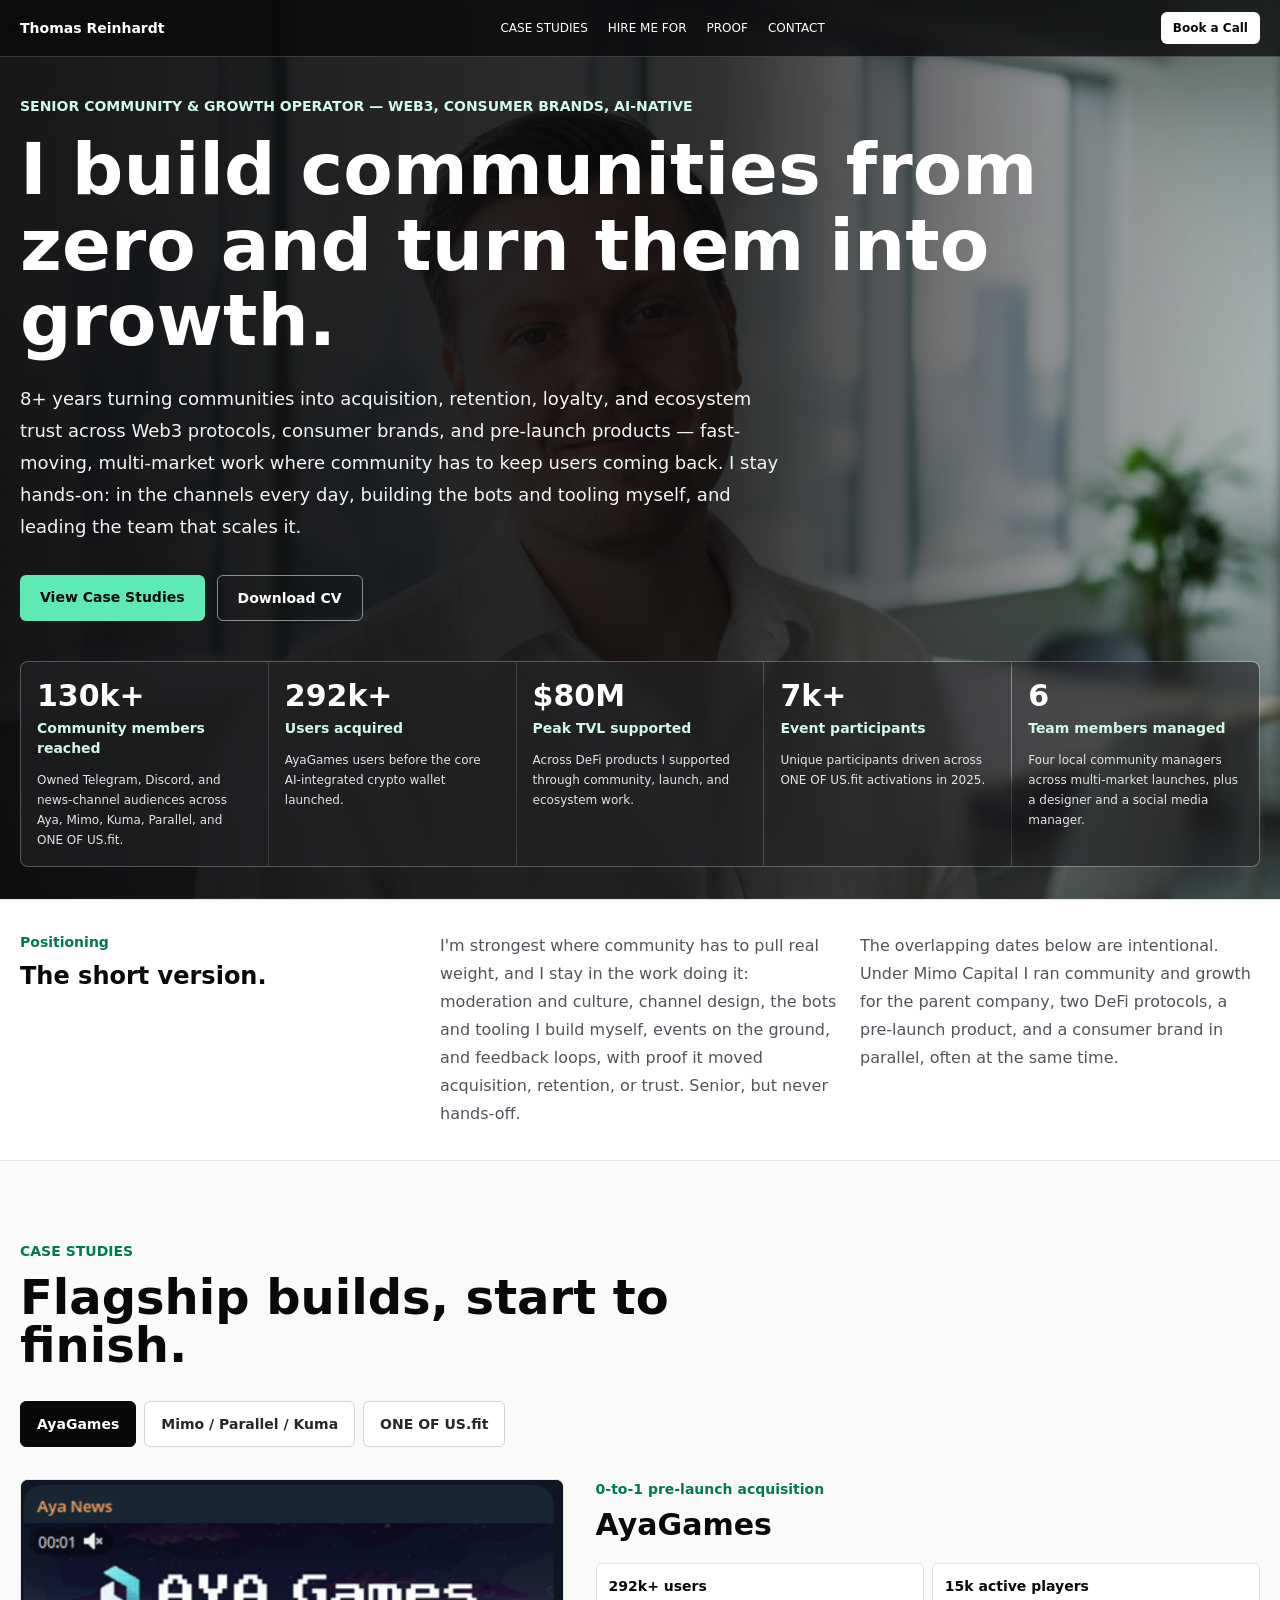
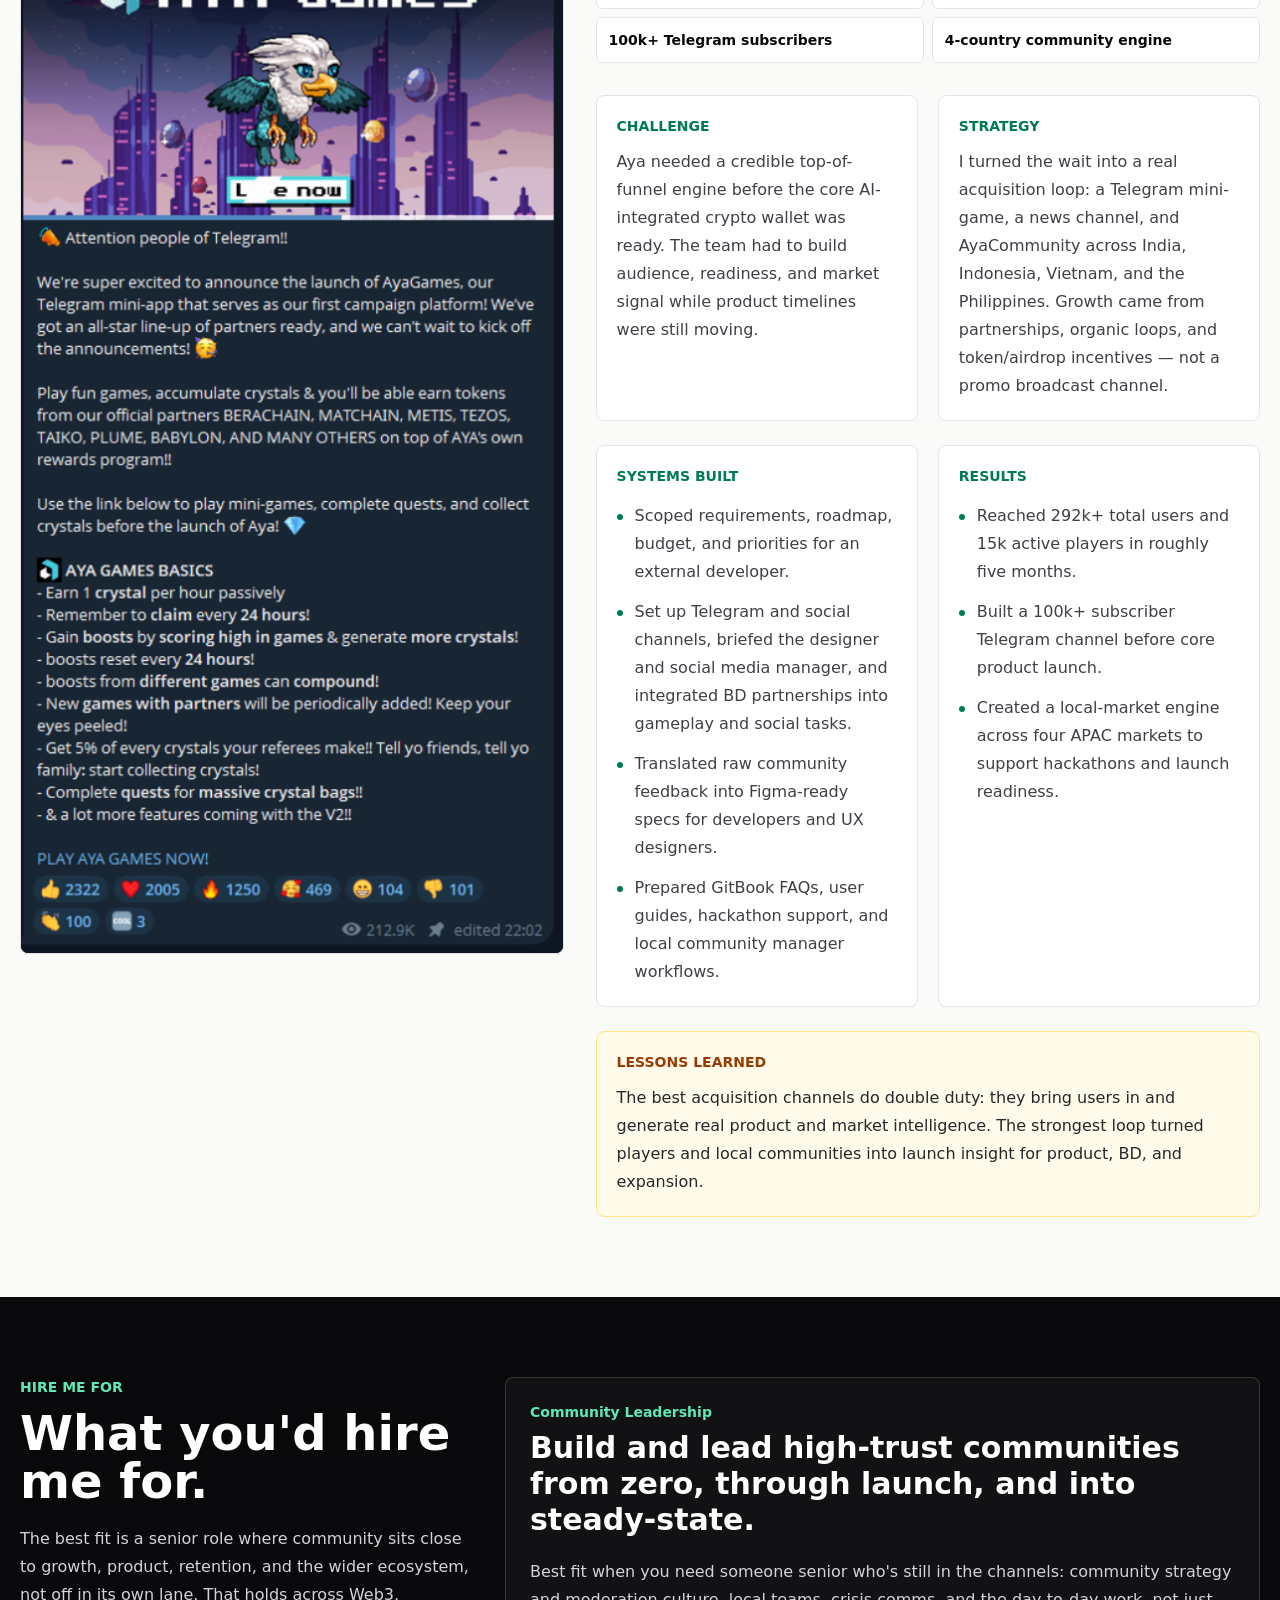
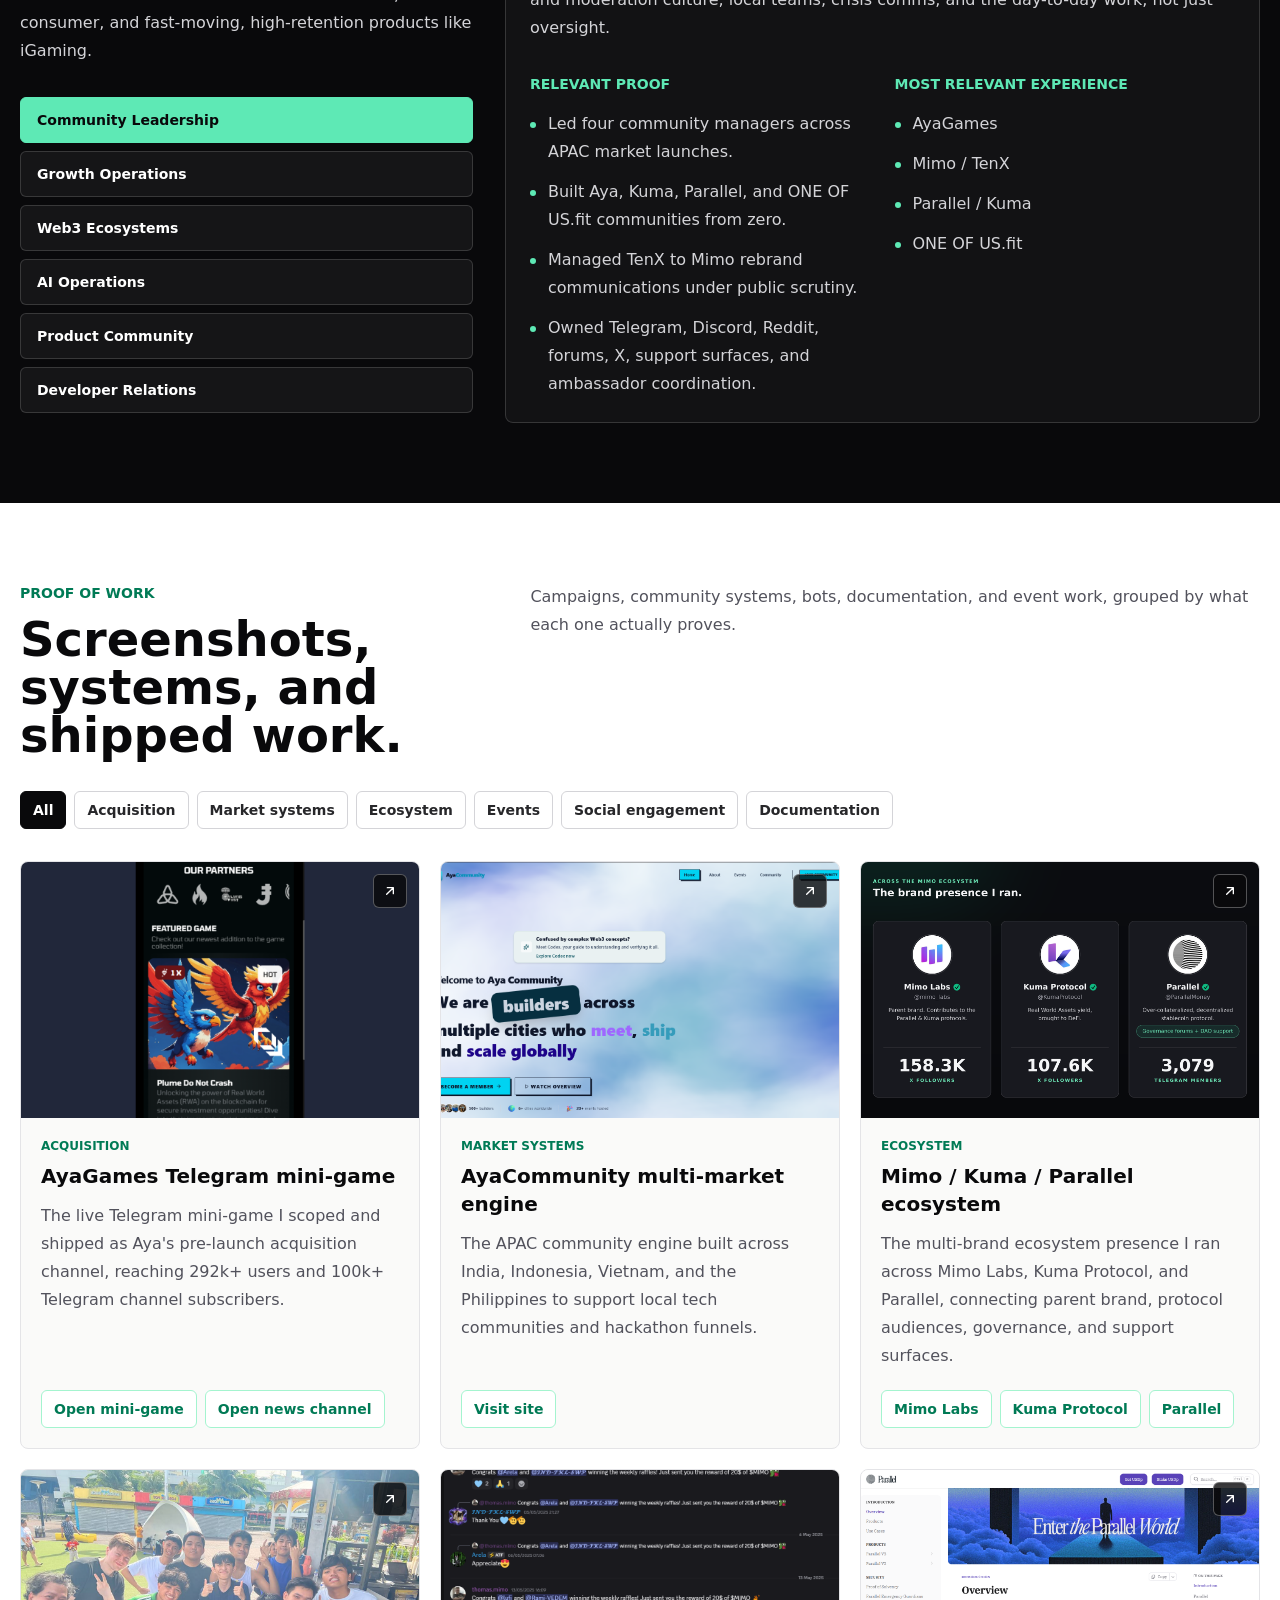
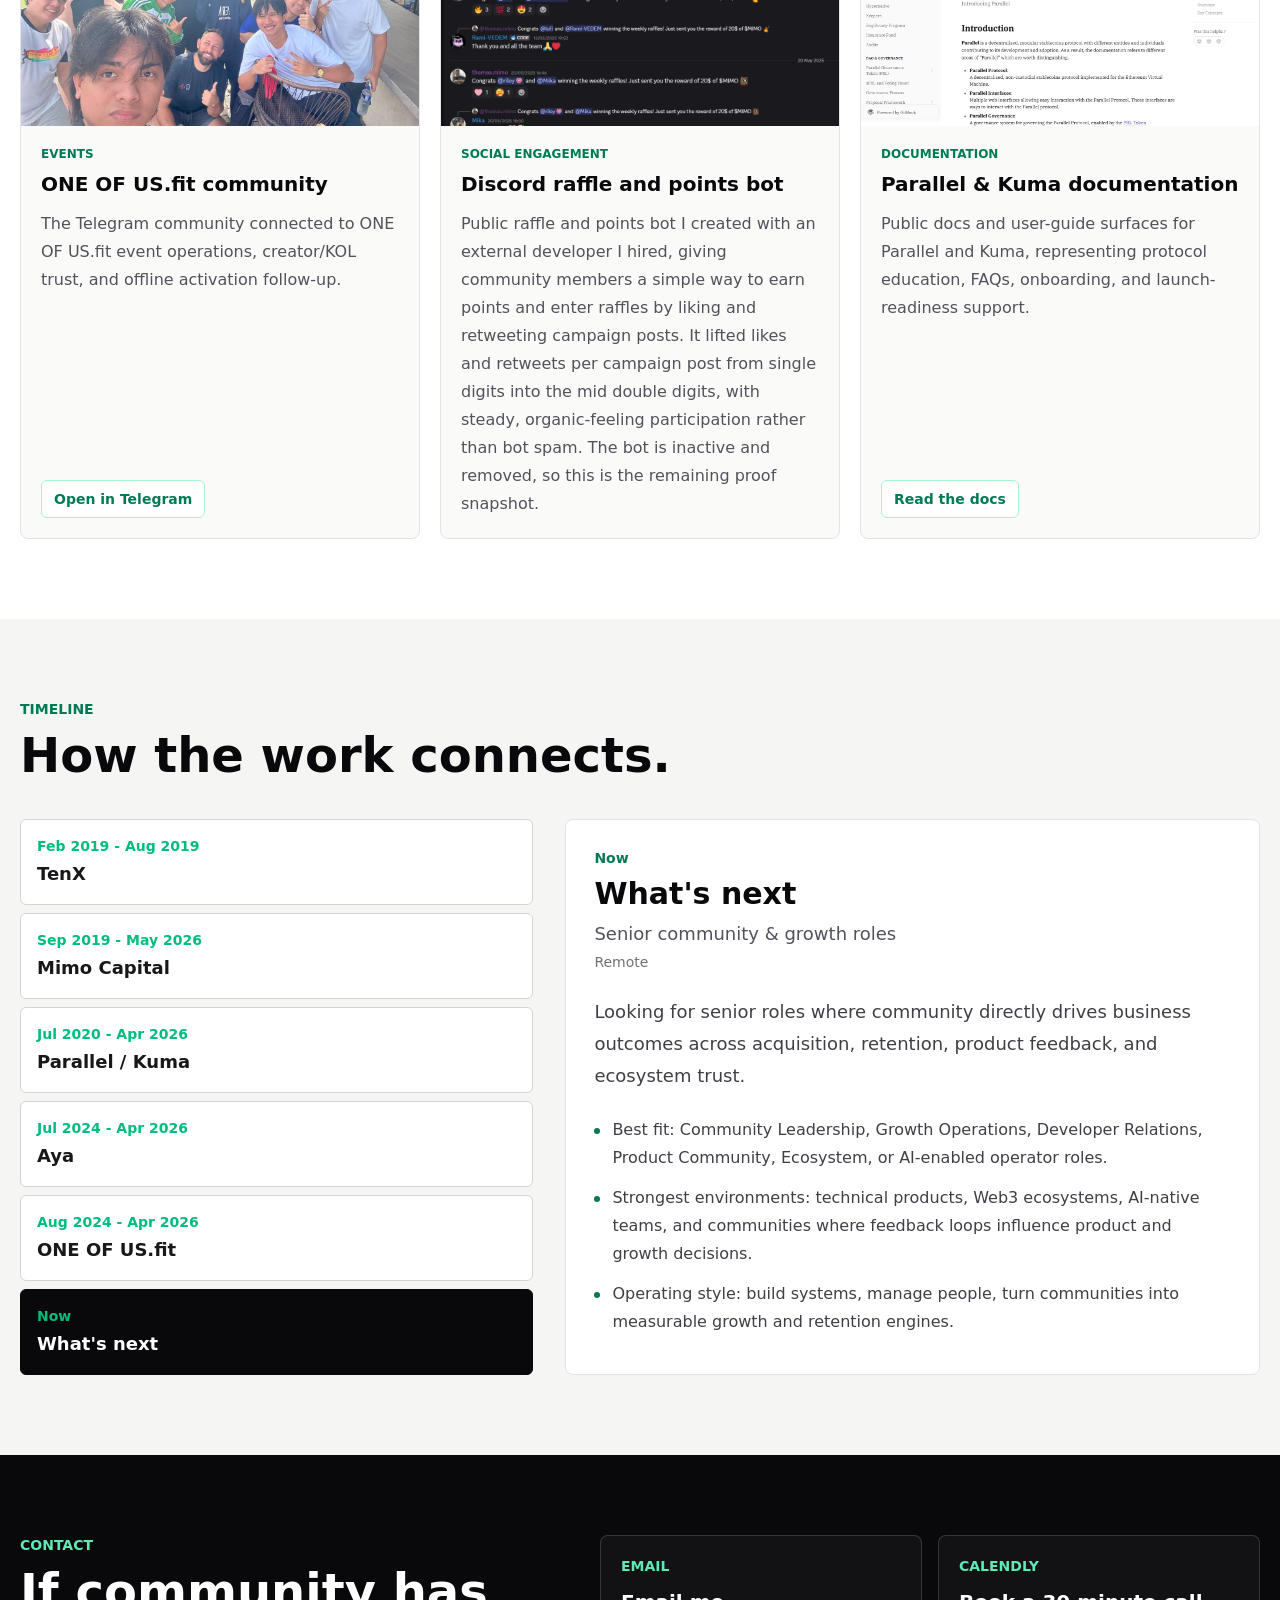
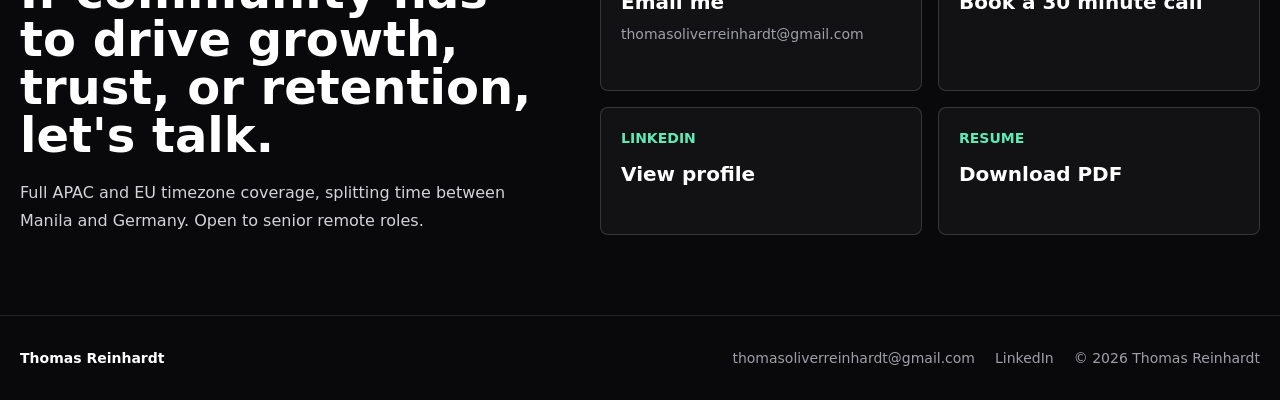
==== commit 34ead4c9: "Fix AyaGames image height" ====
--- a/index.html
+++ b/index.html
@@ -25,8 +25,8 @@
     <meta name="twitter:image" content="/images/linkedin.jpeg" />
     <link rel="icon" href="/favicon.svg" />
     <title>Thomas Reinhardt | Senior Community & Growth Operator</title>
-    <script type="module" crossorigin src="/assets/static-index-B0V81Zkl.js"></script>
-    <link rel="stylesheet" crossorigin href="/assets/static-index-DV6HfIdx.css">
+    <script type="module" crossorigin src="/assets/static-index-CuZRj6kK.js"></script>
+    <link rel="stylesheet" crossorigin href="/assets/static-index-HRWR4XPk.css">
   </head>
   <body>
     <div id="root"></div>
--- a/assets/static-index-HRWR4XPk.css
+++ b/assets/static-index-HRWR4XPk.css
@@ -0,0 +1,2 @@
+/*! tailwindcss v4.2.1 | MIT License | https://tailwindcss.com */
+@layer properties{@supports (((-webkit-hyphens:none)) and (not (margin-trim:inline))) or ((-moz-orient:inline) and (not (color:rgb(from red r g b)))){*,:before,:after,::backdrop{--tw-space-y-reverse:0;--tw-border-style:solid;--tw-leading:initial;--tw-font-weight:initial;--tw-blur:initial;--tw-brightness:initial;--tw-contrast:initial;--tw-grayscale:initial;--tw-hue-rotate:initial;--tw-invert:initial;--tw-opacity:initial;--tw-saturate:initial;--tw-sepia:initial;--tw-drop-shadow:initial;--tw-drop-shadow-color:initial;--tw-drop-shadow-alpha:100%;--tw-drop-shadow-size:initial;--tw-backdrop-blur:initial;--tw-backdrop-brightness:initial;--tw-backdrop-contrast:initial;--tw-backdrop-grayscale:initial;--tw-backdrop-hue-rotate:initial;--tw-backdrop-invert:initial;--tw-backdrop-opacity:initial;--tw-backdrop-saturate:initial;--tw-backdrop-sepia:initial}}}@layer theme{:root,:host{--font-mono:ui-monospace, SFMono-Regular, Menlo, Monaco, Consolas, "Liberation Mono", "Courier New", monospace;--color-amber-50:oklch(98.7% .022 95.277);--color-amber-200:oklch(92.4% .12 95.746);--color-amber-800:oklch(47.3% .137 46.201);--color-emerald-50:oklch(97.9% .021 166.113);--color-emerald-100:oklch(95% .052 163.051);--color-emerald-200:oklch(90.5% .093 164.15);--color-emerald-300:oklch(84.5% .143 164.978);--color-emerald-500:oklch(69.6% .17 162.48);--color-emerald-600:oklch(59.6% .145 163.225);--color-emerald-700:oklch(50.8% .118 165.612);--color-zinc-100:oklch(96.7% .001 286.375);--color-zinc-200:oklch(92% .004 286.32);--color-zinc-300:oklch(87.1% .006 286.286);--color-zinc-400:oklch(70.5% .015 286.067);--color-zinc-500:oklch(55.2% .016 285.938);--color-zinc-600:oklch(44.2% .017 285.786);--color-zinc-700:oklch(37% .013 285.805);--color-zinc-800:oklch(27.4% .006 286.033);--color-zinc-900:oklch(21% .006 285.885);--color-zinc-950:oklch(14.1% .005 285.823);--color-stone-50:oklch(98.5% .001 106.423);--color-stone-100:oklch(97% .001 106.424);--color-white:#fff;--spacing:.25rem;--container-3xl:48rem;--container-5xl:64rem;--container-7xl:80rem;--text-xs:.75rem;--text-xs--line-height:calc(1 / .75);--text-sm:.875rem;--text-sm--line-height:calc(1.25 / .875);--text-lg:1.125rem;--text-lg--line-height:calc(1.75 / 1.125);--text-xl:1.25rem;--text-xl--line-height:calc(1.75 / 1.25);--text-2xl:1.5rem;--text-2xl--line-height:calc(2 / 1.5);--text-3xl:1.875rem;--text-3xl--line-height:calc(2.25 / 1.875);--text-4xl:2.25rem;--text-4xl--line-height:calc(2.5 / 2.25);--text-5xl:3rem;--text-5xl--line-height:1;--text-6xl:3.75rem;--text-6xl--line-height:1;--text-7xl:4.5rem;--text-7xl--line-height:1;--font-weight-medium:500;--font-weight-semibold:600;--radius-sm:.25rem;--radius-md:.375rem;--radius-lg:.5rem;--default-font-family:Inter, ui-sans-serif, system-ui, -apple-system, BlinkMacSystemFont, "Segoe UI", sans-serif;--default-mono-font-family:var(--font-mono)}}@layer base{*,:after,:before,::backdrop{box-sizing:border-box;border:0 solid;margin:0;padding:0}::file-selector-button{box-sizing:border-box;border:0 solid;margin:0;padding:0}html,:host{-webkit-text-size-adjust:100%;tab-size:4;line-height:1.5;font-family:var(--default-font-family,ui-sans-serif, system-ui, sans-serif, "Apple Color Emoji", "Segoe UI Emoji", "Segoe UI Symbol", "Noto Color Emoji");font-feature-settings:var(--default-font-feature-settings,normal);font-variation-settings:var(--default-font-variation-settings,normal);-webkit-tap-highlight-color:transparent}hr{height:0;color:inherit;border-top-width:1px}abbr:where([title]){-webkit-text-decoration:underline dotted;text-decoration:underline dotted}h1,h2,h3,h4,h5,h6{font-size:inherit;font-weight:inherit}a{color:inherit;-webkit-text-decoration:inherit;-webkit-text-decoration:inherit;-webkit-text-decoration:inherit;-webkit-text-decoration:inherit;text-decoration:inherit}b,strong{font-weight:bolder}code,kbd,samp,pre{font-family:var(--default-mono-font-family,ui-monospace, SFMono-Regular, Menlo, Monaco, Consolas, "Liberation Mono", "Courier New", monospace);font-feature-settings:var(--default-mono-font-feature-settings,normal);font-variation-settings:var(--default-mono-font-variation-settings,normal);font-size:1em}small{font-size:80%}sub,sup{vertical-align:baseline;font-size:75%;line-height:0;position:relative}sub{bottom:-.25em}sup{top:-.5em}table{text-indent:0;border-color:inherit;border-collapse:collapse}:-moz-focusring{outline:auto}progress{vertical-align:baseline}summary{display:list-item}ol,ul,menu{list-style:none}img,svg,video,canvas,audio,iframe,embed,object{vertical-align:middle;display:block}img,video{max-width:100%;height:auto}button,input,select,optgroup,textarea{font:inherit;font-feature-settings:inherit;font-variation-settings:inherit;letter-spacing:inherit;color:inherit;opacity:1;background-color:#0000;border-radius:0}::file-selector-button{font:inherit;font-feature-settings:inherit;font-variation-settings:inherit;letter-spacing:inherit;color:inherit;opacity:1;background-color:#0000;border-radius:0}:where(select:is([multiple],[size])) optgroup{font-weight:bolder}:where(select:is([multiple],[size])) optgroup option{padding-inline-start:20px}::file-selector-button{margin-inline-end:4px}::placeholder{opacity:1}@supports (not ((-webkit-appearance:-apple-pay-button))) or (contain-intrinsic-size:1px){::placeholder{color:currentColor}@supports (color:color-mix(in lab, red, red)){::placeholder{color:color-mix(in oklab, currentcolor 50%, transparent)}}}textarea{resize:vertical}::-webkit-search-decoration{-webkit-appearance:none}::-webkit-date-and-time-value{min-height:1lh;text-align:inherit}::-webkit-datetime-edit{display:inline-flex}::-webkit-datetime-edit-fields-wrapper{padding:0}::-webkit-datetime-edit{padding-block:0}::-webkit-datetime-edit-year-field{padding-block:0}::-webkit-datetime-edit-month-field{padding-block:0}::-webkit-datetime-edit-day-field{padding-block:0}::-webkit-datetime-edit-hour-field{padding-block:0}::-webkit-datetime-edit-minute-field{padding-block:0}::-webkit-datetime-edit-second-field{padding-block:0}::-webkit-datetime-edit-millisecond-field{padding-block:0}::-webkit-datetime-edit-meridiem-field{padding-block:0}::-webkit-calendar-picker-indicator{line-height:1}:-moz-ui-invalid{box-shadow:none}button,input:where([type=button],[type=reset],[type=submit]){appearance:button}::file-selector-button{appearance:button}::-webkit-inner-spin-button{height:auto}::-webkit-outer-spin-button{height:auto}[hidden]:where(:not([hidden=until-found])){display:none!important}}@layer components;@layer utilities{.visible{visibility:visible}.absolute{position:absolute}.fixed{position:fixed}.relative{position:relative}.inset-x-0{inset-inline:calc(var(--spacing) * 0)}.start{inset-inline-start:var(--spacing)}.end{inset-inline-end:var(--spacing)}.top-0{top:calc(var(--spacing) * 0)}.top-3{top:calc(var(--spacing) * 3)}.right-3{right:calc(var(--spacing) * 3)}.z-10{z-index:10}.z-40{z-index:40}.mx-auto{margin-inline:auto}.mt-1{margin-top:calc(var(--spacing) * 1)}.mt-2{margin-top:calc(var(--spacing) * 2)}.mt-3{margin-top:calc(var(--spacing) * 3)}.mt-4{margin-top:calc(var(--spacing) * 4)}.mt-5{margin-top:calc(var(--spacing) * 5)}.mt-6{margin-top:calc(var(--spacing) * 6)}.mt-8{margin-top:calc(var(--spacing) * 8)}.mt-10{margin-top:calc(var(--spacing) * 10)}.mt-auto{margin-top:auto}.mb-4{margin-bottom:calc(var(--spacing) * 4)}.block{display:block}.flex{display:flex}.grid{display:grid}.hidden{display:none}.table{display:table}.h-1\.5{height:calc(var(--spacing) * 1.5)}.h-4{height:calc(var(--spacing) * 4)}.h-64{height:calc(var(--spacing) * 64)}.h-full{height:100%}.min-h-\[86svh\]{min-height:86svh}.min-h-screen{min-height:100vh}.w-1\.5{width:calc(var(--spacing) * 1.5)}.w-4{width:calc(var(--spacing) * 4)}.w-full{width:100%}.max-w-3xl{max-width:var(--container-3xl)}.max-w-5xl{max-width:var(--container-5xl)}.max-w-7xl{max-width:var(--container-7xl)}.flex-1{flex:1}.shrink-0{flex-shrink:0}.grow{flex-grow:1}.resize{resize:both}.flex-col{flex-direction:column}.flex-wrap{flex-wrap:wrap}.items-center{align-items:center}.items-end{align-items:flex-end}.items-start{align-items:flex-start}.justify-between{justify-content:space-between}.gap-2{gap:calc(var(--spacing) * 2)}.gap-3{gap:calc(var(--spacing) * 3)}.gap-4{gap:calc(var(--spacing) * 4)}.gap-5{gap:calc(var(--spacing) * 5)}.gap-6{gap:calc(var(--spacing) * 6)}.gap-8{gap:calc(var(--spacing) * 8)}.gap-10{gap:calc(var(--spacing) * 10)}.gap-px{gap:1px}:where(.space-y-3>:not(:last-child)){--tw-space-y-reverse:0;margin-block-start:calc(calc(var(--spacing) * 3) * var(--tw-space-y-reverse));margin-block-end:calc(calc(var(--spacing) * 3) * calc(1 - var(--tw-space-y-reverse)))}.gap-x-5{column-gap:calc(var(--spacing) * 5)}.gap-y-2{row-gap:calc(var(--spacing) * 2)}.overflow-hidden{overflow:hidden}.rounded-lg{border-radius:var(--radius-lg)}.rounded-md{border-radius:var(--radius-md)}.rounded-sm{border-radius:var(--radius-sm)}.border{border-style:var(--tw-border-style);border-width:1px}.border-y{border-block-style:var(--tw-border-style);border-block-width:1px}.border-t{border-top-style:var(--tw-border-style);border-top-width:1px}.border-b{border-bottom-style:var(--tw-border-style);border-bottom-width:1px}.border-amber-200{border-color:var(--color-amber-200)}.border-emerald-200{border-color:var(--color-emerald-200)}.border-emerald-300{border-color:var(--color-emerald-300)}.border-white\/10{border-color:#ffffff1a}@supports (color:color-mix(in lab, red, red)){.border-white\/10{border-color:color-mix(in oklab, var(--color-white) 10%, transparent)}}.border-white\/15{border-color:#ffffff26}@supports (color:color-mix(in lab, red, red)){.border-white\/15{border-color:color-mix(in oklab, var(--color-white) 15%, transparent)}}.border-white\/20{border-color:#fff3}@supports (color:color-mix(in lab, red, red)){.border-white\/20{border-color:color-mix(in oklab, var(--color-white) 20%, transparent)}}.border-white\/30{border-color:#ffffff4d}@supports (color:color-mix(in lab, red, red)){.border-white\/30{border-color:color-mix(in oklab, var(--color-white) 30%, transparent)}}.border-white\/50{border-color:#ffffff80}@supports (color:color-mix(in lab, red, red)){.border-white\/50{border-color:color-mix(in oklab, var(--color-white) 50%, transparent)}}.border-zinc-200{border-color:var(--color-zinc-200)}.border-zinc-300{border-color:var(--color-zinc-300)}.border-zinc-950{border-color:var(--color-zinc-950)}.bg-amber-50{background-color:var(--color-amber-50)}.bg-emerald-300{background-color:var(--color-emerald-300)}.bg-emerald-700{background-color:var(--color-emerald-700)}.bg-stone-50{background-color:var(--color-stone-50)}.bg-stone-100{background-color:var(--color-stone-100)}.bg-white{background-color:var(--color-white)}.bg-white\/5{background-color:#ffffff0d}@supports (color:color-mix(in lab, red, red)){.bg-white\/5{background-color:color-mix(in oklab, var(--color-white) 5%, transparent)}}.bg-white\/15{background-color:#ffffff26}@supports (color:color-mix(in lab, red, red)){.bg-white\/15{background-color:color-mix(in oklab, var(--color-white) 15%, transparent)}}.bg-white\/\[0\.04\]{background-color:#ffffff0a}@supports (color:color-mix(in lab, red, red)){.bg-white\/\[0\.04\]{background-color:color-mix(in oklab, var(--color-white) 4%, transparent)}}.bg-zinc-950{background-color:var(--color-zinc-950)}.bg-zinc-950\/55{background-color:#09090b8c}@supports (color:color-mix(in lab, red, red)){.bg-zinc-950\/55{background-color:color-mix(in oklab, var(--color-zinc-950) 55%, transparent)}}.bg-zinc-950\/75{background-color:#09090bbf}@supports (color:color-mix(in lab, red, red)){.bg-zinc-950\/75{background-color:color-mix(in oklab, var(--color-zinc-950) 75%, transparent)}}.bg-zinc-950\/80{background-color:#09090bcc}@supports (color:color-mix(in lab, red, red)){.bg-zinc-950\/80{background-color:color-mix(in oklab, var(--color-zinc-950) 80%, transparent)}}.object-contain{object-fit:contain}.object-cover{object-fit:cover}.p-2{padding:calc(var(--spacing) * 2)}.p-3{padding:calc(var(--spacing) * 3)}.p-4{padding:calc(var(--spacing) * 4)}.p-5{padding:calc(var(--spacing) * 5)}.p-6{padding:calc(var(--spacing) * 6)}.p-7{padding:calc(var(--spacing) * 7)}.px-3{padding-inline:calc(var(--spacing) * 3)}.px-4{padding-inline:calc(var(--spacing) * 4)}.px-5{padding-inline:calc(var(--spacing) * 5)}.py-2{padding-block:calc(var(--spacing) * 2)}.py-3{padding-block:calc(var(--spacing) * 3)}.py-8{padding-block:calc(var(--spacing) * 8)}.py-20{padding-block:calc(var(--spacing) * 20)}.pt-5{padding-top:calc(var(--spacing) * 5)}.pt-24{padding-top:calc(var(--spacing) * 24)}.pb-8{padding-bottom:calc(var(--spacing) * 8)}.text-left{text-align:left}.text-2xl{font-size:var(--text-2xl);line-height:var(--tw-leading,var(--text-2xl--line-height))}.text-3xl{font-size:var(--text-3xl);line-height:var(--tw-leading,var(--text-3xl--line-height))}.text-4xl{font-size:var(--text-4xl);line-height:var(--tw-leading,var(--text-4xl--line-height))}.text-lg{font-size:var(--text-lg);line-height:var(--tw-leading,var(--text-lg--line-height))}.text-sm{font-size:var(--text-sm);line-height:var(--tw-leading,var(--text-sm--line-height))}.text-xl{font-size:var(--text-xl);line-height:var(--tw-leading,var(--text-xl--line-height))}.text-xs{font-size:var(--text-xs);line-height:var(--tw-leading,var(--text-xs--line-height))}.leading-5{--tw-leading:calc(var(--spacing) * 5);line-height:calc(var(--spacing) * 5)}.leading-7{--tw-leading:calc(var(--spacing) * 7);line-height:calc(var(--spacing) * 7)}.leading-8{--tw-leading:calc(var(--spacing) * 8);line-height:calc(var(--spacing) * 8)}.leading-\[1\.05\]{--tw-leading:1.05;line-height:1.05}.font-medium{--tw-font-weight:var(--font-weight-medium);font-weight:var(--font-weight-medium)}.font-semibold{--tw-font-weight:var(--font-weight-semibold);font-weight:var(--font-weight-semibold)}.text-amber-800{color:var(--color-amber-800)}.text-emerald-100{color:var(--color-emerald-100)}.text-emerald-300{color:var(--color-emerald-300)}.text-emerald-500{color:var(--color-emerald-500)}.text-emerald-700{color:var(--color-emerald-700)}.text-white{color:var(--color-white)}.text-zinc-100{color:var(--color-zinc-100)}.text-zinc-200{color:var(--color-zinc-200)}.text-zinc-300{color:var(--color-zinc-300)}.text-zinc-400{color:var(--color-zinc-400)}.text-zinc-500{color:var(--color-zinc-500)}.text-zinc-600{color:var(--color-zinc-600)}.text-zinc-700{color:var(--color-zinc-700)}.text-zinc-800{color:var(--color-zinc-800)}.text-zinc-900{color:var(--color-zinc-900)}.text-zinc-950{color:var(--color-zinc-950)}.uppercase{text-transform:uppercase}.blur{--tw-blur:blur(8px);filter:var(--tw-blur,) var(--tw-brightness,) var(--tw-contrast,) var(--tw-grayscale,) var(--tw-hue-rotate,) var(--tw-invert,) var(--tw-saturate,) var(--tw-sepia,) var(--tw-drop-shadow,)}.filter{filter:var(--tw-blur,) var(--tw-brightness,) var(--tw-contrast,) var(--tw-grayscale,) var(--tw-hue-rotate,) var(--tw-invert,) var(--tw-saturate,) var(--tw-sepia,) var(--tw-drop-shadow,)}.backdrop-blur{--tw-backdrop-blur:blur(8px);-webkit-backdrop-filter:var(--tw-backdrop-blur,) var(--tw-backdrop-brightness,) var(--tw-backdrop-contrast,) var(--tw-backdrop-grayscale,) var(--tw-backdrop-hue-rotate,) var(--tw-backdrop-invert,) var(--tw-backdrop-opacity,) var(--tw-backdrop-saturate,) var(--tw-backdrop-sepia,);backdrop-filter:var(--tw-backdrop-blur,) var(--tw-backdrop-brightness,) var(--tw-backdrop-contrast,) var(--tw-backdrop-grayscale,) var(--tw-backdrop-hue-rotate,) var(--tw-backdrop-invert,) var(--tw-backdrop-opacity,) var(--tw-backdrop-saturate,) var(--tw-backdrop-sepia,)}@media (hover:hover){.hover\:border-emerald-300:hover{border-color:var(--color-emerald-300)}.hover\:border-emerald-500:hover{border-color:var(--color-emerald-500)}.hover\:border-emerald-600:hover{border-color:var(--color-emerald-600)}.hover\:bg-emerald-50:hover{background-color:var(--color-emerald-50)}.hover\:bg-emerald-100:hover{background-color:var(--color-emerald-100)}.hover\:bg-emerald-200:hover{background-color:var(--color-emerald-200)}.hover\:bg-white:hover{background-color:var(--color-white)}.hover\:bg-zinc-950:hover{background-color:var(--color-zinc-950)}.hover\:text-emerald-200:hover{color:var(--color-emerald-200)}.hover\:text-emerald-300:hover{color:var(--color-emerald-300)}.hover\:text-zinc-950:hover{color:var(--color-zinc-950)}}@media (width>=40rem){.sm\:flex{display:flex}.sm\:grid-cols-2{grid-template-columns:repeat(2,minmax(0,1fr))}.sm\:flex-row{flex-direction:row}.sm\:items-center{align-items:center}.sm\:text-5xl{font-size:var(--text-5xl);line-height:var(--tw-leading,var(--text-5xl--line-height))}.sm\:text-6xl{font-size:var(--text-6xl);line-height:var(--tw-leading,var(--text-6xl--line-height))}}@media (width>=48rem){.md\:grid-cols-2{grid-template-columns:repeat(2,minmax(0,1fr))}.md\:grid-cols-3{grid-template-columns:repeat(3,minmax(0,1fr))}}@media (width>=64rem){.lg\:grid-cols-3{grid-template-columns:repeat(3,minmax(0,1fr))}.lg\:grid-cols-5{grid-template-columns:repeat(5,minmax(0,1fr))}.lg\:grid-cols-\[0\.8fr_1\.2fr\]{grid-template-columns:.8fr 1.2fr}.lg\:grid-cols-\[0\.9fr_1\.1fr\]{grid-template-columns:.9fr 1.1fr}.lg\:grid-cols-\[0\.75fr_1\.25fr\]{grid-template-columns:.75fr 1.25fr}.lg\:grid-cols-\[0\.85fr_1\.15fr\]{grid-template-columns:.85fr 1.15fr}.lg\:text-7xl{font-size:var(--text-7xl);line-height:var(--tw-leading,var(--text-7xl--line-height))}}}:root{--background:#fafaf9;--foreground:#111827}*{box-sizing:border-box}html{scroll-behavior:smooth}body{background:var(--background);color:var(--foreground);margin:0;font-family:Inter,ui-sans-serif,system-ui,-apple-system,BlinkMacSystemFont,Segoe UI,sans-serif}button,a{transition:border-color .16s,background-color .16s,color .16s,opacity .16s}button{cursor:pointer}.hero{background-image:linear-gradient(90deg,#09090bf0 0%,#09090bd6 56%,#09090b2e 100%),url(/images/linkedin.jpeg);background-position:50%,92%;background-size:cover,cover}.case-study-image{min-height:360px}.case-study-image img{object-fit:cover;width:100%;height:100%;min-height:360px;display:block}.case-study-image--app{background:#20283a;align-self:start;min-height:0}.case-study-image--app img{object-fit:contain;object-position:center top;height:auto;min-height:0}.case-study-image--ecosystem,.case-study-image--event{aspect-ratio:16/9;min-height:0}.case-study-image--ecosystem{background:#111827}.case-study-image--ecosystem img{object-fit:contain;object-position:center top;height:100%;min-height:0}.case-study-image--event img{object-fit:cover;object-position:center center;height:100%;min-height:0}@media (width<=760px){.hero{background-image:linear-gradient(#09090bd1 0%,#09090be6 100%),url(/images/linkedin.jpeg);background-position:50%,top}.case-study-image,.case-study-image img{min-height:0}.case-study-image--app img{aspect-ratio:9/16;object-position:center top}.case-study-image--ecosystem,.case-study-image--event{aspect-ratio:4/3}.case-study-image--ecosystem img{object-position:center top}.case-study-image--event img{object-position:center center}}@property --tw-space-y-reverse{syntax:"*";inherits:false;initial-value:0}@property --tw-border-style{syntax:"*";inherits:false;initial-value:solid}@property --tw-leading{syntax:"*";inherits:false}@property --tw-font-weight{syntax:"*";inherits:false}@property --tw-blur{syntax:"*";inherits:false}@property --tw-brightness{syntax:"*";inherits:false}@property --tw-contrast{syntax:"*";inherits:false}@property --tw-grayscale{syntax:"*";inherits:false}@property --tw-hue-rotate{syntax:"*";inherits:false}@property --tw-invert{syntax:"*";inherits:false}@property --tw-opacity{syntax:"*";inherits:false}@property --tw-saturate{syntax:"*";inherits:false}@property --tw-sepia{syntax:"*";inherits:false}@property --tw-drop-shadow{syntax:"*";inherits:false}@property --tw-drop-shadow-color{syntax:"*";inherits:false}@property --tw-drop-shadow-alpha{syntax:"<percentage>";inherits:false;initial-value:100%}@property --tw-drop-shadow-size{syntax:"*";inherits:false}@property --tw-backdrop-blur{syntax:"*";inherits:false}@property --tw-backdrop-brightness{syntax:"*";inherits:false}@property --tw-backdrop-contrast{syntax:"*";inherits:false}@property --tw-backdrop-grayscale{syntax:"*";inherits:false}@property --tw-backdrop-hue-rotate{syntax:"*";inherits:false}@property --tw-backdrop-invert{syntax:"*";inherits:false}@property --tw-backdrop-opacity{syntax:"*";inherits:false}@property --tw-backdrop-saturate{syntax:"*";inherits:false}@property --tw-backdrop-sepia{syntax:"*";inherits:false}
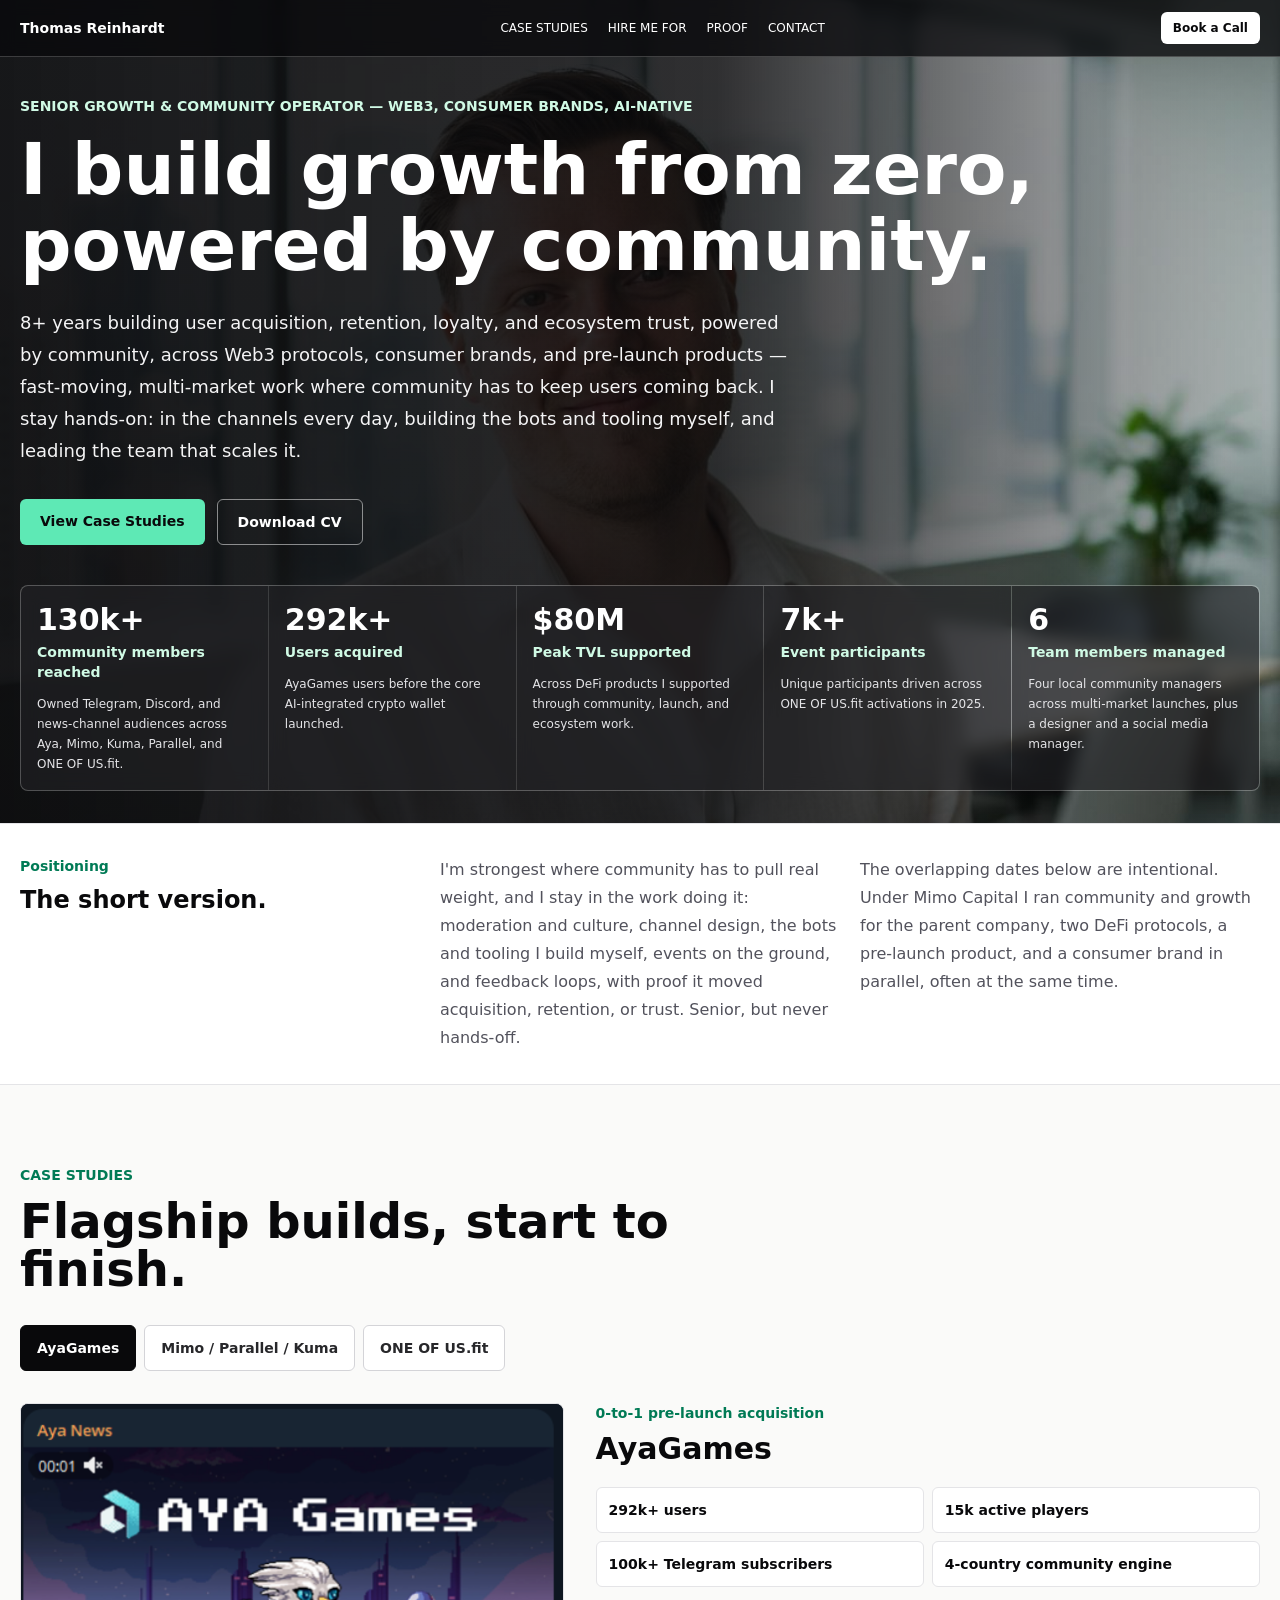
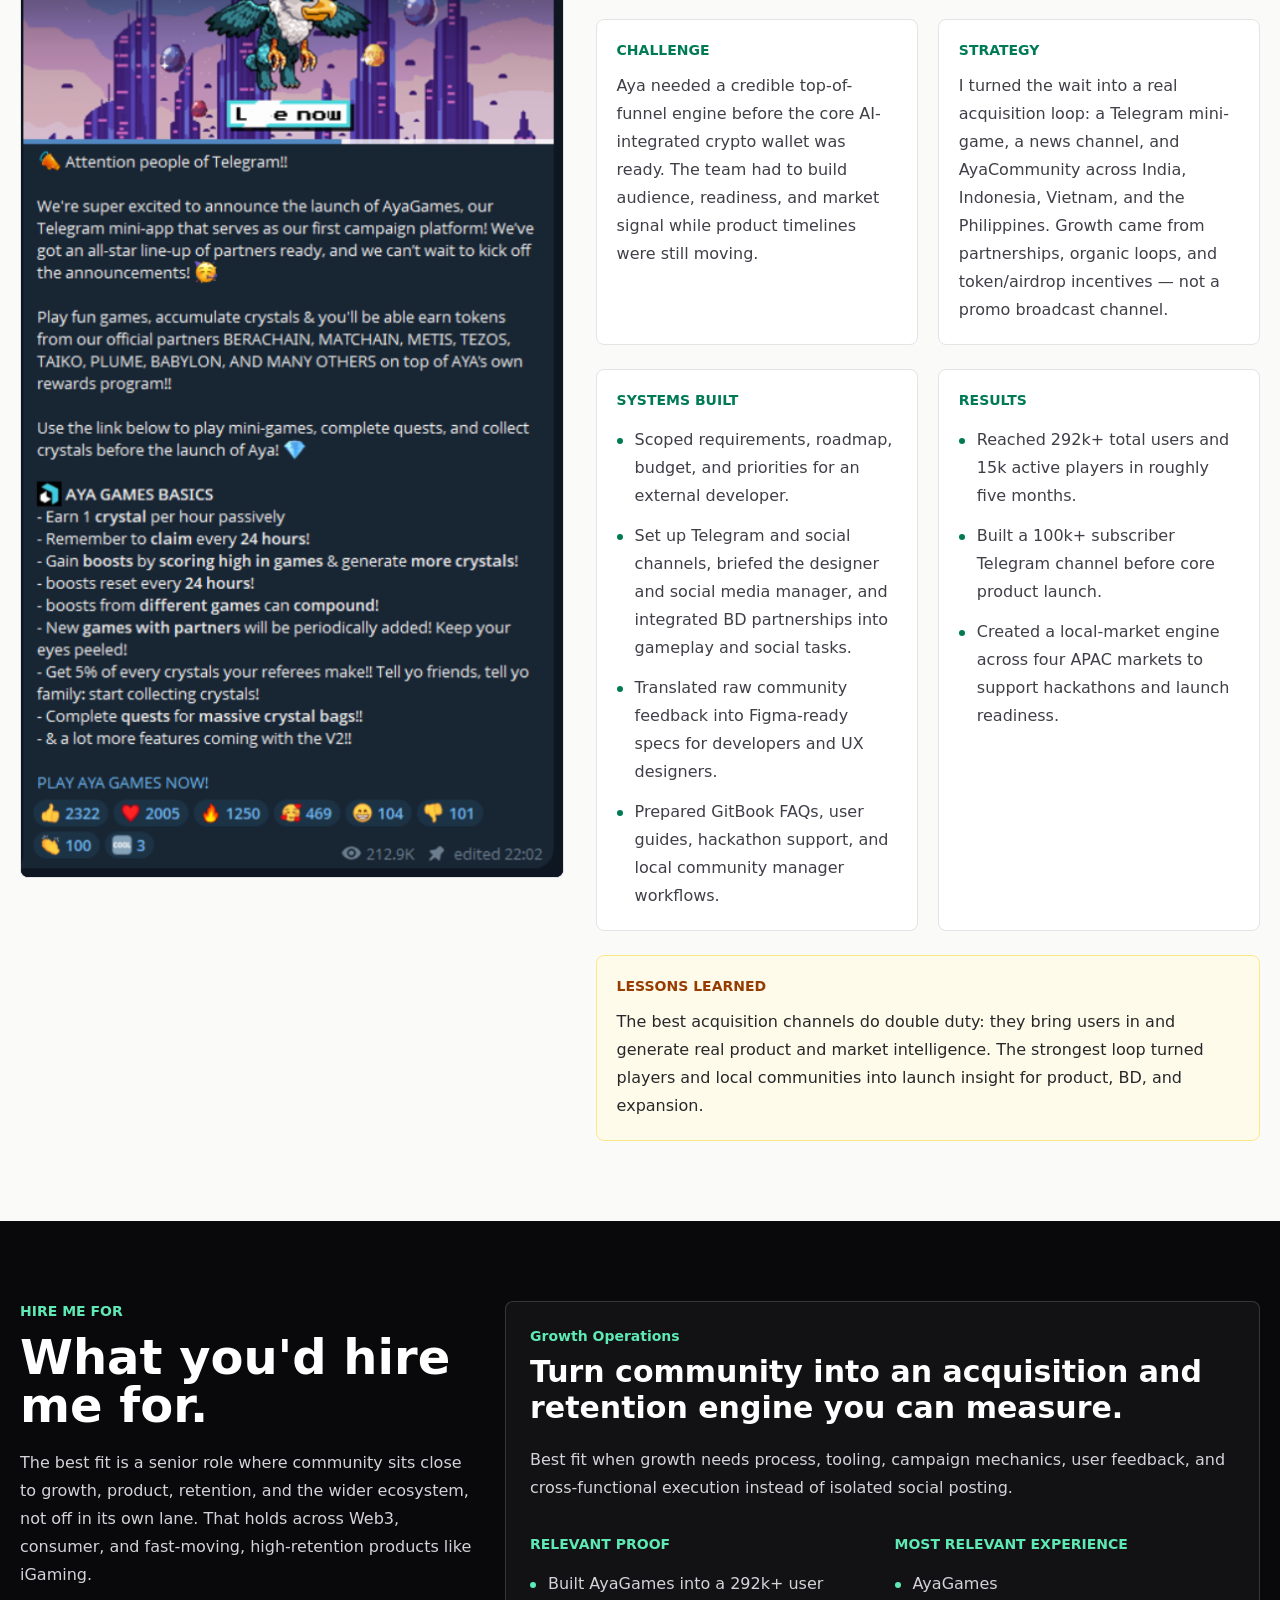
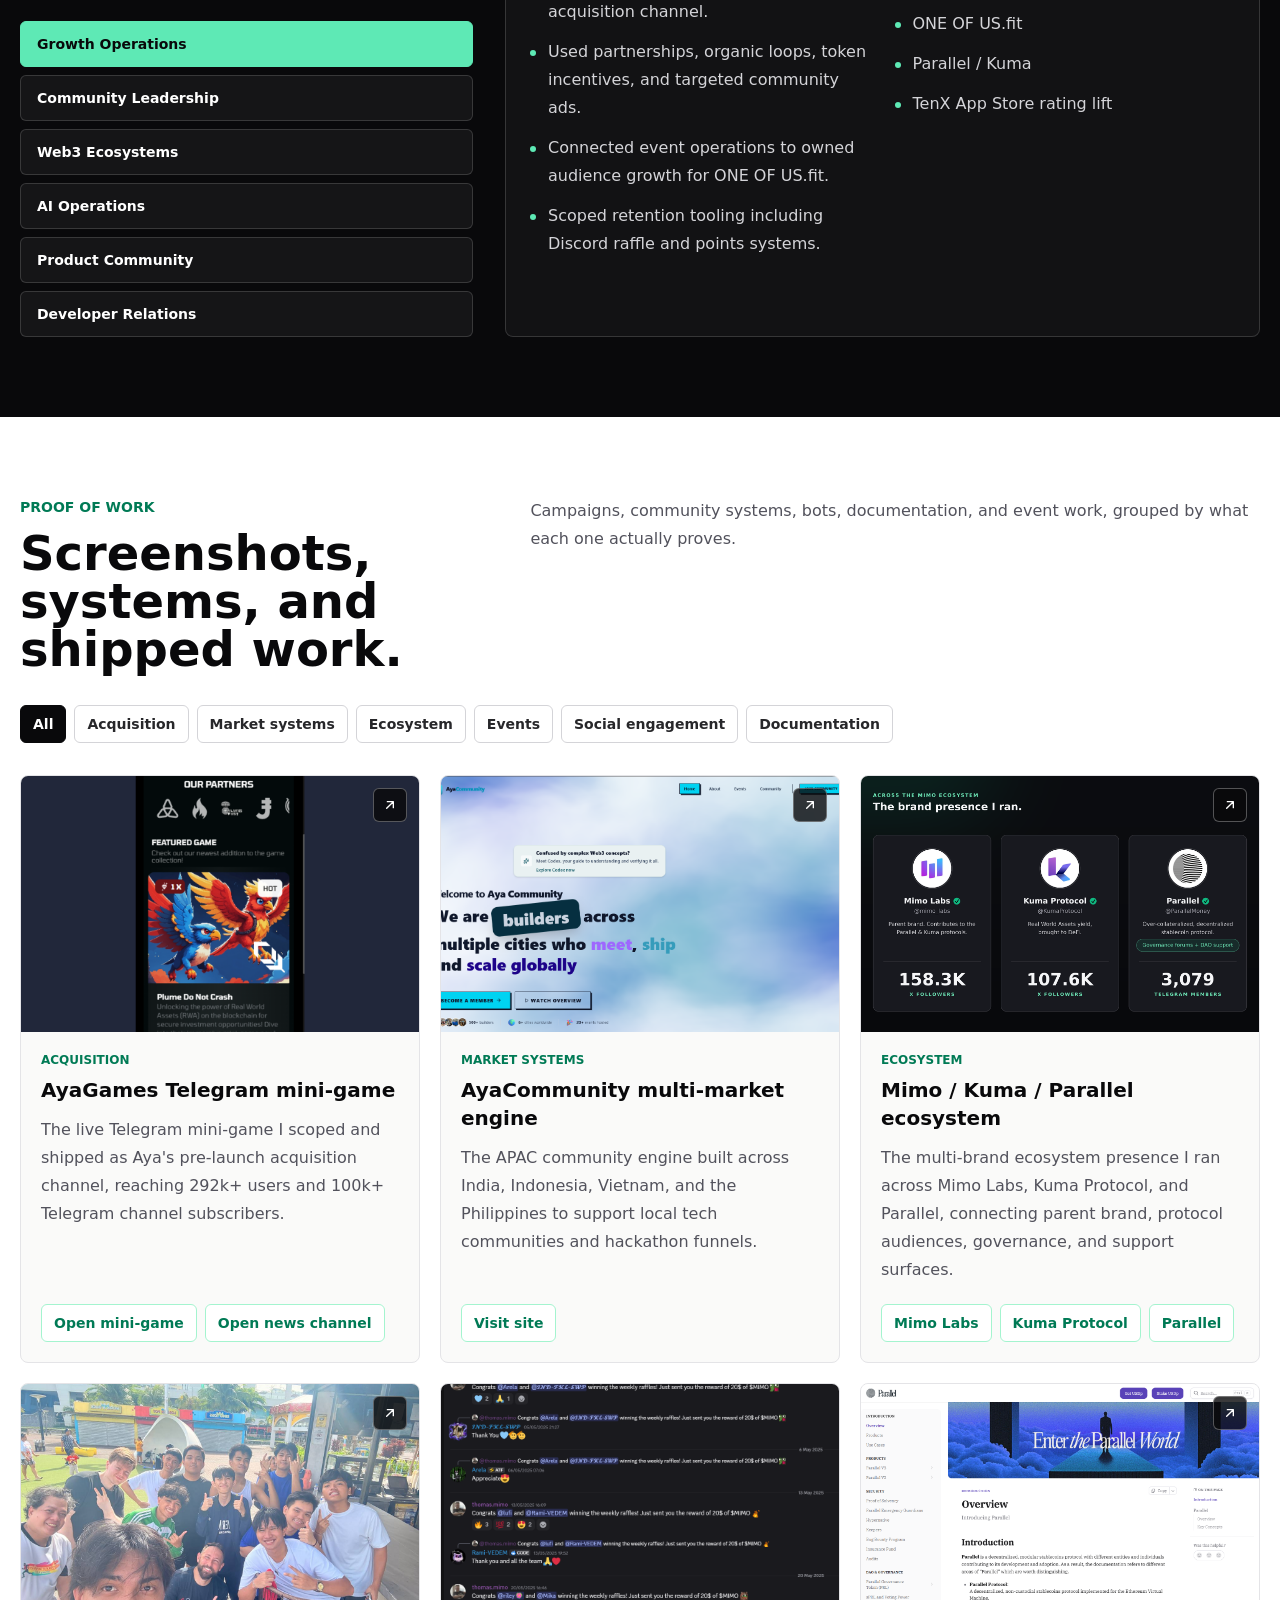
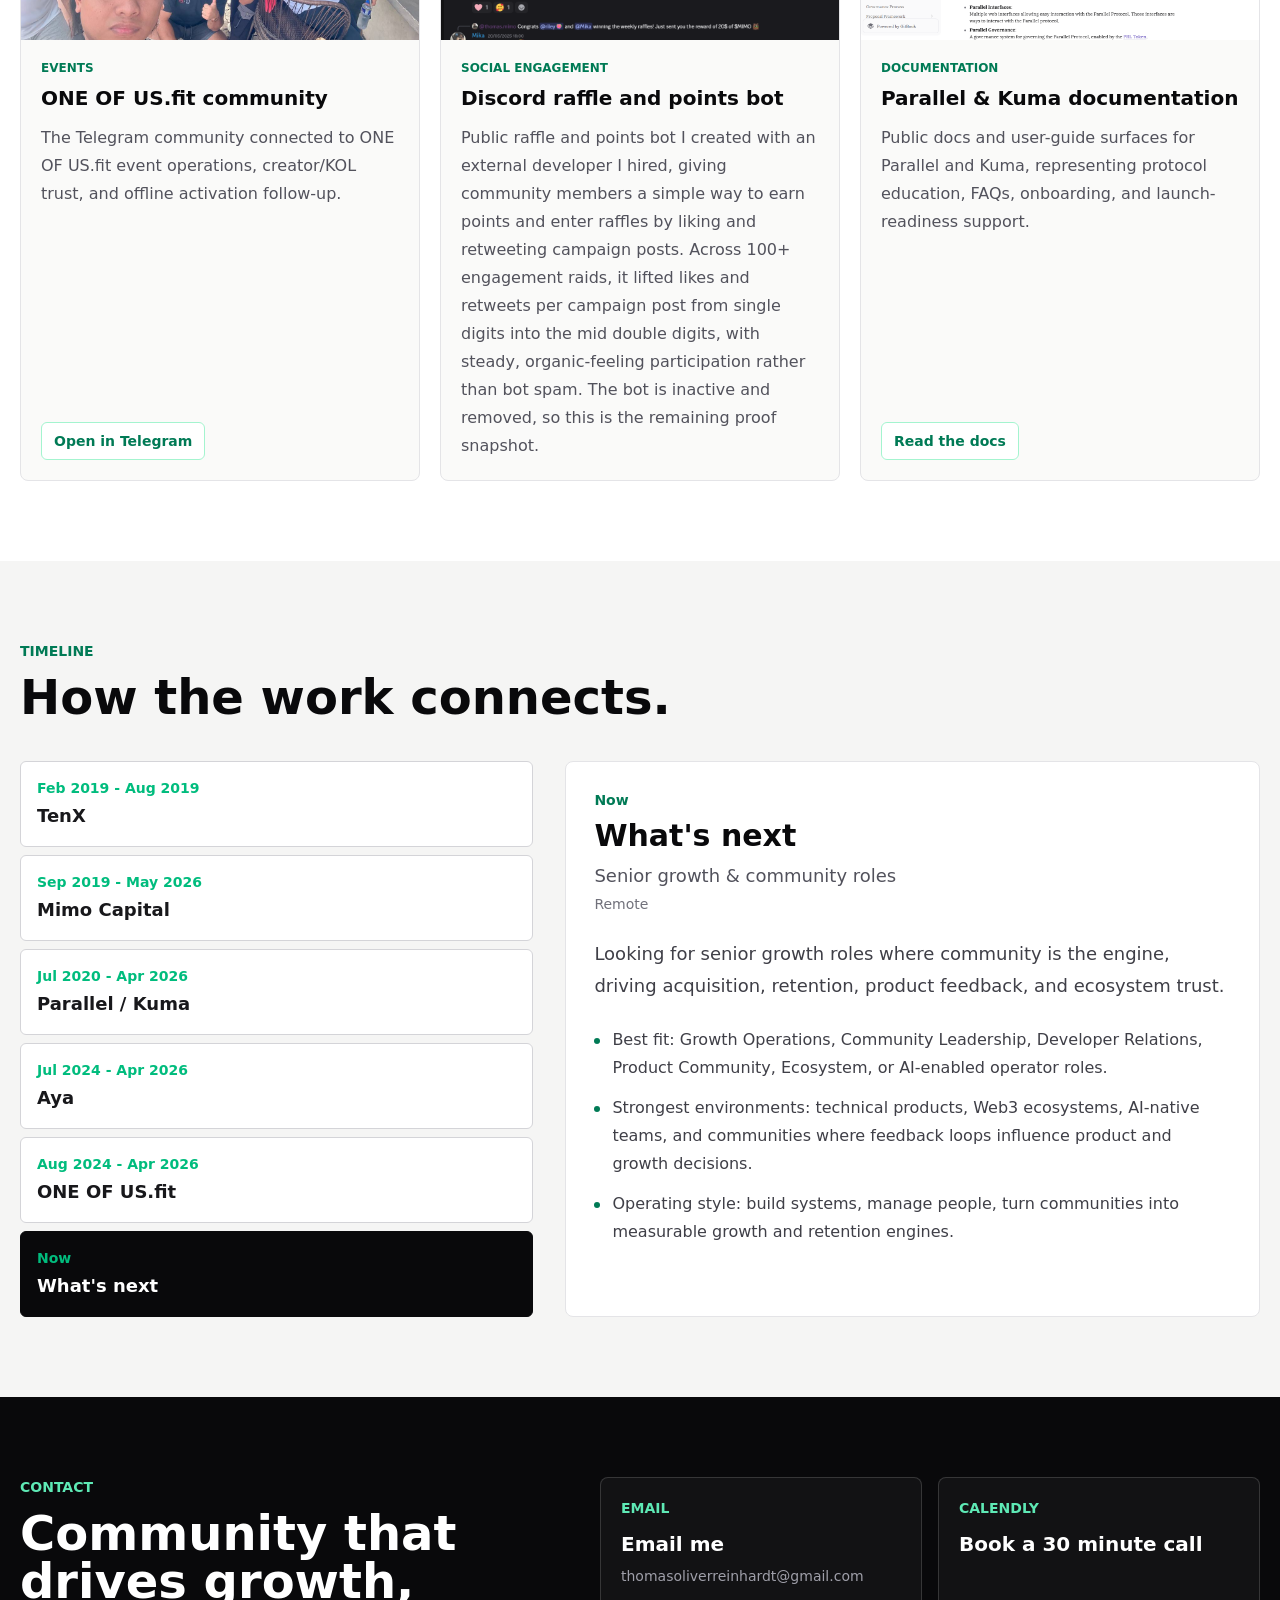
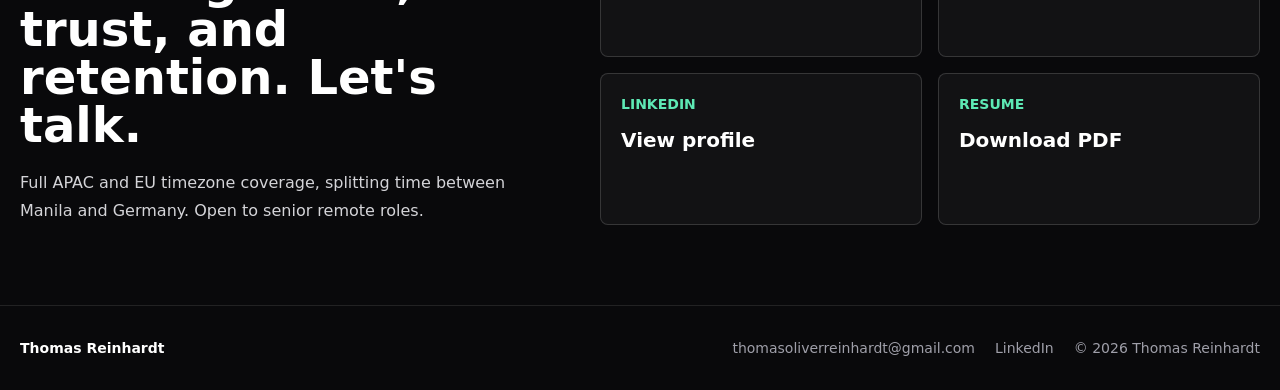
==== commit b40b7c3d: "Growth-first repositioning per Session 2" ====
--- a/index.html
+++ b/index.html
@@ -5,10 +5,10 @@
     <meta name="viewport" content="width=device-width, initial-scale=1.0" />
     <meta
       name="description"
-      content="Senior community and growth operator with 8+ years building Web3 and consumer communities from zero: acquisition, retention, and ecosystem trust that show up in the numbers."
+      content="Senior growth and community operator with 8+ years building user acquisition, retention, and ecosystem trust, powered by community, across Web3 protocols and consumer brands."
     />
     <link rel="canonical" href="https://thomasoliverreinhardt.github.io/" />
-    <meta property="og:title" content="Thomas Reinhardt | Senior Community & Growth Operator" />
+    <meta property="og:title" content="Thomas Reinhardt | Senior Growth & Community Operator" />
     <meta
       property="og:description"
       content="292k+ users acquired before launch, 130k+ community members reached, $80M peak TVL supported, and 7k+ event participants driven."
@@ -17,14 +17,14 @@
     <meta property="og:url" content="https://thomasoliverreinhardt.github.io/" />
     <meta property="og:image" content="/images/linkedin.jpeg" />
     <meta name="twitter:card" content="summary_large_image" />
-    <meta name="twitter:title" content="Thomas Reinhardt | Senior Community & Growth Operator" />
+    <meta name="twitter:title" content="Thomas Reinhardt | Senior Growth & Community Operator" />
     <meta
       name="twitter:description"
       content="292k+ users acquired before launch, 130k+ community members reached, $80M peak TVL supported, and 7k+ event participants driven."
     />
     <meta name="twitter:image" content="/images/linkedin.jpeg" />
     <link rel="icon" href="/favicon.svg" />
-    <title>Thomas Reinhardt | Senior Community & Growth Operator</title>
+    <title>Thomas Reinhardt | Senior Growth & Community Operator</title>
     <script type="module" crossorigin src="/assets/static-index-CuZRj6kK.js"></script>
     <link rel="stylesheet" crossorigin href="/assets/static-index-HRWR4XPk.css">
   </head>
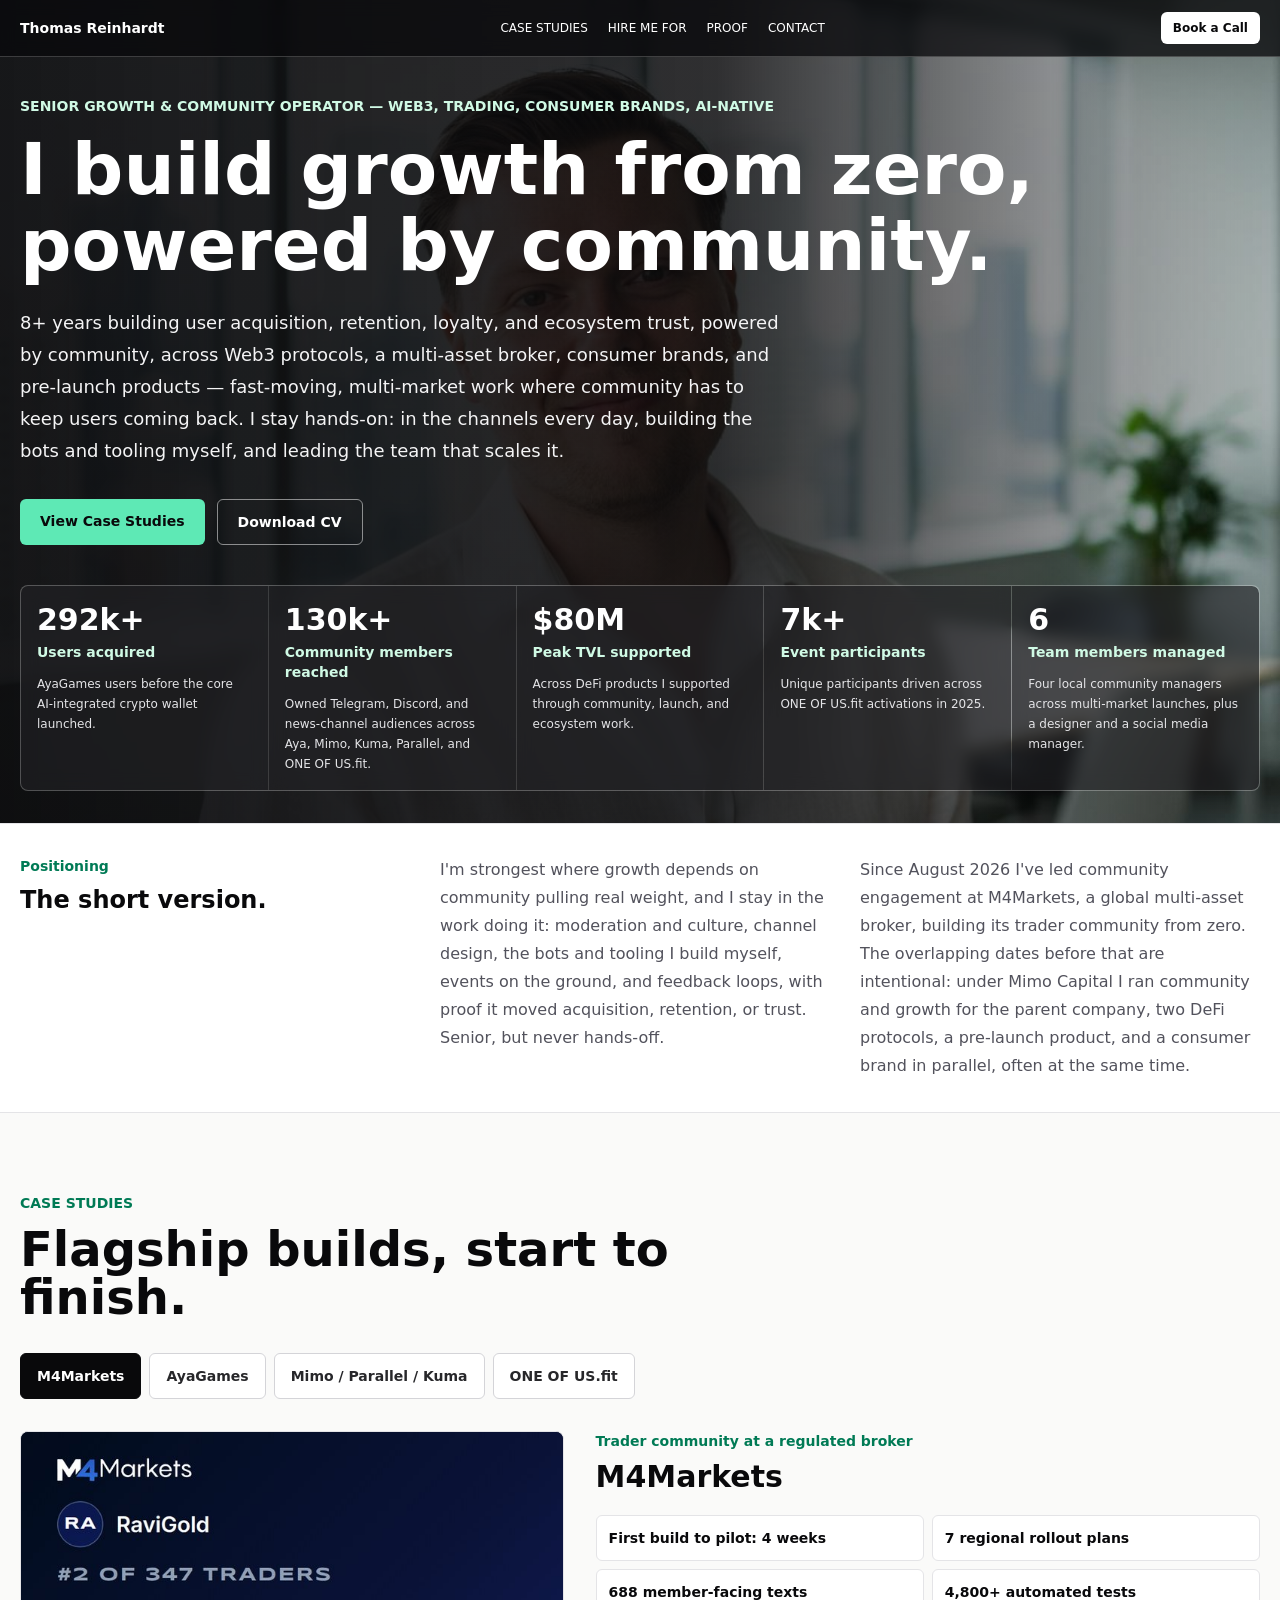
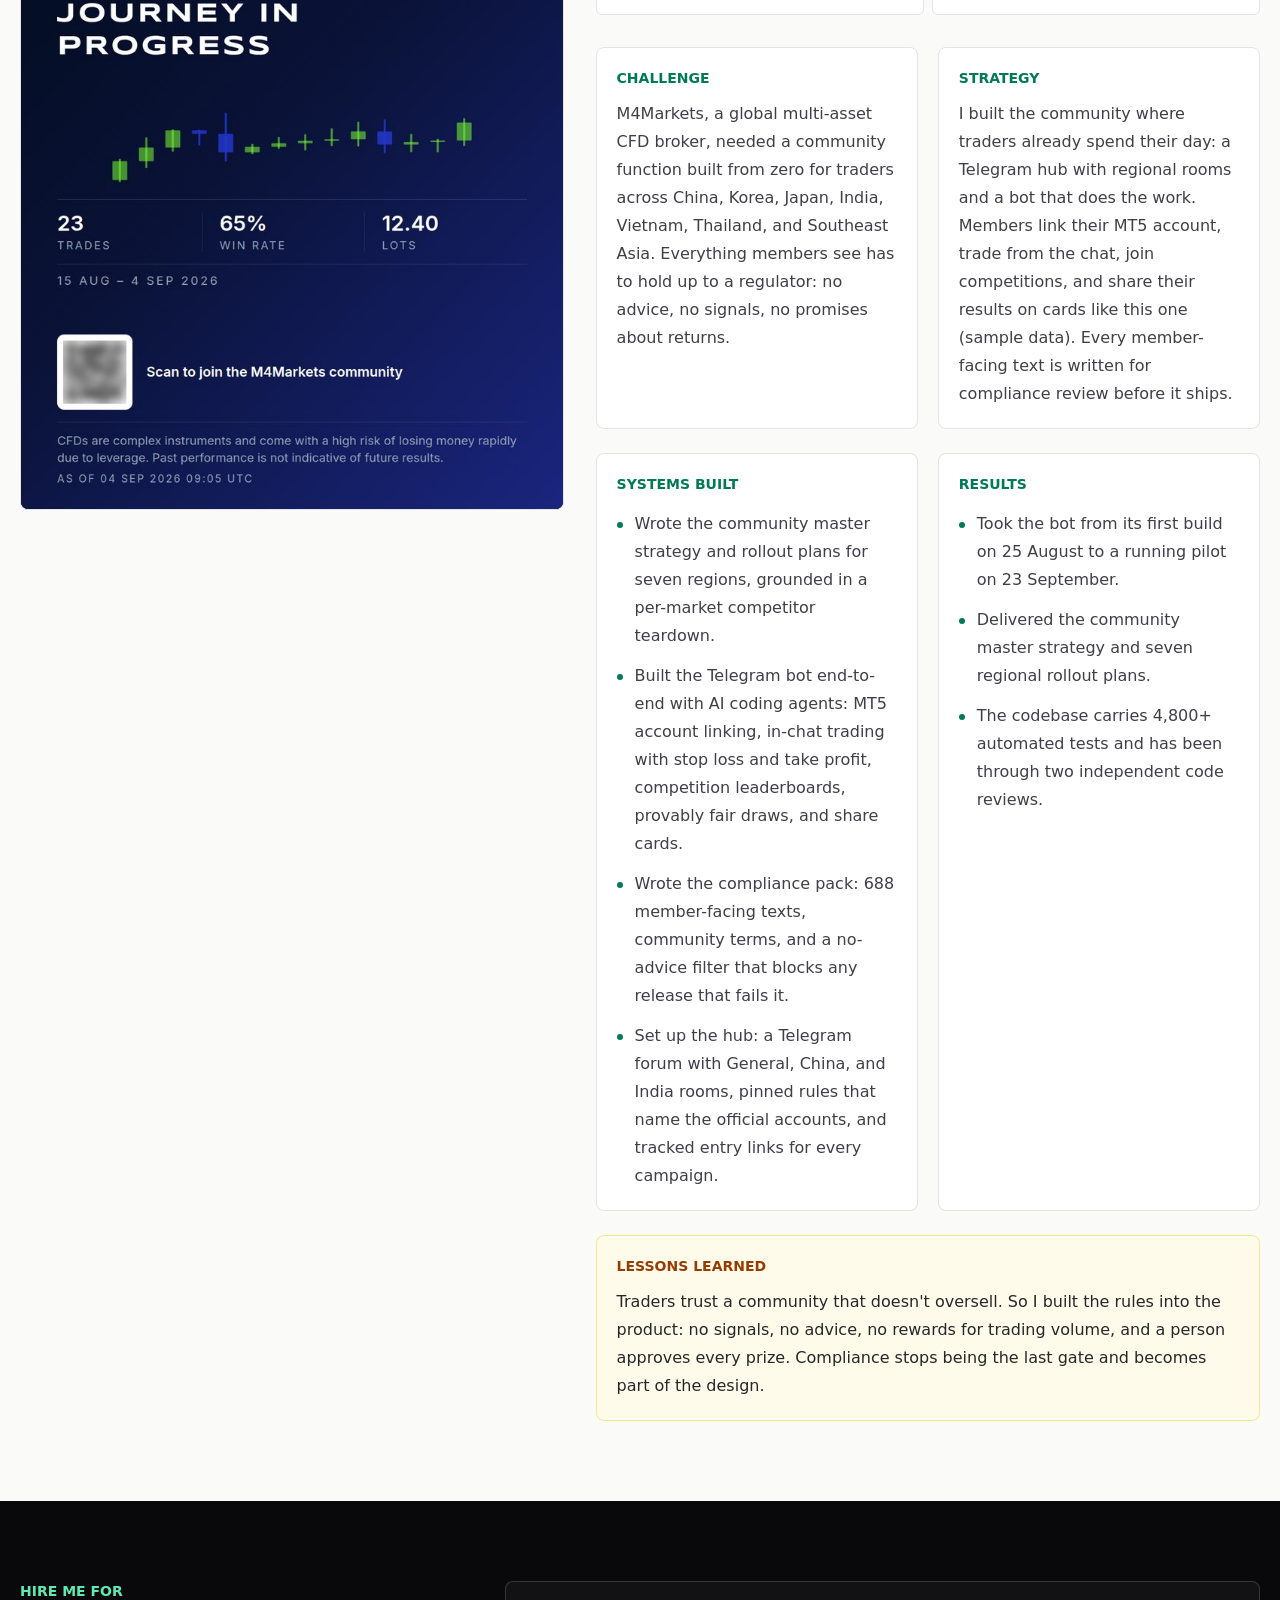
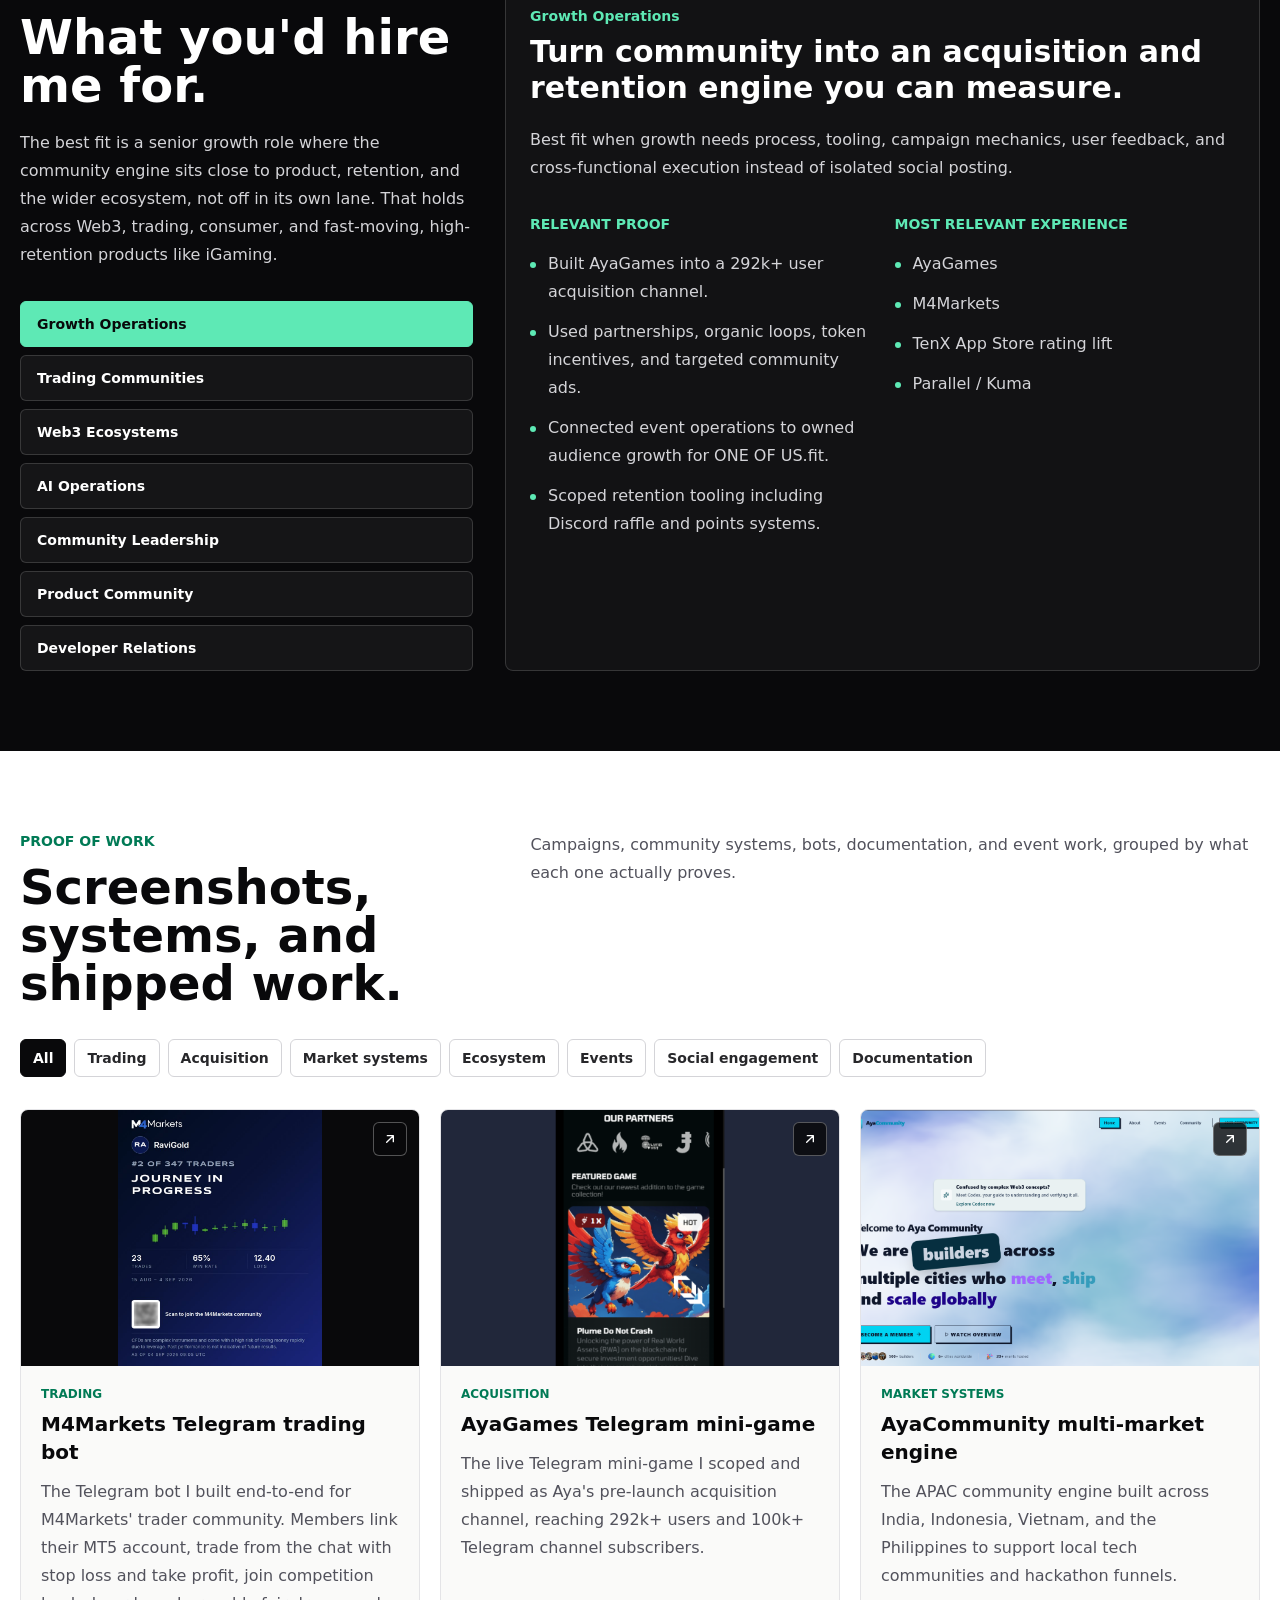
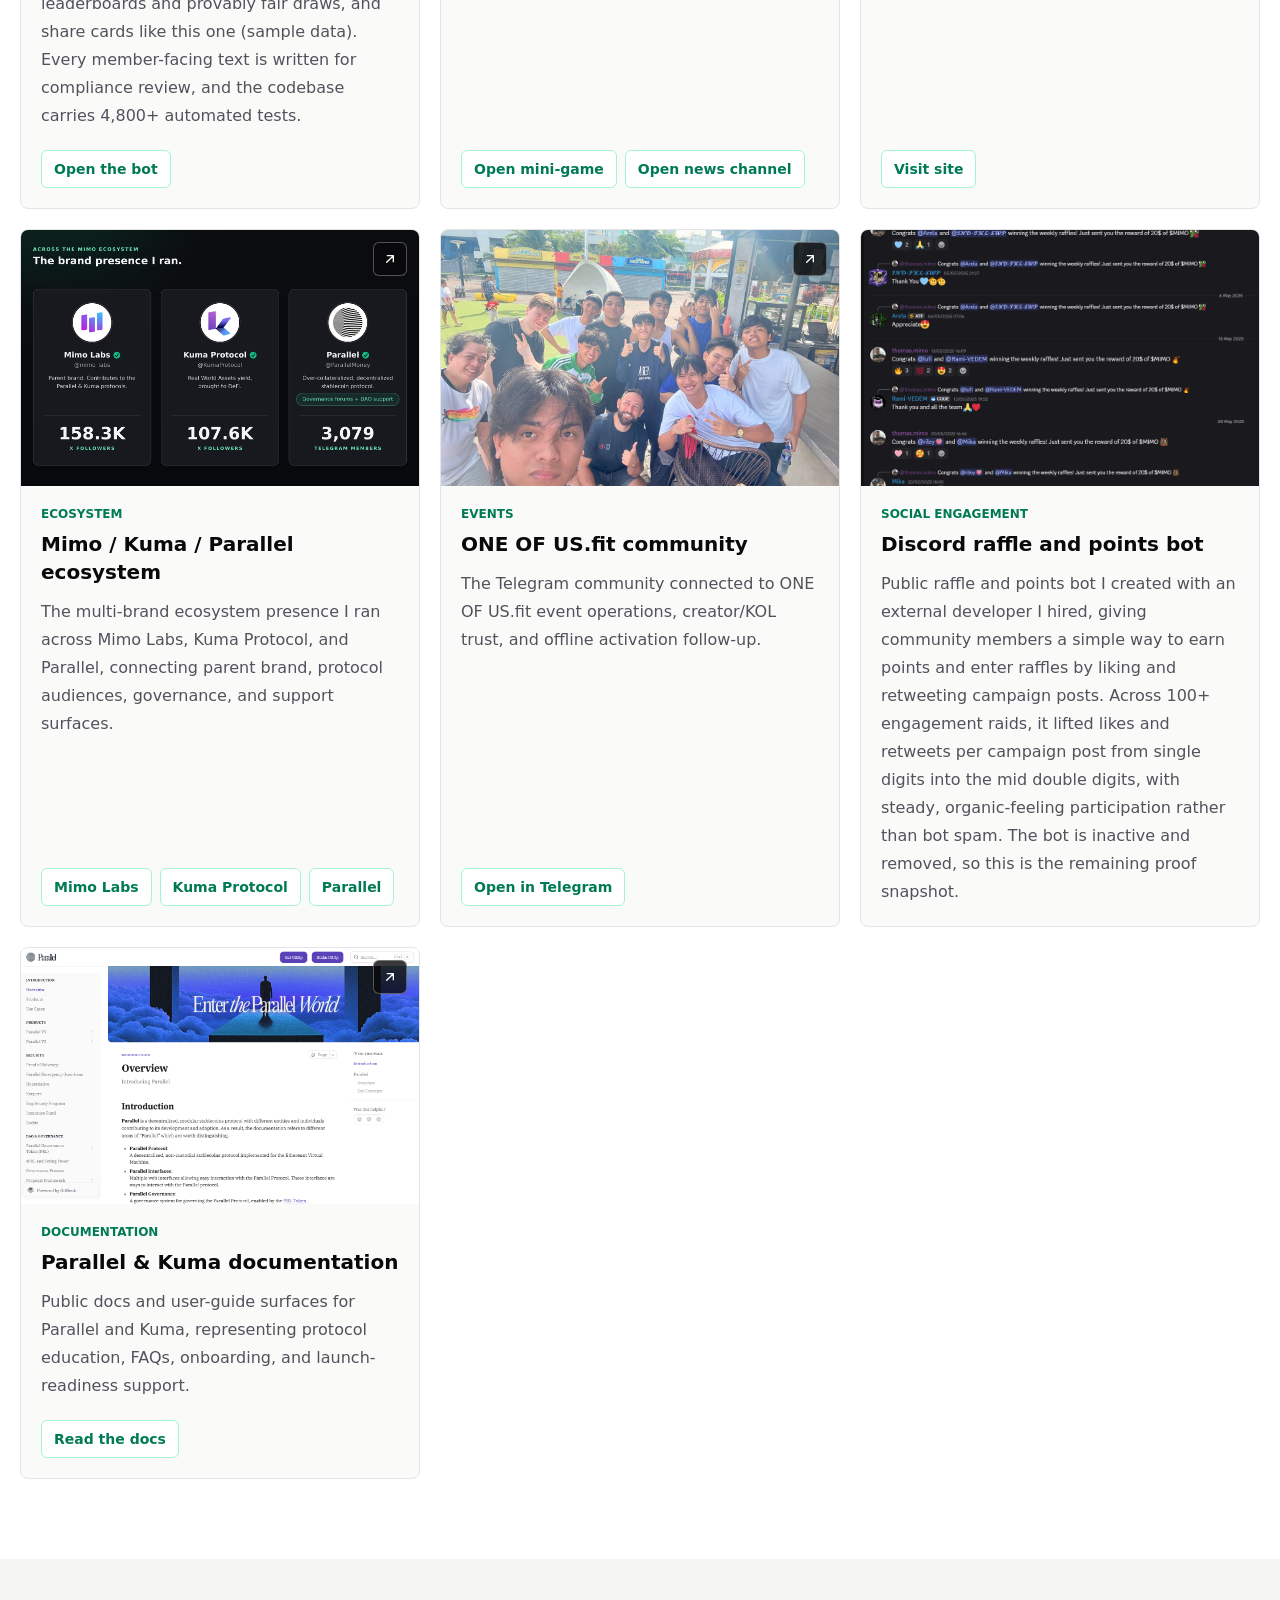
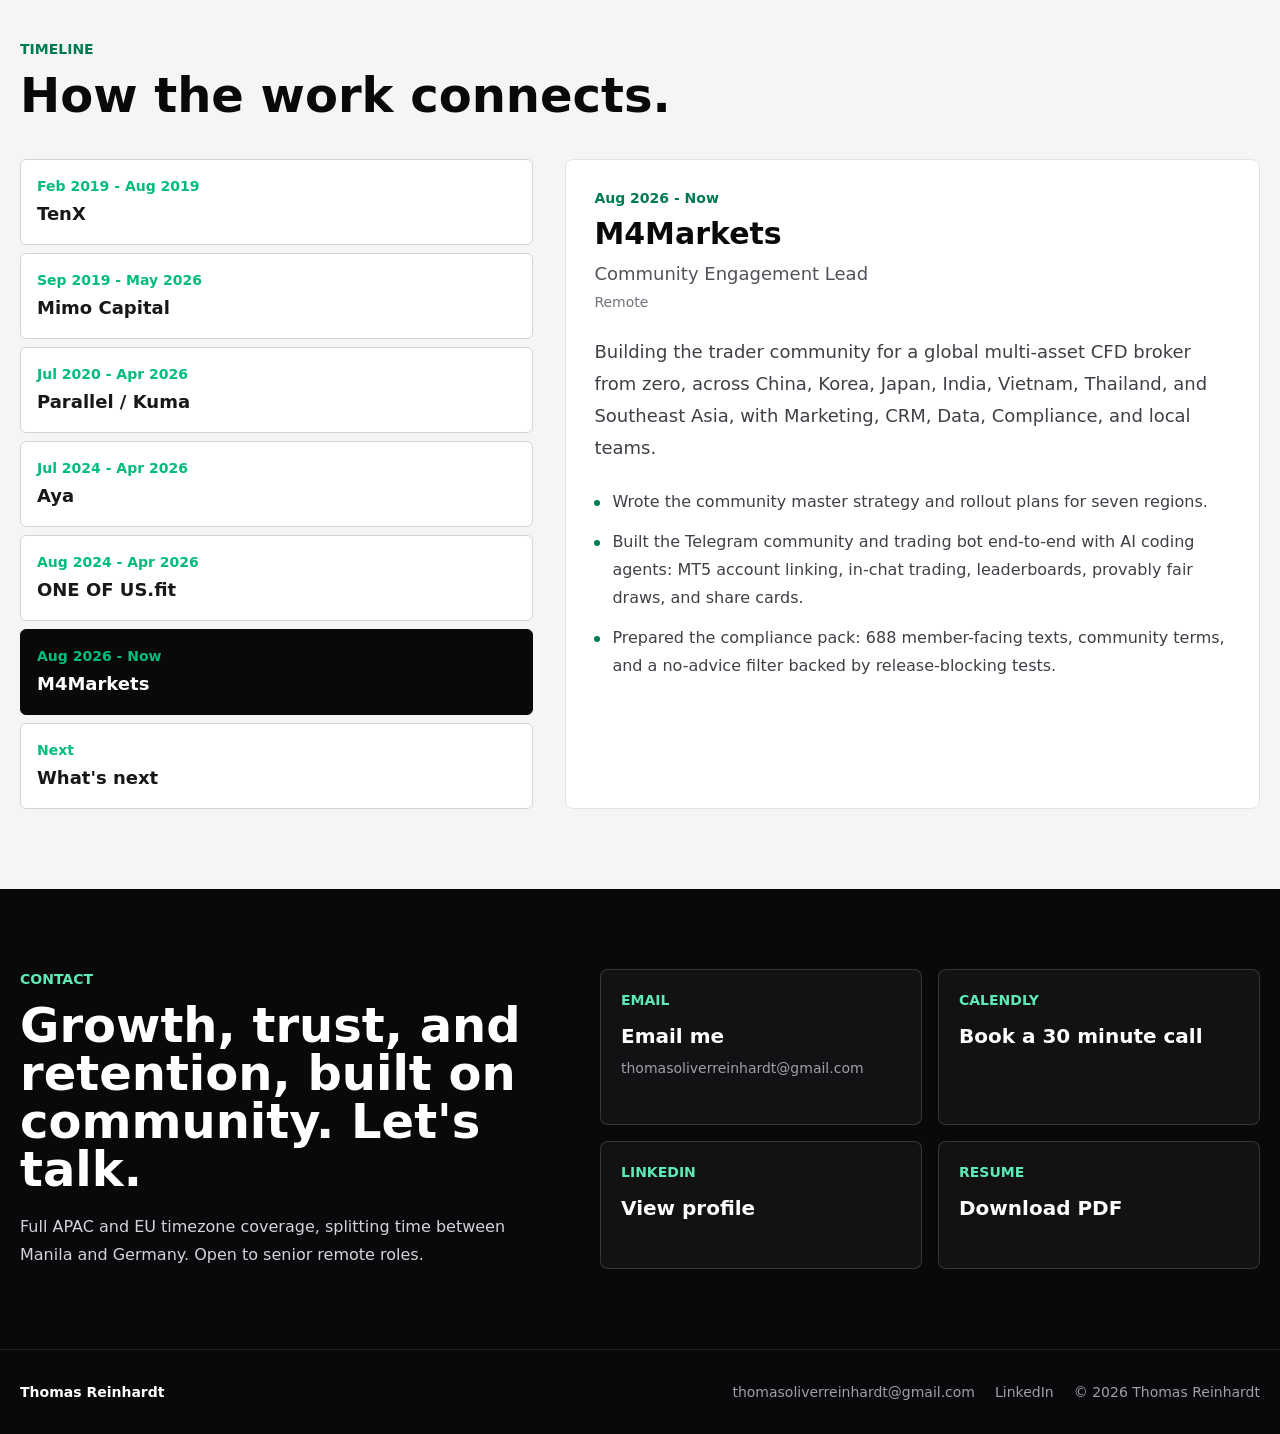
==== commit 09f4c86e: "Add M4Markets: case study, trading lens, bot proof card, timeline, updated CV - New M4Markets case s" ====
--- a/index.html
+++ b/index.html
@@ -5,7 +5,7 @@
     <meta name="viewport" content="width=device-width, initial-scale=1.0" />
     <meta
       name="description"
-      content="Senior growth and community operator with 8+ years building user acquisition, retention, and ecosystem trust, powered by community, across Web3 protocols and consumer brands."
+      content="Senior growth and community operator with 8+ years building user acquisition, retention, and ecosystem trust, powered by community, across Web3 protocols, a multi-asset broker, and consumer brands."
     />
     <link rel="canonical" href="https://thomasoliverreinhardt.github.io/" />
     <meta property="og:title" content="Thomas Reinhardt | Senior Growth & Community Operator" />
@@ -25,8 +25,8 @@
     <meta name="twitter:image" content="/images/linkedin.jpeg" />
     <link rel="icon" href="/favicon.svg" />
     <title>Thomas Reinhardt | Senior Growth & Community Operator</title>
-    <script type="module" crossorigin src="/assets/static-index-CuZRj6kK.js"></script>
-    <link rel="stylesheet" crossorigin href="/assets/static-index-HRWR4XPk.css">
+    <script type="module" crossorigin src="/assets/static-index-e0GuYidj.js"></script>
+    <link rel="stylesheet" crossorigin href="/assets/static-index-xi6ih65S.css">
   </head>
   <body>
     <div id="root"></div>
--- a/assets/static-index-xi6ih65S.css
+++ b/assets/static-index-xi6ih65S.css
@@ -0,0 +1,3 @@
+/*! tailwindcss v4.2.1 | MIT License | https://tailwindcss.com */
+@layer properties{@supports (((-webkit-hyphens:none)) and (not (margin-trim:inline))) or ((-moz-orient:inline) and (not (color:rgb(from red r g b)))){*,:before,:after,::backdrop{--tw-space-y-reverse:0;--tw-border-style:solid;--tw-leading:initial;--tw-font-weight:initial;--tw-blur:initial;--tw-brightness:initial;--tw-contrast:initial;--tw-grayscale:initial;--tw-hue-rotate:initial;--tw-invert:initial;--tw-opacity:initial;--tw-saturate:initial;--tw-sepia:initial;--tw-drop-shadow:initial;--tw-drop-shadow-color:initial;--tw-drop-shadow-alpha:100%;--tw-drop-shadow-size:initial;--tw-backdrop-blur:initial;--tw-backdrop-brightness:initial;--tw-backdrop-contrast:initial;--tw-backdrop-grayscale:initial;--tw-backdrop-hue-rotate:initial;--tw-backdrop-invert:initial;--tw-backdrop-opacity:initial;--tw-backdrop-saturate:initial;--tw-backdrop-sepia:initial}}}@layer theme{:root,:host{--font-mono:ui-monospace, SFMono-Regular, Menlo, Monaco, Consolas, "Liberation Mono", "Courier New", monospace;--color-amber-50:oklch(98.7% .022 95.277);--color-amber-200:oklch(92.4% .12 95.746);--color-amber-800:oklch(47.3% .137 46.201);--color-emerald-50:oklch(97.9% .021 166.113);--color-emerald-100:oklch(95% .052 163.051);--color-emerald-200:oklch(90.5% .093 164.15);--color-emerald-300:oklch(84.5% .143 164.978);--color-emerald-500:oklch(69.6% .17 162.48);--color-emerald-600:oklch(59.6% .145 163.225);--color-emerald-700:oklch(50.8% .118 165.612);--color-zinc-100:oklch(96.7% .001 286.375);--color-zinc-200:oklch(92% .004 286.32);--color-zinc-300:oklch(87.1% .006 286.286);--color-zinc-400:oklch(70.5% .015 286.067);--color-zinc-500:oklch(55.2% .016 285.938);--color-zinc-600:oklch(44.2% .017 285.786);--color-zinc-700:oklch(37% .013 285.805);--color-zinc-800:oklch(27.4% .006 286.033);--color-zinc-900:oklch(21% .006 285.885);--color-zinc-950:oklch(14.1% .005 285.823);--color-stone-50:oklch(98.5% .001 106.423);--color-stone-100:oklch(97% .001 106.424);--color-white:#fff;--spacing:.25rem;--container-3xl:48rem;--container-5xl:64rem;--container-7xl:80rem;--text-xs:.75rem;--text-xs--line-height:calc(1 / .75);--text-sm:.875rem;--text-sm--line-height:calc(1.25 / .875);--text-lg:1.125rem;--text-lg--line-height:calc(1.75 / 1.125);--text-xl:1.25rem;--text-xl--line-height:calc(1.75 / 1.25);--text-2xl:1.5rem;--text-2xl--line-height:calc(2 / 1.5);--text-3xl:1.875rem;--text-3xl--line-height:calc(2.25 / 1.875);--text-4xl:2.25rem;--text-4xl--line-height:calc(2.5 / 2.25);--text-5xl:3rem;--text-5xl--line-height:1;--text-6xl:3.75rem;--text-6xl--line-height:1;--text-7xl:4.5rem;--text-7xl--line-height:1;--font-weight-medium:500;--font-weight-semibold:600;--radius-sm:.25rem;--radius-md:.375rem;--radius-lg:.5rem;--default-font-family:Inter, ui-sans-serif, system-ui, -apple-system, BlinkMacSystemFont, "Segoe UI", sans-serif;--default-mono-font-family:var(--font-mono)}}@layer base{*,:after,:before,::backdrop{box-sizing:border-box;border:0 solid;margin:0;padding:0}::file-selector-button{box-sizing:border-box;border:0 solid;margin:0;padding:0}html,:host{-webkit-text-size-adjust:100%;tab-size:4;line-height:1.5;font-family:var(--default-font-family,ui-sans-serif, system-ui, sans-serif, "Apple Color Emoji", "Segoe UI Emoji", "Segoe UI Symbol", "Noto Color Emoji");font-feature-settings:var(--default-font-feature-settings,normal);font-variation-settings:var(--default-font-variation-settings,normal);-webkit-tap-highlight-color:transparent}hr{height:0;color:inherit;border-top-width:1px}abbr:where([title]){-webkit-text-decoration:underline dotted;text-decoration:underline dotted}h1,h2,h3,h4,h5,h6{font-size:inherit;font-weight:inherit}a{color:inherit;-webkit-text-decoration:inherit;-webkit-text-decoration:inherit;-webkit-text-decoration:inherit;-webkit-text-decoration:inherit;text-decoration:inherit}b,strong{font-weight:bolder}code,kbd,samp,pre{font-family:var(--default-mono-font-family,ui-monospace, SFMono-Regular, Menlo, Monaco, Consolas, "Liberation Mono", "Courier New", monospace);font-feature-settings:var(--default-mono-font-feature-settings,normal);font-variation-settings:var(--default-mono-font-variation-settings,normal);font-size:1em}small{font-size:80%}sub,sup{vertical-align:baseline;font-size:75%;line-height:0;position:relative}sub{bottom:-.25em}sup{top:-.5em}table{text-indent:0;border-color:inherit;border-collapse:collapse}:-moz-focusring{outline:auto}progress{vertical-align:baseline}summary{display:list-item}ol,ul,menu{list-style:none}img,svg,video,canvas,audio,iframe,embed,object{vertical-align:middle;display:block}img,video{max-width:100%;height:auto}button,input,select,optgroup,textarea{font:inherit;font-feature-settings:inherit;font-variation-settings:inherit;letter-spacing:inherit;color:inherit;opacity:1;background-color:#0000;border-radius:0}::file-selector-button{font:inherit;font-feature-settings:inherit;font-variation-settings:inherit;letter-spacing:inherit;color:inherit;opacity:1;background-color:#0000;border-radius:0}:where(select:is([multiple],[size])) optgroup{font-weight:bolder}:where(select:is([multiple],[size])) optgroup option{padding-inline-start:20px}::file-selector-button{margin-inline-end:4px}::placeholder{opacity:1}@supports (not ((-webkit-appearance:-apple-pay-button))) or (contain-intrinsic-size:1px){::placeholder{color:currentColor}@supports (color:color-mix(in lab, red, red)){::placeholder{color:color-mix(in oklab, currentcolor 50%, transparent)}}}textarea{resize:vertical}::-webkit-search-decoration{-webkit-appearance:none}::-webkit-date-and-time-value{min-height:1lh;text-align:inherit}::-webkit-datetime-edit{display:inline-flex}::-webkit-datetime-edit-fields-wrapper{padding:0}::-webkit-datetime-edit{padding-block:0}::-webkit-datetime-edit-year-field{padding-block:0}::-webkit-datetime-edit-month-field{padding-block:0}::-webkit-datetime-edit-day-field{padding-block:0}::-webkit-datetime-edit-hour-field{padding-block:0}::-webkit-datetime-edit-minute-field{padding-block:0}::-webkit-datetime-edit-second-field{padding-block:0}::-webkit-datetime-edit-millisecond-field{padding-block:0}::-webkit-datetime-edit-meridiem-field{padding-block:0}::-webkit-calendar-picker-indicator{line-height:1}:-moz-ui-invalid{box-shadow:none}button,input:where([type=button],[type=reset],[type=submit]){appearance:button}::file-selector-button{appearance:button}::-webkit-inner-spin-button{height:auto}::-webkit-outer-spin-button{height:auto}[hidden]:where(:not([hidden=until-found])){display:none!important}}@layer components;@layer utilities{.visible{visibility:visible}.absolute{position:absolute}.fixed{position:fixed}.relative{position:relative}.inset-x-0{inset-inline:calc(var(--spacing) * 0)}.start{inset-inline-start:var(--spacing)}.end{inset-inline-end:var(--spacing)}.top-0{top:calc(var(--spacing) * 0)}.top-3{top:calc(var(--spacing) * 3)}.right-3{right:calc(var(--spacing) * 3)}.z-10{z-index:10}.z-40{z-index:40}.mx-auto{margin-inline:auto}.mt-1{margin-top:calc(var(--spacing) * 1)}.mt-2{margin-top:calc(var(--spacing) * 2)}.mt-3{margin-top:calc(var(--spacing) * 3)}.mt-4{margin-top:calc(var(--spacing) * 4)}.mt-5{margin-top:calc(var(--spacing) * 5)}.mt-6{margin-top:calc(var(--spacing) * 6)}.mt-8{margin-top:calc(var(--spacing) * 8)}.mt-10{margin-top:calc(var(--spacing) * 10)}.mt-auto{margin-top:auto}.mb-4{margin-bottom:calc(var(--spacing) * 4)}.block{display:block}.flex{display:flex}.grid{display:grid}.hidden{display:none}.table{display:table}.h-1\.5{height:calc(var(--spacing) * 1.5)}.h-4{height:calc(var(--spacing) * 4)}.h-64{height:calc(var(--spacing) * 64)}.h-full{height:100%}.min-h-\[86svh\]{min-height:86svh}.min-h-screen{min-height:100vh}.w-1\.5{width:calc(var(--spacing) * 1.5)}.w-4{width:calc(var(--spacing) * 4)}.w-full{width:100%}.max-w-3xl{max-width:var(--container-3xl)}.max-w-5xl{max-width:var(--container-5xl)}.max-w-7xl{max-width:var(--container-7xl)}.flex-1{flex:1}.shrink-0{flex-shrink:0}.grow{flex-grow:1}.resize{resize:both}.flex-col{flex-direction:column}.flex-wrap{flex-wrap:wrap}.items-center{align-items:center}.items-end{align-items:flex-end}.items-start{align-items:flex-start}.justify-between{justify-content:space-between}.gap-2{gap:calc(var(--spacing) * 2)}.gap-3{gap:calc(var(--spacing) * 3)}.gap-4{gap:calc(var(--spacing) * 4)}.gap-5{gap:calc(var(--spacing) * 5)}.gap-6{gap:calc(var(--spacing) * 6)}.gap-8{gap:calc(var(--spacing) * 8)}.gap-10{gap:calc(var(--spacing) * 10)}.gap-px{gap:1px}:where(.space-y-3>:not(:last-child)){--tw-space-y-reverse:0;margin-block-start:calc(calc(var(--spacing) * 3) * var(--tw-space-y-reverse));margin-block-end:calc(calc(var(--spacing) * 3) * calc(1 - var(--tw-space-y-reverse)))}.gap-x-5{column-gap:calc(var(--spacing) * 5)}.gap-y-2{row-gap:calc(var(--spacing) * 2)}.overflow-hidden{overflow:hidden}.rounded-lg{border-radius:var(--radius-lg)}.rounded-md{border-radius:var(--radius-md)}.rounded-sm{border-radius:var(--radius-sm)}.border{border-style:var(--tw-border-style);border-width:1px}.border-y{border-block-style:var(--tw-border-style);border-block-width:1px}.border-t{border-top-style:var(--tw-border-style);border-top-width:1px}.border-b{border-bottom-style:var(--tw-border-style);border-bottom-width:1px}.border-amber-200{border-color:var(--color-amber-200)}.border-emerald-200{border-color:var(--color-emerald-200)}.border-emerald-300{border-color:var(--color-emerald-300)}.border-white\/10{border-color:#ffffff1a}@supports (color:color-mix(in lab, red, red)){.border-white\/10{border-color:color-mix(in oklab, var(--color-white) 10%, transparent)}}.border-white\/15{border-color:#ffffff26}@supports (color:color-mix(in lab, red, red)){.border-white\/15{border-color:color-mix(in oklab, var(--color-white) 15%, transparent)}}.border-white\/20{border-color:#fff3}@supports (color:color-mix(in lab, red, red)){.border-white\/20{border-color:color-mix(in oklab, var(--color-white) 20%, transparent)}}.border-white\/30{border-color:#ffffff4d}@supports (color:color-mix(in lab, red, red)){.border-white\/30{border-color:color-mix(in oklab, var(--color-white) 30%, transparent)}}.border-white\/50{border-color:#ffffff80}@supports (color:color-mix(in lab, red, red)){.border-white\/50{border-color:color-mix(in oklab, var(--color-white) 50%, transparent)}}.border-zinc-200{border-color:var(--color-zinc-200)}.border-zinc-300{border-color:var(--color-zinc-300)}.border-zinc-950{border-color:var(--color-zinc-950)}.bg-amber-50{background-color:var(--color-amber-50)}.bg-emerald-300{background-color:var(--color-emerald-300)}.bg-emerald-700{background-color:var(--color-emerald-700)}.bg-stone-50{background-color:var(--color-stone-50)}.bg-stone-100{background-color:var(--color-stone-100)}.bg-white{background-color:var(--color-white)}.bg-white\/5{background-color:#ffffff0d}@supports (color:color-mix(in lab, red, red)){.bg-white\/5{background-color:color-mix(in oklab, var(--color-white) 5%, transparent)}}.bg-white\/15{background-color:#ffffff26}@supports (color:color-mix(in lab, red, red)){.bg-white\/15{background-color:color-mix(in oklab, var(--color-white) 15%, transparent)}}.bg-white\/\[0\.04\]{background-color:#ffffff0a}@supports (color:color-mix(in lab, red, red)){.bg-white\/\[0\.04\]{background-color:color-mix(in oklab, var(--color-white) 4%, transparent)}}.bg-zinc-950{background-color:var(--color-zinc-950)}.bg-zinc-950\/55{background-color:#09090b8c}@supports (color:color-mix(in lab, red, red)){.bg-zinc-950\/55{background-color:color-mix(in oklab, var(--color-zinc-950) 55%, transparent)}}.bg-zinc-950\/75{background-color:#09090bbf}@supports (color:color-mix(in lab, red, red)){.bg-zinc-950\/75{background-color:color-mix(in oklab, var(--color-zinc-950) 75%, transparent)}}.bg-zinc-950\/80{background-color:#09090bcc}@supports (color:color-mix(in lab, red, red)){.bg-zinc-950\/80{background-color:color-mix(in oklab, var(--color-zinc-950) 80%, transparent)}}.object-contain{object-fit:contain}.object-cover{object-fit:cover}.p-2{padding:calc(var(--spacing) * 2)}.p-3{padding:calc(var(--spacing) * 3)}.p-4{padding:calc(var(--spacing) * 4)}.p-5{padding:calc(var(--spacing) * 5)}.p-6{padding:calc(var(--spacing) * 6)}.p-7{padding:calc(var(--spacing) * 7)}.px-3{padding-inline:calc(var(--spacing) * 3)}.px-4{padding-inline:calc(var(--spacing) * 4)}.px-5{padding-inline:calc(var(--spacing) * 5)}.py-2{padding-block:calc(var(--spacing) * 2)}.py-3{padding-block:calc(var(--spacing) * 3)}.py-8{padding-block:calc(var(--spacing) * 8)}.py-20{padding-block:calc(var(--spacing) * 20)}.pt-5{padding-top:calc(var(--spacing) * 5)}.pt-24{padding-top:calc(var(--spacing) * 24)}.pb-8{padding-bottom:calc(var(--spacing) * 8)}.text-left{text-align:left}.text-2xl{font-size:var(--text-2xl);line-height:var(--tw-leading,var(--text-2xl--line-height))}.text-3xl{font-size:var(--text-3xl);line-height:var(--tw-leading,var(--text-3xl--line-height))}.text-4xl{font-size:var(--text-4xl);line-height:var(--tw-leading,var(--text-4xl--line-height))}.text-lg{font-size:var(--text-lg);line-height:var(--tw-leading,var(--text-lg--line-height))}.text-sm{font-size:var(--text-sm);line-height:var(--tw-leading,var(--text-sm--line-height))}.text-xl{font-size:var(--text-xl);line-height:var(--tw-leading,var(--text-xl--line-height))}.text-xs{font-size:var(--text-xs);line-height:var(--tw-leading,var(--text-xs--line-height))}.leading-5{--tw-leading:calc(var(--spacing) * 5);line-height:calc(var(--spacing) * 5)}.leading-7{--tw-leading:calc(var(--spacing) * 7);line-height:calc(var(--spacing) * 7)}.leading-8{--tw-leading:calc(var(--spacing) * 8);line-height:calc(var(--spacing) * 8)}.leading-\[1\.05\]{--tw-leading:1.05;line-height:1.05}.font-medium{--tw-font-weight:var(--font-weight-medium);font-weight:var(--font-weight-medium)}.font-semibold{--tw-font-weight:var(--font-weight-semibold);font-weight:var(--font-weight-semibold)}.text-amber-800{color:var(--color-amber-800)}.text-emerald-100{color:var(--color-emerald-100)}.text-emerald-300{color:var(--color-emerald-300)}.text-emerald-500{color:var(--color-emerald-500)}.text-emerald-700{color:var(--color-emerald-700)}.text-white{color:var(--color-white)}.text-zinc-100{color:var(--color-zinc-100)}.text-zinc-200{color:var(--color-zinc-200)}.text-zinc-300{color:var(--color-zinc-300)}.text-zinc-400{color:var(--color-zinc-400)}.text-zinc-500{color:var(--color-zinc-500)}.text-zinc-600{color:var(--color-zinc-600)}.text-zinc-700{color:var(--color-zinc-700)}.text-zinc-800{color:var(--color-zinc-800)}.text-zinc-900{color:var(--color-zinc-900)}.text-zinc-950{color:var(--color-zinc-950)}.uppercase{text-transform:uppercase}.blur{--tw-blur:blur(8px);filter:var(--tw-blur,) var(--tw-brightness,) var(--tw-contrast,) var(--tw-grayscale,) var(--tw-hue-rotate,) var(--tw-invert,) var(--tw-saturate,) var(--tw-sepia,) var(--tw-drop-shadow,)}.filter{filter:var(--tw-blur,) var(--tw-brightness,) var(--tw-contrast,) var(--tw-grayscale,) var(--tw-hue-rotate,) var(--tw-invert,) var(--tw-saturate,) var(--tw-sepia,) var(--tw-drop-shadow,)}.backdrop-blur{--tw-backdrop-blur:blur(8px);-webkit-backdrop-filter:var(--tw-backdrop-blur,) var(--tw-backdrop-brightness,) var(--tw-backdrop-contrast,) var(--tw-backdrop-grayscale,) var(--tw-backdrop-hue-rotate,) var(--tw-backdrop-invert,) var(--tw-backdrop-opacity,) var(--tw-backdrop-saturate,) var(--tw-backdrop-sepia,);backdrop-filter:var(--tw-backdrop-blur,) var(--tw-backdrop-brightness,) var(--tw-backdrop-contrast,) var(--tw-backdrop-grayscale,) var(--tw-backdrop-hue-rotate,) var(--tw-backdrop-invert,) var(--tw-backdrop-opacity,) var(--tw-backdrop-saturate,) var(--tw-backdrop-sepia,)}@media (hover:hover){.hover\:border-emerald-300:hover{border-color:var(--color-emerald-300)}.hover\:border-emerald-500:hover{border-color:var(--color-emerald-500)}.hover\:border-emerald-600:hover{border-color:var(--color-emerald-600)}.hover\:bg-emerald-50:hover{background-color:var(--color-emerald-50)}.hover\:bg-emerald-100:hover{background-color:var(--color-emerald-100)}.hover\:bg-emerald-200:hover{background-color:var(--color-emerald-200)}.hover\:bg-white:hover{background-color:var(--color-white)}.hover\:bg-zinc-950:hover{background-color:var(--color-zinc-950)}.hover\:text-emerald-200:hover{color:var(--color-emerald-200)}.hover\:text-emerald-300:hover{color:var(--color-emerald-300)}.hover\:text-zinc-950:hover{color:var(--color-zinc-950)}}@media (width>=40rem){.sm\:flex{display:flex}.sm\:grid-cols-2{grid-template-columns:repeat(2,minmax(0,1fr))}.sm\:flex-row{flex-direction:row}.sm\:items-center{align-items:center}.sm\:text-5xl{font-size:var(--text-5xl);line-height:var(--tw-leading,var(--text-5xl--line-height))}.sm\:text-6xl{font-size:var(--text-6xl);line-height:var(--tw-leading,var(--text-6xl--line-height))}}@media (width>=48rem){.md\:grid-cols-2{grid-template-columns:repeat(2,minmax(0,1fr))}.md\:grid-cols-3{grid-template-columns:repeat(3,minmax(0,1fr))}}@media (width>=64rem){.lg\:grid-cols-3{grid-template-columns:repeat(3,minmax(0,1fr))}.lg\:grid-cols-5{grid-template-columns:repeat(5,minmax(0,1fr))}.lg\:grid-cols-\[0\.8fr_1\.2fr\]{grid-template-columns:.8fr 1.2fr}.lg\:grid-cols-\[0\.9fr_1\.1fr\]{grid-template-columns:.9fr 1.1fr}.lg\:grid-cols-\[0\.75fr_1\.25fr\]{grid-template-columns:.75fr 1.25fr}.lg\:grid-cols-\[0\.85fr_1\.15fr\]{grid-template-columns:.85fr 1.15fr}.lg\:text-7xl{font-size:var(--text-7xl);line-height:var(--tw-leading,var(--text-7xl--line-height))}}}:root{--background:#fafaf9;--foreground:#111827}*{box-sizing:border-box}html{scroll-behavior:smooth}body{background:var(--background);color:var(--foreground);margin:0;font-family:Inter,ui-sans-serif,system-ui,-apple-system,BlinkMacSystemFont,Segoe UI,sans-serif}button,a{transition:border-color .16s,background-color .16s,color .16s,opacity .16s}button{cursor:pointer}.hero{background-image:linear-gradient(90deg,#09090bf0 0%,#09090bd6 56%,#09090b2e 100%),url(/images/linkedin.jpeg);background-position:50%,92%;background-size:cover,cover}.case-study-image{min-height:360px}.case-study-image img{object-fit:cover;width:100%;height:100%;min-height:360px;display:block}.case-study-image--app{background:#20283a;align-self:start;min-height:0}.case-study-image--app img{object-fit:contain;object-position:center top;height:auto;min-height:0}.case-study-image--ecosystem,.case-study-image--event{aspect-ratio:16/9;min-height:0}.case-study-image--ecosystem{background:#111827}.case-study-image--ecosystem img{object-fit:contain;object-position:center top;height:100%;min-height:0}.case-study-image--event img{object-fit:cover;object-position:center center;height:100%;min-height:0}@media (width<=760px){.hero{background-image:linear-gradient(#09090bd1 0%,#09090be6 100%),url(/images/linkedin.jpeg);background-position:50%,top}.case-study-image,.case-study-image img{min-height:0}.case-study-image--app img{aspect-ratio:9/16;object-position:center top}.case-study-image--ecosystem,.case-study-image--event{aspect-ratio:4/3}.case-study-image--ecosystem img{object-position:center top}.case-study-image--event img{object-position:center center}}@property --tw-space-y-reverse{syntax:"*";inherits:false;initial-value:0}@property --tw-border-style{syntax:"*";inherits:false;initial-value:solid}@property --tw-leading{syntax:"*";inherits:false}@property --tw-font-weight{syntax:"*";inherits:false}@property --tw-blur{syntax:"*";inherits:false}@property --tw-brightness{syntax:"*";inherits:false}@property --tw-contrast{syntax:"*";inherits:false}@property --tw-grayscale{syntax:"*";inherits:false}@property --tw-hue-rotate{syntax:"*";inherits:false}@property --tw-invert{syntax:"*";inherits:false}@property --tw-opacity{syntax:"*";inherits:false}@property --tw-saturate{syntax:"*";inherits:false}@property --tw-sepia{syntax:"*";inherits:false}@property --tw-drop-shadow{syntax:"*";inherits:false}@property --tw-drop-shadow-color{syntax:"*";inherits:false}@property --tw-drop-shadow-alpha{syntax:"<percentage>";inherits:false;initial-value:100%}@property --tw-drop-shadow-size{syntax:"*";inherits:false}@property --tw-backdrop-blur{syntax:"*";inherits:false}@property --tw-backdrop-brightness{syntax:"*";inherits:false}@property --tw-backdrop-contrast{syntax:"*";inherits:false}@property --tw-backdrop-grayscale{syntax:"*";inherits:false}@property --tw-backdrop-hue-rotate{syntax:"*";inherits:false}@property --tw-backdrop-invert{syntax:"*";inherits:false}@property --tw-backdrop-opacity{syntax:"*";inherits:false}@property --tw-backdrop-saturate{syntax:"*";inherits:false}@property --tw-backdrop-sepia{syntax:"*";inherits:false}
+.case-study-image--card{background:#0b1230;align-self:start;min-height:0}.case-study-image--card img{object-fit:contain;object-position:center top;height:auto;min-height:0;aspect-ratio:4/5}
